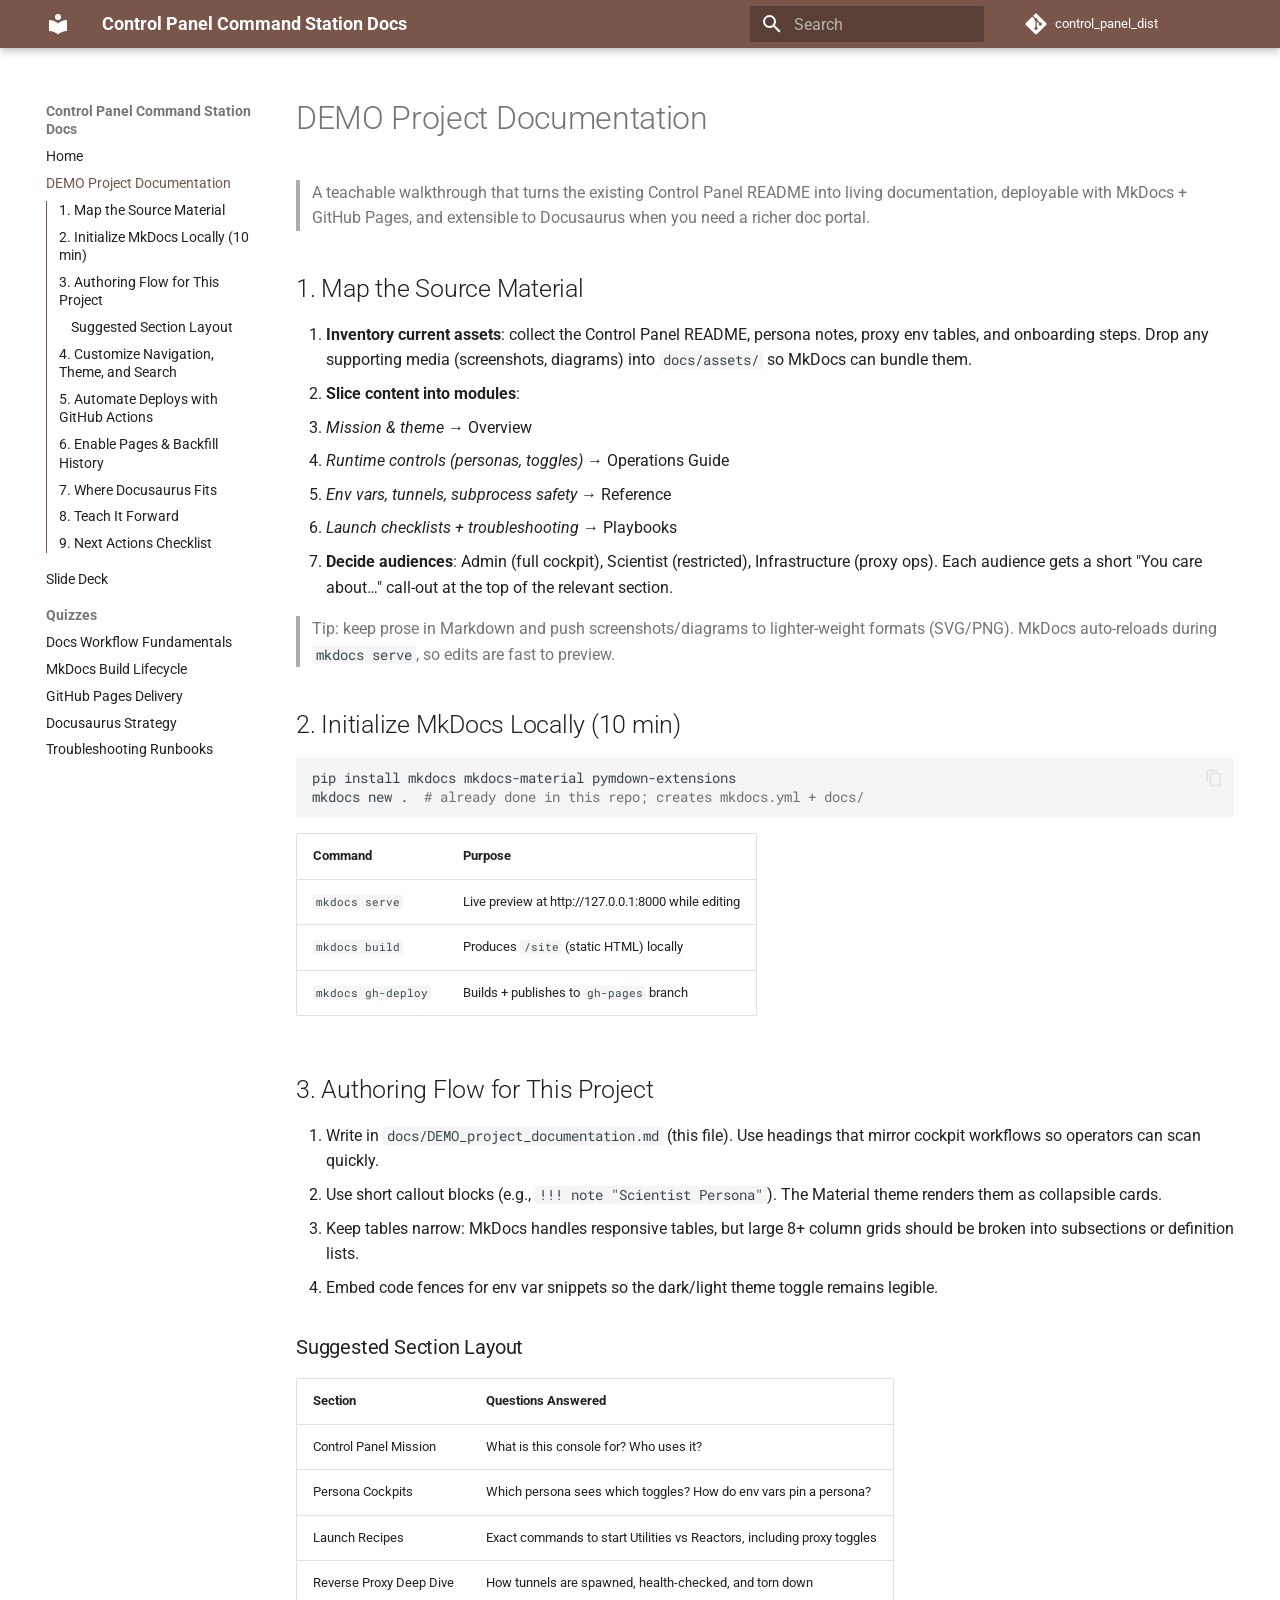
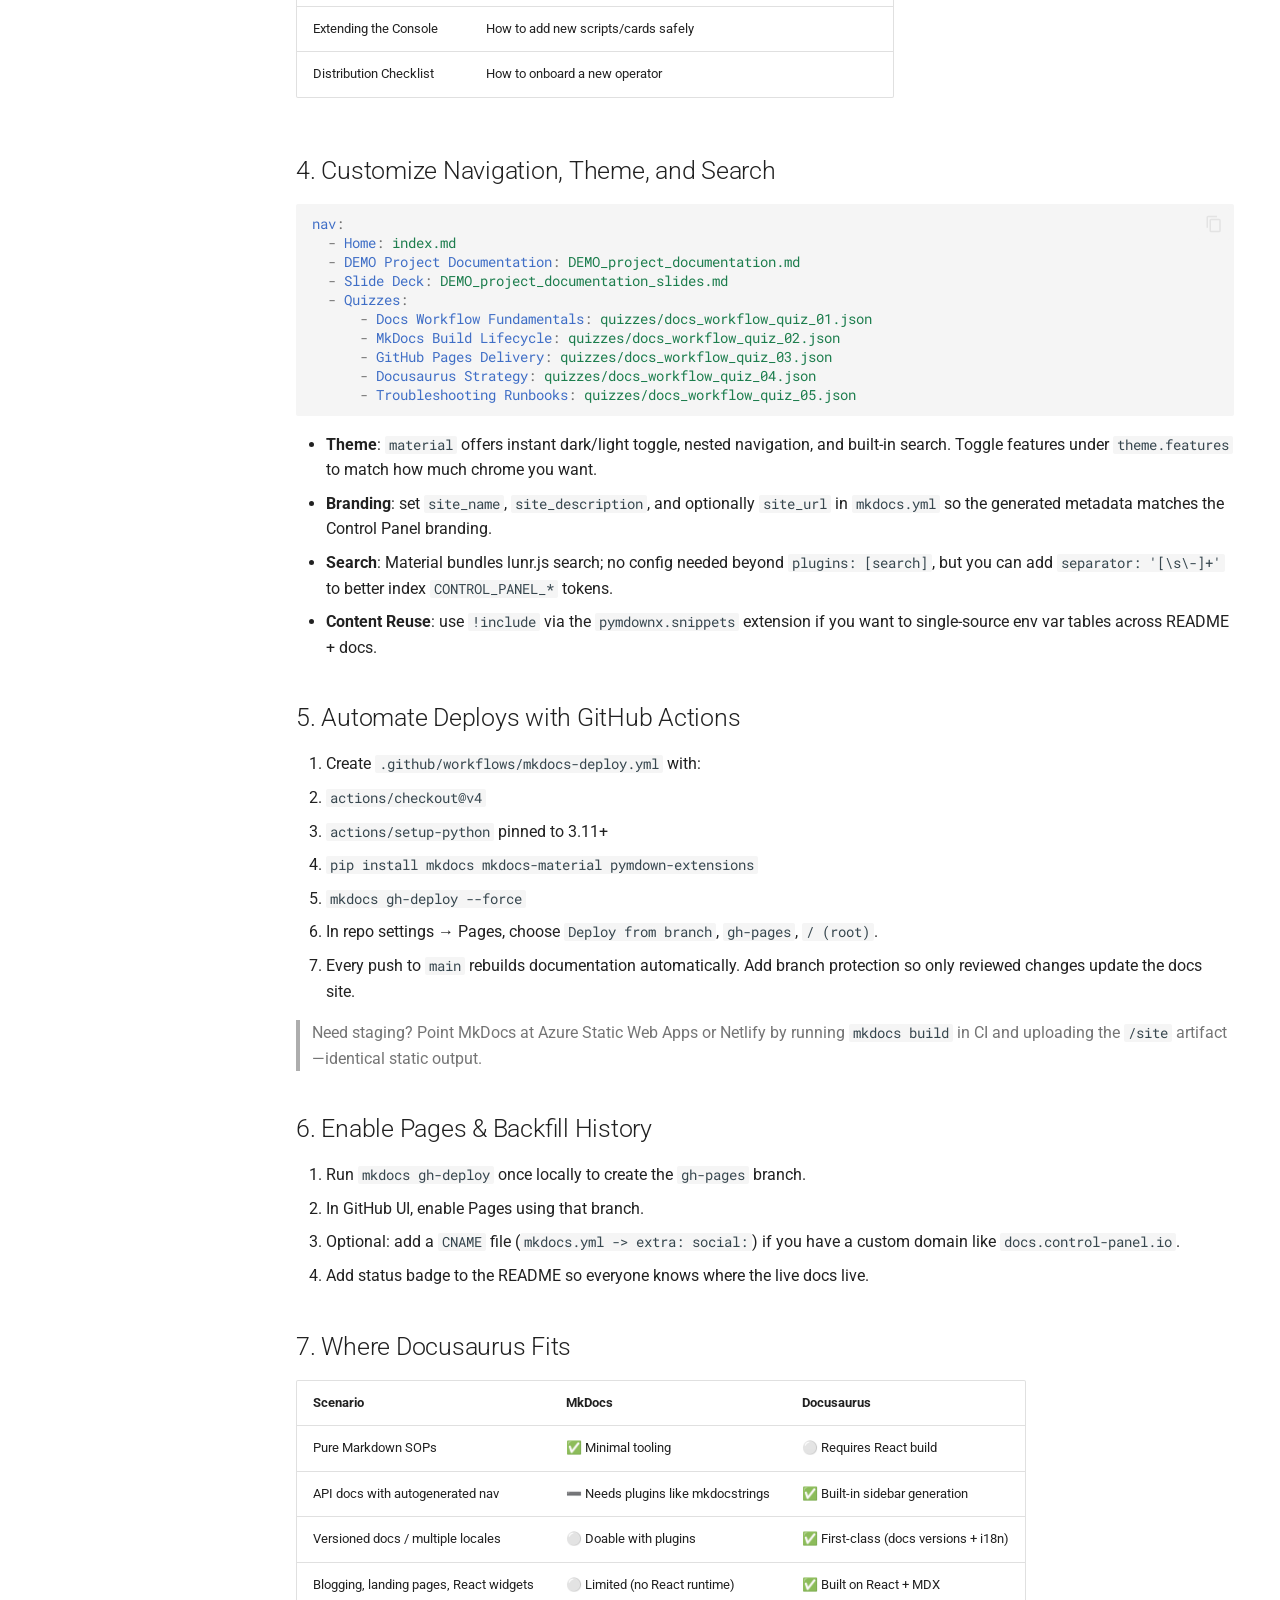
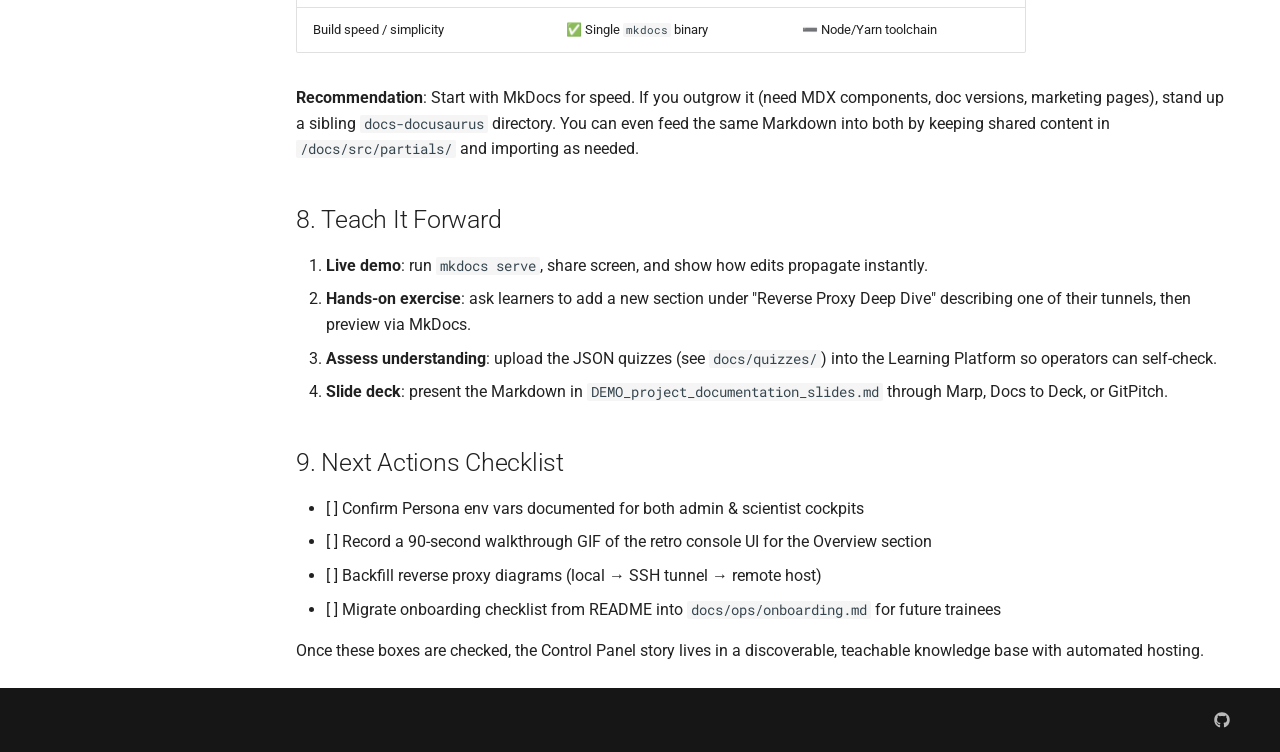
==== DEMO_project_documentation/index.html @ 390f5fc0 "Deployed e5d427f with MkDocs version: 1.6.1" ====
<!doctype html>
<html lang="en" class="no-js">
  <head>
    
      <meta charset="utf-8">
      <meta name="viewport" content="width=device-width,initial-scale=1">
      
        <meta name="description" content="Teachable documentation for the retro Control Panel command station">
      
      
      
        <link rel="canonical" href="https://gunnarklee.github.io/control_panel_dist/DEMO_project_documentation/">
      
      
        <link rel="prev" href="..">
      
      
        <link rel="next" href="../DEMO_project_documentation_slides/">
      
      
        
      
      
      <link rel="icon" href="../assets/images/favicon.png">
      <meta name="generator" content="mkdocs-1.6.1, mkdocs-material-9.7.5">
    
    
      
        <title>DEMO Project Documentation - Control Panel Command Station Docs</title>
      
    
    
      <link rel="stylesheet" href="../assets/stylesheets/main.484c7ddc.min.css">
      
        
        <link rel="stylesheet" href="../assets/stylesheets/palette.ab4e12ef.min.css">
      
      


    
    
      
    
    
      
        
        
        <link rel="preconnect" href="https://fonts.gstatic.com" crossorigin>
        <link rel="stylesheet" href="https://fonts.googleapis.com/css?family=Roboto:300,300i,400,400i,700,700i%7CRoboto+Mono:400,400i,700,700i&display=fallback">
        <style>:root{--md-text-font:"Roboto";--md-code-font:"Roboto Mono"}</style>
      
    
    
    <script>__md_scope=new URL("..",location),__md_hash=e=>[...e].reduce(((e,_)=>(e<<5)-e+_.charCodeAt(0)),0),__md_get=(e,_=localStorage,t=__md_scope)=>JSON.parse(_.getItem(t.pathname+"."+e)),__md_set=(e,_,t=localStorage,a=__md_scope)=>{try{t.setItem(a.pathname+"."+e,JSON.stringify(_))}catch(e){}}</script>
    
      

    
    
  </head>
  
  
    
    
      
    
    
    
    
    <body dir="ltr" data-md-color-scheme="default" data-md-color-primary="brown" data-md-color-accent="amber">
  
    
    <input class="md-toggle" data-md-toggle="drawer" type="checkbox" id="__drawer" autocomplete="off">
    <input class="md-toggle" data-md-toggle="search" type="checkbox" id="__search" autocomplete="off">
    <label class="md-overlay" for="__drawer"></label>
    <div data-md-component="skip">
      
        
        <a href="#demo-project-documentation" class="md-skip">
          Skip to content
        </a>
      
    </div>
    <div data-md-component="announce">
      
    </div>
    
    
      

  

<header class="md-header md-header--shadow" data-md-component="header">
  <nav class="md-header__inner md-grid" aria-label="Header">
    <a href=".." title="Control Panel Command Station Docs" class="md-header__button md-logo" aria-label="Control Panel Command Station Docs" data-md-component="logo">
      
  
  <svg xmlns="http://www.w3.org/2000/svg" viewBox="0 0 24 24"><path d="M12 8a3 3 0 0 0 3-3 3 3 0 0 0-3-3 3 3 0 0 0-3 3 3 3 0 0 0 3 3m0 3.54C9.64 9.35 6.5 8 3 8v11c3.5 0 6.64 1.35 9 3.54 2.36-2.19 5.5-3.54 9-3.54V8c-3.5 0-6.64 1.35-9 3.54"/></svg>

    </a>
    <label class="md-header__button md-icon" for="__drawer">
      
      <svg xmlns="http://www.w3.org/2000/svg" viewBox="0 0 24 24"><path d="M3 6h18v2H3zm0 5h18v2H3zm0 5h18v2H3z"/></svg>
    </label>
    <div class="md-header__title" data-md-component="header-title">
      <div class="md-header__ellipsis">
        <div class="md-header__topic">
          <span class="md-ellipsis">
            Control Panel Command Station Docs
          </span>
        </div>
        <div class="md-header__topic" data-md-component="header-topic">
          <span class="md-ellipsis">
            
              DEMO Project Documentation
            
          </span>
        </div>
      </div>
    </div>
    
      
        <form class="md-header__option" data-md-component="palette">
  
    
    
    
    <input class="md-option" data-md-color-media="" data-md-color-scheme="default" data-md-color-primary="brown" data-md-color-accent="amber"  aria-hidden="true"  type="radio" name="__palette" id="__palette_0">
    
  
    
    
    
    <input class="md-option" data-md-color-media="" data-md-color-scheme="slate" data-md-color-primary="brown" data-md-color-accent="lime"  aria-hidden="true"  type="radio" name="__palette" id="__palette_1">
    
  
</form>
      
    
    
      <script>var palette=__md_get("__palette");if(palette&&palette.color){if("(prefers-color-scheme)"===palette.color.media){var media=matchMedia("(prefers-color-scheme: light)"),input=document.querySelector(media.matches?"[data-md-color-media='(prefers-color-scheme: light)']":"[data-md-color-media='(prefers-color-scheme: dark)']");palette.color.media=input.getAttribute("data-md-color-media"),palette.color.scheme=input.getAttribute("data-md-color-scheme"),palette.color.primary=input.getAttribute("data-md-color-primary"),palette.color.accent=input.getAttribute("data-md-color-accent")}for(var[key,value]of Object.entries(palette.color))document.body.setAttribute("data-md-color-"+key,value)}</script>
    
    
    
      
      
        <label class="md-header__button md-icon" for="__search">
          
          <svg xmlns="http://www.w3.org/2000/svg" viewBox="0 0 24 24"><path d="M9.5 3A6.5 6.5 0 0 1 16 9.5c0 1.61-.59 3.09-1.56 4.23l.27.27h.79l5 5-1.5 1.5-5-5v-.79l-.27-.27A6.52 6.52 0 0 1 9.5 16 6.5 6.5 0 0 1 3 9.5 6.5 6.5 0 0 1 9.5 3m0 2C7 5 5 7 5 9.5S7 14 9.5 14 14 12 14 9.5 12 5 9.5 5"/></svg>
        </label>
        <div class="md-search" data-md-component="search" role="dialog">
  <label class="md-search__overlay" for="__search"></label>
  <div class="md-search__inner" role="search">
    <form class="md-search__form" name="search">
      <input type="text" class="md-search__input" name="query" aria-label="Search" placeholder="Search" autocapitalize="off" autocorrect="off" autocomplete="off" spellcheck="false" data-md-component="search-query" required>
      <label class="md-search__icon md-icon" for="__search">
        
        <svg xmlns="http://www.w3.org/2000/svg" viewBox="0 0 24 24"><path d="M9.5 3A6.5 6.5 0 0 1 16 9.5c0 1.61-.59 3.09-1.56 4.23l.27.27h.79l5 5-1.5 1.5-5-5v-.79l-.27-.27A6.52 6.52 0 0 1 9.5 16 6.5 6.5 0 0 1 3 9.5 6.5 6.5 0 0 1 9.5 3m0 2C7 5 5 7 5 9.5S7 14 9.5 14 14 12 14 9.5 12 5 9.5 5"/></svg>
        
        <svg xmlns="http://www.w3.org/2000/svg" viewBox="0 0 24 24"><path d="M20 11v2H8l5.5 5.5-1.42 1.42L4.16 12l7.92-7.92L13.5 5.5 8 11z"/></svg>
      </label>
      <nav class="md-search__options" aria-label="Search">
        
        <button type="reset" class="md-search__icon md-icon" title="Clear" aria-label="Clear" tabindex="-1">
          
          <svg xmlns="http://www.w3.org/2000/svg" viewBox="0 0 24 24"><path d="M19 6.41 17.59 5 12 10.59 6.41 5 5 6.41 10.59 12 5 17.59 6.41 19 12 13.41 17.59 19 19 17.59 13.41 12z"/></svg>
        </button>
      </nav>
      
        <div class="md-search__suggest" data-md-component="search-suggest"></div>
      
    </form>
    <div class="md-search__output">
      <div class="md-search__scrollwrap" tabindex="0" data-md-scrollfix>
        <div class="md-search-result" data-md-component="search-result">
          <div class="md-search-result__meta">
            Initializing search
          </div>
          <ol class="md-search-result__list" role="presentation"></ol>
        </div>
      </div>
    </div>
  </div>
</div>
      
    
    
      <div class="md-header__source">
        <a href="https://github.com/gunnarklee/control_panel_dist" title="Go to repository" class="md-source" data-md-component="source">
  <div class="md-source__icon md-icon">
    
    <svg xmlns="http://www.w3.org/2000/svg" viewBox="0 0 448 512"><!--! Font Awesome Free 7.1.0 by @fontawesome - https://fontawesome.com License - https://fontawesome.com/license/free (Icons: CC BY 4.0, Fonts: SIL OFL 1.1, Code: MIT License) Copyright 2025 Fonticons, Inc.--><path d="M439.6 236.1 244 40.5c-5.4-5.5-12.8-8.5-20.4-8.5s-15 3-20.4 8.4L162.5 81l51.5 51.5c27.1-9.1 52.7 16.8 43.4 43.7l49.7 49.7c34.2-11.8 61.2 31 35.5 56.7-26.5 26.5-70.2-2.9-56-37.3L240.3 199v121.9c25.3 12.5 22.3 41.8 9.1 55-6.4 6.4-15.2 10.1-24.3 10.1s-17.8-3.6-24.3-10.1c-17.6-17.6-11.1-46.9 11.2-56v-123c-20.8-8.5-24.6-30.7-18.6-45L142.6 101 8.5 235.1C3 240.6 0 247.9 0 255.5s3 15 8.5 20.4l195.6 195.7c5.4 5.4 12.7 8.4 20.4 8.4s15-3 20.4-8.4l194.7-194.7c5.4-5.4 8.4-12.8 8.4-20.4s-3-15-8.4-20.4"/></svg>
  </div>
  <div class="md-source__repository">
    control_panel_dist
  </div>
</a>
      </div>
    
  </nav>
  
</header>
    
    <div class="md-container" data-md-component="container">
      
      
        
          
        
      
      <main class="md-main" data-md-component="main">
        <div class="md-main__inner md-grid">
          
            
              
              <div class="md-sidebar md-sidebar--primary" data-md-component="sidebar" data-md-type="navigation" >
                <div class="md-sidebar__scrollwrap">
                  <div class="md-sidebar__inner">
                    



  

<nav class="md-nav md-nav--primary md-nav--integrated" aria-label="Navigation" data-md-level="0">
  <label class="md-nav__title" for="__drawer">
    <a href=".." title="Control Panel Command Station Docs" class="md-nav__button md-logo" aria-label="Control Panel Command Station Docs" data-md-component="logo">
      
  
  <svg xmlns="http://www.w3.org/2000/svg" viewBox="0 0 24 24"><path d="M12 8a3 3 0 0 0 3-3 3 3 0 0 0-3-3 3 3 0 0 0-3 3 3 3 0 0 0 3 3m0 3.54C9.64 9.35 6.5 8 3 8v11c3.5 0 6.64 1.35 9 3.54 2.36-2.19 5.5-3.54 9-3.54V8c-3.5 0-6.64 1.35-9 3.54"/></svg>

    </a>
    Control Panel Command Station Docs
  </label>
  
    <div class="md-nav__source">
      <a href="https://github.com/gunnarklee/control_panel_dist" title="Go to repository" class="md-source" data-md-component="source">
  <div class="md-source__icon md-icon">
    
    <svg xmlns="http://www.w3.org/2000/svg" viewBox="0 0 448 512"><!--! Font Awesome Free 7.1.0 by @fontawesome - https://fontawesome.com License - https://fontawesome.com/license/free (Icons: CC BY 4.0, Fonts: SIL OFL 1.1, Code: MIT License) Copyright 2025 Fonticons, Inc.--><path d="M439.6 236.1 244 40.5c-5.4-5.5-12.8-8.5-20.4-8.5s-15 3-20.4 8.4L162.5 81l51.5 51.5c27.1-9.1 52.7 16.8 43.4 43.7l49.7 49.7c34.2-11.8 61.2 31 35.5 56.7-26.5 26.5-70.2-2.9-56-37.3L240.3 199v121.9c25.3 12.5 22.3 41.8 9.1 55-6.4 6.4-15.2 10.1-24.3 10.1s-17.8-3.6-24.3-10.1c-17.6-17.6-11.1-46.9 11.2-56v-123c-20.8-8.5-24.6-30.7-18.6-45L142.6 101 8.5 235.1C3 240.6 0 247.9 0 255.5s3 15 8.5 20.4l195.6 195.7c5.4 5.4 12.7 8.4 20.4 8.4s15-3 20.4-8.4l194.7-194.7c5.4-5.4 8.4-12.8 8.4-20.4s-3-15-8.4-20.4"/></svg>
  </div>
  <div class="md-source__repository">
    control_panel_dist
  </div>
</a>
    </div>
  
  <ul class="md-nav__list" data-md-scrollfix>
    
      
      
  
  
  
  
    <li class="md-nav__item">
      <a href=".." class="md-nav__link">
        
  
  
  <span class="md-ellipsis">
    
  
    Home
  

    
  </span>
  
  

      </a>
    </li>
  

    
      
      
  
  
    
  
  
  
    <li class="md-nav__item md-nav__item--active">
      
      <input class="md-nav__toggle md-toggle" type="checkbox" id="__toc">
      
      
        
      
      
        <label class="md-nav__link md-nav__link--active" for="__toc">
          
  
  
  <span class="md-ellipsis">
    
  
    DEMO Project Documentation
  

    
  </span>
  
  

          <span class="md-nav__icon md-icon"></span>
        </label>
      
      <a href="./" class="md-nav__link md-nav__link--active">
        
  
  
  <span class="md-ellipsis">
    
  
    DEMO Project Documentation
  

    
  </span>
  
  

      </a>
      
        

<nav class="md-nav md-nav--secondary" aria-label="Table of contents">
  
  
  
    
  
  
    <label class="md-nav__title" for="__toc">
      <span class="md-nav__icon md-icon"></span>
      Table of contents
    </label>
    <ul class="md-nav__list" data-md-component="toc" data-md-scrollfix>
      
        <li class="md-nav__item">
  <a href="#1-map-the-source-material" class="md-nav__link">
    <span class="md-ellipsis">
      
        1. Map the Source Material
      
    </span>
  </a>
  
</li>
      
        <li class="md-nav__item">
  <a href="#2-initialize-mkdocs-locally-10-min" class="md-nav__link">
    <span class="md-ellipsis">
      
        2. Initialize MkDocs Locally (10 min)
      
    </span>
  </a>
  
</li>
      
        <li class="md-nav__item">
  <a href="#3-authoring-flow-for-this-project" class="md-nav__link">
    <span class="md-ellipsis">
      
        3. Authoring Flow for This Project
      
    </span>
  </a>
  
    <nav class="md-nav" aria-label="3. Authoring Flow for This Project">
      <ul class="md-nav__list">
        
          <li class="md-nav__item">
  <a href="#suggested-section-layout" class="md-nav__link">
    <span class="md-ellipsis">
      
        Suggested Section Layout
      
    </span>
  </a>
  
</li>
        
      </ul>
    </nav>
  
</li>
      
        <li class="md-nav__item">
  <a href="#4-customize-navigation-theme-and-search" class="md-nav__link">
    <span class="md-ellipsis">
      
        4. Customize Navigation, Theme, and Search
      
    </span>
  </a>
  
</li>
      
        <li class="md-nav__item">
  <a href="#5-automate-deploys-with-github-actions" class="md-nav__link">
    <span class="md-ellipsis">
      
        5. Automate Deploys with GitHub Actions
      
    </span>
  </a>
  
</li>
      
        <li class="md-nav__item">
  <a href="#6-enable-pages-backfill-history" class="md-nav__link">
    <span class="md-ellipsis">
      
        6. Enable Pages &amp; Backfill History
      
    </span>
  </a>
  
</li>
      
        <li class="md-nav__item">
  <a href="#7-where-docusaurus-fits" class="md-nav__link">
    <span class="md-ellipsis">
      
        7. Where Docusaurus Fits
      
    </span>
  </a>
  
</li>
      
        <li class="md-nav__item">
  <a href="#8-teach-it-forward" class="md-nav__link">
    <span class="md-ellipsis">
      
        8. Teach It Forward
      
    </span>
  </a>
  
</li>
      
        <li class="md-nav__item">
  <a href="#9-next-actions-checklist" class="md-nav__link">
    <span class="md-ellipsis">
      
        9. Next Actions Checklist
      
    </span>
  </a>
  
</li>
      
    </ul>
  
</nav>
      
    </li>
  

    
      
      
  
  
  
  
    <li class="md-nav__item">
      <a href="../DEMO_project_documentation_slides/" class="md-nav__link">
        
  
  
  <span class="md-ellipsis">
    
  
    Slide Deck
  

    
  </span>
  
  

      </a>
    </li>
  

    
      
      
  
  
  
  
    
    
    
    
      
        
        
      
    
    
    <li class="md-nav__item md-nav__item--section md-nav__item--nested">
      
        
        
          
        
        <input class="md-nav__toggle md-toggle md-toggle--indeterminate" type="checkbox" id="__nav_4" >
        
          
          <label class="md-nav__link" for="__nav_4" id="__nav_4_label" tabindex="">
            
  
  
  <span class="md-ellipsis">
    
  
    Quizzes
  

    
  </span>
  
  

            <span class="md-nav__icon md-icon"></span>
          </label>
        
        <nav class="md-nav" data-md-level="1" aria-labelledby="__nav_4_label" aria-expanded="false">
          <label class="md-nav__title" for="__nav_4">
            <span class="md-nav__icon md-icon"></span>
            
  
    Quizzes
  

          </label>
          <ul class="md-nav__list" data-md-scrollfix>
            
              
                
  
  
  
  
    <li class="md-nav__item">
      <a href="../quizzes/docs_workflow_quiz_01.json" class="md-nav__link">
        
  
  
  <span class="md-ellipsis">
    
  
    Docs Workflow Fundamentals
  

    
  </span>
  
  

      </a>
    </li>
  

              
            
              
                
  
  
  
  
    <li class="md-nav__item">
      <a href="../quizzes/docs_workflow_quiz_02.json" class="md-nav__link">
        
  
  
  <span class="md-ellipsis">
    
  
    MkDocs Build Lifecycle
  

    
  </span>
  
  

      </a>
    </li>
  

              
            
              
                
  
  
  
  
    <li class="md-nav__item">
      <a href="../quizzes/docs_workflow_quiz_03.json" class="md-nav__link">
        
  
  
  <span class="md-ellipsis">
    
  
    GitHub Pages Delivery
  

    
  </span>
  
  

      </a>
    </li>
  

              
            
              
                
  
  
  
  
    <li class="md-nav__item">
      <a href="../quizzes/docs_workflow_quiz_04.json" class="md-nav__link">
        
  
  
  <span class="md-ellipsis">
    
  
    Docusaurus Strategy
  

    
  </span>
  
  

      </a>
    </li>
  

              
            
              
                
  
  
  
  
    <li class="md-nav__item">
      <a href="../quizzes/docs_workflow_quiz_05.json" class="md-nav__link">
        
  
  
  <span class="md-ellipsis">
    
  
    Troubleshooting Runbooks
  

    
  </span>
  
  

      </a>
    </li>
  

              
            
          </ul>
        </nav>
      
    </li>
  

    
  </ul>
</nav>
                  </div>
                </div>
              </div>
            
            
          
          
            <div class="md-content" data-md-component="content">
              
              <article class="md-content__inner md-typeset">
                
                  


  
  


<h1 id="demo-project-documentation">DEMO Project Documentation<a class="headerlink" href="#demo-project-documentation" title="Permanent link">&para;</a></h1>
<blockquote>
<p>A teachable walkthrough that turns the existing Control Panel README into living documentation, deployable with MkDocs + GitHub Pages, and extensible to Docusaurus when you need a richer doc portal.</p>
</blockquote>
<h2 id="1-map-the-source-material">1. Map the Source Material<a class="headerlink" href="#1-map-the-source-material" title="Permanent link">&para;</a></h2>
<ol>
<li><strong>Inventory current assets</strong>: collect the Control Panel README, persona notes, proxy env tables, and onboarding steps. Drop any supporting media (screenshots, diagrams) into <code>docs/assets/</code> so MkDocs can bundle them.</li>
<li><strong>Slice content into modules</strong>:</li>
<li><em>Mission &amp; theme</em> → Overview</li>
<li><em>Runtime controls (personas, toggles)</em> → Operations Guide</li>
<li><em>Env vars, tunnels, subprocess safety</em> → Reference</li>
<li><em>Launch checklists + troubleshooting</em> → Playbooks</li>
<li><strong>Decide audiences</strong>: Admin (full cockpit), Scientist (restricted), Infrastructure (proxy ops). Each audience gets a short "You care about…" call-out at the top of the relevant section.</li>
</ol>
<blockquote>
<p>Tip: keep prose in Markdown and push screenshots/diagrams to lighter-weight formats (SVG/PNG). MkDocs auto-reloads during <code>mkdocs serve</code>, so edits are fast to preview.</p>
</blockquote>
<h2 id="2-initialize-mkdocs-locally-10-min">2. Initialize MkDocs Locally (10 min)<a class="headerlink" href="#2-initialize-mkdocs-locally-10-min" title="Permanent link">&para;</a></h2>
<div class="highlight"><pre><span></span><code>pip<span class="w"> </span>install<span class="w"> </span>mkdocs<span class="w"> </span>mkdocs-material<span class="w"> </span>pymdown-extensions
mkdocs<span class="w"> </span>new<span class="w"> </span>.<span class="w">  </span><span class="c1"># already done in this repo; creates mkdocs.yml + docs/</span>
</code></pre></div>
<table>
<thead>
<tr>
<th>Command</th>
<th>Purpose</th>
</tr>
</thead>
<tbody>
<tr>
<td><code>mkdocs serve</code></td>
<td>Live preview at http://127.0.0.1:8000 while editing</td>
</tr>
<tr>
<td><code>mkdocs build</code></td>
<td>Produces <code>/site</code> (static HTML) locally</td>
</tr>
<tr>
<td><code>mkdocs gh-deploy</code></td>
<td>Builds + publishes to <code>gh-pages</code> branch</td>
</tr>
</tbody>
</table>
<h2 id="3-authoring-flow-for-this-project">3. Authoring Flow for This Project<a class="headerlink" href="#3-authoring-flow-for-this-project" title="Permanent link">&para;</a></h2>
<ol>
<li>Write in <code>docs/DEMO_project_documentation.md</code> (this file). Use headings that mirror cockpit workflows so operators can scan quickly.</li>
<li>Use short callout blocks (e.g., <code>!!! note "Scientist Persona"</code>). The Material theme renders them as collapsible cards.</li>
<li>Keep tables narrow: MkDocs handles responsive tables, but large 8+ column grids should be broken into subsections or definition lists.</li>
<li>Embed code fences for env var snippets so the dark/light theme toggle remains legible.</li>
</ol>
<h3 id="suggested-section-layout">Suggested Section Layout<a class="headerlink" href="#suggested-section-layout" title="Permanent link">&para;</a></h3>
<table>
<thead>
<tr>
<th>Section</th>
<th>Questions Answered</th>
</tr>
</thead>
<tbody>
<tr>
<td>Control Panel Mission</td>
<td>What is this console for? Who uses it?</td>
</tr>
<tr>
<td>Persona Cockpits</td>
<td>Which persona sees which toggles? How do env vars pin a persona?</td>
</tr>
<tr>
<td>Launch Recipes</td>
<td>Exact commands to start Utilities vs Reactors, including proxy toggles</td>
</tr>
<tr>
<td>Reverse Proxy Deep Dive</td>
<td>How tunnels are spawned, health-checked, and torn down</td>
</tr>
<tr>
<td>Extending the Console</td>
<td>How to add new scripts/cards safely</td>
</tr>
<tr>
<td>Distribution Checklist</td>
<td>How to onboard a new operator</td>
</tr>
</tbody>
</table>
<h2 id="4-customize-navigation-theme-and-search">4. Customize Navigation, Theme, and Search<a class="headerlink" href="#4-customize-navigation-theme-and-search" title="Permanent link">&para;</a></h2>
<div class="highlight"><pre><span></span><code><span class="nt">nav</span><span class="p">:</span>
<span class="w">  </span><span class="p p-Indicator">-</span><span class="w"> </span><span class="nt">Home</span><span class="p">:</span><span class="w"> </span><span class="l l-Scalar l-Scalar-Plain">index.md</span>
<span class="w">  </span><span class="p p-Indicator">-</span><span class="w"> </span><span class="nt">DEMO Project Documentation</span><span class="p">:</span><span class="w"> </span><span class="l l-Scalar l-Scalar-Plain">DEMO_project_documentation.md</span>
<span class="w">  </span><span class="p p-Indicator">-</span><span class="w"> </span><span class="nt">Slide Deck</span><span class="p">:</span><span class="w"> </span><span class="l l-Scalar l-Scalar-Plain">DEMO_project_documentation_slides.md</span>
<span class="w">  </span><span class="p p-Indicator">-</span><span class="w"> </span><span class="nt">Quizzes</span><span class="p">:</span>
<span class="w">      </span><span class="p p-Indicator">-</span><span class="w"> </span><span class="nt">Docs Workflow Fundamentals</span><span class="p">:</span><span class="w"> </span><span class="l l-Scalar l-Scalar-Plain">quizzes/docs_workflow_quiz_01.json</span>
<span class="w">      </span><span class="p p-Indicator">-</span><span class="w"> </span><span class="nt">MkDocs Build Lifecycle</span><span class="p">:</span><span class="w"> </span><span class="l l-Scalar l-Scalar-Plain">quizzes/docs_workflow_quiz_02.json</span>
<span class="w">      </span><span class="p p-Indicator">-</span><span class="w"> </span><span class="nt">GitHub Pages Delivery</span><span class="p">:</span><span class="w"> </span><span class="l l-Scalar l-Scalar-Plain">quizzes/docs_workflow_quiz_03.json</span>
<span class="w">      </span><span class="p p-Indicator">-</span><span class="w"> </span><span class="nt">Docusaurus Strategy</span><span class="p">:</span><span class="w"> </span><span class="l l-Scalar l-Scalar-Plain">quizzes/docs_workflow_quiz_04.json</span>
<span class="w">      </span><span class="p p-Indicator">-</span><span class="w"> </span><span class="nt">Troubleshooting Runbooks</span><span class="p">:</span><span class="w"> </span><span class="l l-Scalar l-Scalar-Plain">quizzes/docs_workflow_quiz_05.json</span>
</code></pre></div>
<ul>
<li><strong>Theme</strong>: <code>material</code> offers instant dark/light toggle, nested navigation, and built-in search. Toggle features under <code>theme.features</code> to match how much chrome you want.</li>
<li><strong>Branding</strong>: set <code>site_name</code>, <code>site_description</code>, and optionally <code>site_url</code> in <code>mkdocs.yml</code> so the generated metadata matches the Control Panel branding.</li>
<li><strong>Search</strong>: Material bundles lunr.js search; no config needed beyond <code>plugins: [search]</code>, but you can add <code>separator: '[\s\-]+'</code> to better index <code>CONTROL_PANEL_*</code> tokens.</li>
<li><strong>Content Reuse</strong>: use <code>!include</code> via the <code>pymdownx.snippets</code> extension if you want to single-source env var tables across README + docs.</li>
</ul>
<h2 id="5-automate-deploys-with-github-actions">5. Automate Deploys with GitHub Actions<a class="headerlink" href="#5-automate-deploys-with-github-actions" title="Permanent link">&para;</a></h2>
<ol>
<li>Create <code>.github/workflows/mkdocs-deploy.yml</code> with:</li>
<li><code>actions/checkout@v4</code></li>
<li><code>actions/setup-python</code> pinned to 3.11+</li>
<li><code>pip install mkdocs mkdocs-material pymdown-extensions</code></li>
<li><code>mkdocs gh-deploy --force</code></li>
<li>In repo settings → Pages, choose <code>Deploy from branch</code>, <code>gh-pages</code>, <code>/ (root)</code>.</li>
<li>Every push to <code>main</code> rebuilds documentation automatically. Add branch protection so only reviewed changes update the docs site.</li>
</ol>
<blockquote>
<p>Need staging? Point MkDocs at Azure Static Web Apps or Netlify by running <code>mkdocs build</code> in CI and uploading the <code>/site</code> artifact—identical static output.</p>
</blockquote>
<h2 id="6-enable-pages-backfill-history">6. Enable Pages &amp; Backfill History<a class="headerlink" href="#6-enable-pages-backfill-history" title="Permanent link">&para;</a></h2>
<ol>
<li>Run <code>mkdocs gh-deploy</code> once locally to create the <code>gh-pages</code> branch.</li>
<li>In GitHub UI, enable Pages using that branch.</li>
<li>Optional: add a <code>CNAME</code> file (<code>mkdocs.yml -&gt; extra: social:</code>) if you have a custom domain like <code>docs.control-panel.io</code>.</li>
<li>Add status badge to the README so everyone knows where the live docs live.</li>
</ol>
<h2 id="7-where-docusaurus-fits">7. Where Docusaurus Fits<a class="headerlink" href="#7-where-docusaurus-fits" title="Permanent link">&para;</a></h2>
<table>
<thead>
<tr>
<th>Scenario</th>
<th>MkDocs</th>
<th>Docusaurus</th>
</tr>
</thead>
<tbody>
<tr>
<td>Pure Markdown SOPs</td>
<td>✅ Minimal tooling</td>
<td>⚪ Requires React build</td>
</tr>
<tr>
<td>API docs with autogenerated nav</td>
<td>➖ Needs plugins like mkdocstrings</td>
<td>✅ Built-in sidebar generation</td>
</tr>
<tr>
<td>Versioned docs / multiple locales</td>
<td>⚪ Doable with plugins</td>
<td>✅ First-class (docs versions + i18n)</td>
</tr>
<tr>
<td>Blogging, landing pages, React widgets</td>
<td>⚪ Limited (no React runtime)</td>
<td>✅ Built on React + MDX</td>
</tr>
<tr>
<td>Build speed / simplicity</td>
<td>✅ Single <code>mkdocs</code> binary</td>
<td>➖ Node/Yarn toolchain</td>
</tr>
</tbody>
</table>
<p><strong>Recommendation</strong>: Start with MkDocs for speed. If you outgrow it (need MDX components, doc versions, marketing pages), stand up a sibling <code>docs-docusaurus</code> directory. You can even feed the same Markdown into both by keeping shared content in <code>/docs/src/partials/</code> and importing as needed.</p>
<h2 id="8-teach-it-forward">8. Teach It Forward<a class="headerlink" href="#8-teach-it-forward" title="Permanent link">&para;</a></h2>
<ol>
<li><strong>Live demo</strong>: run <code>mkdocs serve</code>, share screen, and show how edits propagate instantly.</li>
<li><strong>Hands-on exercise</strong>: ask learners to add a new section under "Reverse Proxy Deep Dive" describing one of their tunnels, then preview via MkDocs.</li>
<li><strong>Assess understanding</strong>: upload the JSON quizzes (see <code>docs/quizzes/</code>) into the Learning Platform so operators can self-check.</li>
<li><strong>Slide deck</strong>: present the Markdown in <code>DEMO_project_documentation_slides.md</code> through Marp, Docs to Deck, or GitPitch.</li>
</ol>
<h2 id="9-next-actions-checklist">9. Next Actions Checklist<a class="headerlink" href="#9-next-actions-checklist" title="Permanent link">&para;</a></h2>
<ul>
<li>[ ] Confirm Persona env vars documented for both admin &amp; scientist cockpits</li>
<li>[ ] Record a 90-second walkthrough GIF of the retro console UI for the Overview section</li>
<li>[ ] Backfill reverse proxy diagrams (local → SSH tunnel → remote host)</li>
<li>[ ] Migrate onboarding checklist from README into <code>docs/ops/onboarding.md</code> for future trainees</li>
</ul>
<p>Once these boxes are checked, the Control Panel story lives in a discoverable, teachable knowledge base with automated hosting.</p>












                
              </article>
            </div>
          
          
<script>var target=document.getElementById(location.hash.slice(1));target&&target.name&&(target.checked=target.name.startsWith("__tabbed_"))</script>
        </div>
        
          <button type="button" class="md-top md-icon" data-md-component="top" hidden>
  
  <svg xmlns="http://www.w3.org/2000/svg" viewBox="0 0 24 24"><path d="M13 20h-2V8l-5.5 5.5-1.42-1.42L12 4.16l7.92 7.92-1.42 1.42L13 8z"/></svg>
  Back to top
</button>
        
      </main>
      
        <footer class="md-footer">
  
  <div class="md-footer-meta md-typeset">
    <div class="md-footer-meta__inner md-grid">
      <div class="md-copyright">
  
  
</div>
      
        
<div class="md-social">
  
    
    
    
    
      
      
    
    <a href="https://github.com/gunnarklee/control_panel_dist" target="_blank" rel="noopener" title="github.com" class="md-social__link">
      <svg xmlns="http://www.w3.org/2000/svg" viewBox="0 0 512 512"><!--! Font Awesome Free 7.1.0 by @fontawesome - https://fontawesome.com License - https://fontawesome.com/license/free (Icons: CC BY 4.0, Fonts: SIL OFL 1.1, Code: MIT License) Copyright 2025 Fonticons, Inc.--><path d="M173.9 397.4c0 2-2.3 3.6-5.2 3.6-3.3.3-5.6-1.3-5.6-3.6 0-2 2.3-3.6 5.2-3.6 3-.3 5.6 1.3 5.6 3.6m-31.1-4.5c-.7 2 1.3 4.3 4.3 4.9 2.6 1 5.6 0 6.2-2s-1.3-4.3-4.3-5.2c-2.6-.7-5.5.3-6.2 2.3m44.2-1.7c-2.9.7-4.9 2.6-4.6 4.9.3 2 2.9 3.3 5.9 2.6 2.9-.7 4.9-2.6 4.6-4.6-.3-1.9-3-3.2-5.9-2.9M252.8 8C114.1 8 8 113.3 8 252c0 110.9 69.8 205.8 169.5 239.2 12.8 2.3 17.3-5.6 17.3-12.1 0-6.2-.3-40.4-.3-61.4 0 0-70 15-84.7-29.8 0 0-11.4-29.1-27.8-36.6 0 0-22.9-15.7 1.6-15.4 0 0 24.9 2 38.6 25.8 21.9 38.6 58.6 27.5 72.9 20.9 2.3-16 8.8-27.1 16-33.7-55.9-6.2-112.3-14.3-112.3-110.5 0-27.5 7.6-41.3 23.6-58.9-2.6-6.5-11.1-33.3 2.6-67.9 20.9-6.5 69 27 69 27 20-5.6 41.5-8.5 62.8-8.5s42.8 2.9 62.8 8.5c0 0 48.1-33.6 69-27 13.7 34.7 5.2 61.4 2.6 67.9 16 17.7 25.8 31.5 25.8 58.9 0 96.5-58.9 104.2-114.8 110.5 9.2 7.9 17 22.9 17 46.4 0 33.7-.3 75.4-.3 83.6 0 6.5 4.6 14.4 17.3 12.1C436.2 457.8 504 362.9 504 252 504 113.3 391.5 8 252.8 8M105.2 352.9c-1.3 1-1 3.3.7 5.2 1.6 1.6 3.9 2.3 5.2 1 1.3-1 1-3.3-.7-5.2-1.6-1.6-3.9-2.3-5.2-1m-10.8-8.1c-.7 1.3.3 2.9 2.3 3.9 1.6 1 3.6.7 4.3-.7.7-1.3-.3-2.9-2.3-3.9-2-.6-3.6-.3-4.3.7m32.4 35.6c-1.6 1.3-1 4.3 1.3 6.2 2.3 2.3 5.2 2.6 6.5 1 1.3-1.3.7-4.3-1.3-6.2-2.2-2.3-5.2-2.6-6.5-1m-11.4-14.7c-1.6 1-1.6 3.6 0 5.9s4.3 3.3 5.6 2.3c1.6-1.3 1.6-3.9 0-6.2-1.4-2.3-4-3.3-5.6-2"/></svg>
    </a>
  
</div>
      
    </div>
  </div>
</footer>
      
    </div>
    <div class="md-dialog" data-md-component="dialog">
      <div class="md-dialog__inner md-typeset"></div>
    </div>
    
    
    
      
      
      <script id="__config" type="application/json">{"annotate": null, "base": "..", "features": ["navigation.top", "navigation.expand", "navigation.sections", "navigation.tracking", "toc.integrate", "content.code.copy", "search.highlight", "search.suggest"], "search": "../assets/javascripts/workers/search.2c215733.min.js", "tags": null, "translations": {"clipboard.copied": "Copied to clipboard", "clipboard.copy": "Copy to clipboard", "search.result.more.one": "1 more on this page", "search.result.more.other": "# more on this page", "search.result.none": "No matching documents", "search.result.one": "1 matching document", "search.result.other": "# matching documents", "search.result.placeholder": "Type to start searching", "search.result.term.missing": "Missing", "select.version": "Select version"}, "version": null}</script>
    
    
      <script src="../assets/javascripts/bundle.79ae519e.min.js"></script>
      
    
  </body>
</html>
---- assets/stylesheets/main.484c7ddc.min.css ----
@charset "UTF-8";html{-webkit-text-size-adjust:none;-moz-text-size-adjust:none;text-size-adjust:none;box-sizing:border-box}*,:after,:before{box-sizing:inherit}@media (prefers-reduced-motion){*,:after,:before{transition:none!important}}body{margin:0}a,button,input,label{-webkit-tap-highlight-color:transparent}a{color:inherit;text-decoration:none}hr{border:0;box-sizing:initial;display:block;height:.05rem;overflow:visible;padding:0}small{font-size:80%}sub,sup{line-height:1em}img{border-style:none}table{border-collapse:initial;border-spacing:0}td,th{font-weight:400;vertical-align:top}button{background:#0000;border:0;font-family:inherit;font-size:inherit;margin:0;padding:0}input{border:0;outline:none}:root{--md-primary-fg-color:#4051b5;--md-primary-fg-color--light:#5d6cc0;--md-primary-fg-color--dark:#303fa1;--md-primary-bg-color:#fff;--md-primary-bg-color--light:#ffffffb3;--md-accent-fg-color:#526cfe;--md-accent-fg-color--transparent:#526cfe1a;--md-accent-bg-color:#fff;--md-accent-bg-color--light:#ffffffb3}[data-md-color-scheme=default]{color-scheme:light}[data-md-color-scheme=default] img[src$="#gh-dark-mode-only"],[data-md-color-scheme=default] img[src$="#only-dark"]{display:none}:root,[data-md-color-scheme=default]{--md-hue:225deg;--md-default-fg-color:#000000de;--md-default-fg-color--light:#0000008a;--md-default-fg-color--lighter:#00000052;--md-default-fg-color--lightest:#00000012;--md-default-bg-color:#fff;--md-default-bg-color--light:#ffffffb3;--md-default-bg-color--lighter:#ffffff4d;--md-default-bg-color--lightest:#ffffff1f;--md-code-fg-color:#36464e;--md-code-bg-color:#f5f5f5;--md-code-bg-color--light:#f5f5f5b3;--md-code-bg-color--lighter:#f5f5f54d;--md-code-hl-color:#4287ff;--md-code-hl-color--light:#4287ff1a;--md-code-hl-number-color:#d52a2a;--md-code-hl-special-color:#db1457;--md-code-hl-function-color:#a846b9;--md-code-hl-constant-color:#6e59d9;--md-code-hl-keyword-color:#3f6ec6;--md-code-hl-string-color:#1c7d4d;--md-code-hl-name-color:var(--md-code-fg-color);--md-code-hl-operator-color:var(--md-default-fg-color--light);--md-code-hl-punctuation-color:var(--md-default-fg-color--light);--md-code-hl-comment-color:var(--md-default-fg-color--light);--md-code-hl-generic-color:var(--md-default-fg-color--light);--md-code-hl-variable-color:var(--md-default-fg-color--light);--md-typeset-color:var(--md-default-fg-color);--md-typeset-a-color:var(--md-primary-fg-color);--md-typeset-del-color:#f5503d26;--md-typeset-ins-color:#0bd57026;--md-typeset-kbd-color:#fafafa;--md-typeset-kbd-accent-color:#fff;--md-typeset-kbd-border-color:#b8b8b8;--md-typeset-mark-color:#ffff0080;--md-typeset-table-color:#0000001f;--md-typeset-table-color--light:rgba(0,0,0,.035);--md-admonition-fg-color:var(--md-default-fg-color);--md-admonition-bg-color:var(--md-default-bg-color);--md-warning-fg-color:#000000de;--md-warning-bg-color:#ff9;--md-footer-fg-color:#fff;--md-footer-fg-color--light:#ffffffb3;--md-footer-fg-color--lighter:#ffffff73;--md-footer-bg-color:#000000de;--md-footer-bg-color--dark:#00000052;--md-shadow-z1:0 0.2rem 0.5rem #0000000d,0 0 0.05rem #0000001a;--md-shadow-z2:0 0.2rem 0.5rem #0000001a,0 0 0.05rem #00000040;--md-shadow-z3:0 0.2rem 0.5rem #0003,0 0 0.05rem #00000059}.md-icon svg{fill:currentcolor;display:block;height:1.2rem;width:1.2rem}body{-webkit-font-smoothing:antialiased;-moz-osx-font-smoothing:grayscale;--md-text-font-family:var(--md-text-font,_),-apple-system,BlinkMacSystemFont,Helvetica,Arial,sans-serif;--md-code-font-family:var(--md-code-font,_),SFMono-Regular,Consolas,Menlo,monospace}aside,body,input{font-feature-settings:"kern","liga";color:var(--md-typeset-color);font-family:var(--md-text-font-family)}code,kbd,pre{font-feature-settings:"kern";font-family:var(--md-code-font-family)}:root{--md-typeset-table-sort-icon:url('data:image/svg+xml;charset=utf-8,<svg xmlns="http://www.w3.org/2000/svg" viewBox="0 0 24 24"><path d="m18 21-4-4h3V7h-3l4-4 4 4h-3v10h3M2 19v-2h10v2M2 13v-2h7v2M2 7V5h4v2z"/></svg>');--md-typeset-table-sort-icon--asc:url('data:image/svg+xml;charset=utf-8,<svg xmlns="http://www.w3.org/2000/svg" viewBox="0 0 24 24"><path d="M19 17h3l-4 4-4-4h3V3h2M2 17h10v2H2M6 5v2H2V5m0 6h7v2H2z"/></svg>');--md-typeset-table-sort-icon--desc:url('data:image/svg+xml;charset=utf-8,<svg xmlns="http://www.w3.org/2000/svg" viewBox="0 0 24 24"><path d="M19 7h3l-4-4-4 4h3v14h2M2 17h10v2H2M6 5v2H2V5m0 6h7v2H2z"/></svg>')}.md-typeset{-webkit-print-color-adjust:exact;color-adjust:exact;font-size:.8rem;line-height:1.6;overflow-wrap:break-word}@media print{.md-typeset{font-size:.68rem}}.md-typeset blockquote,.md-typeset dl,.md-typeset figure,.md-typeset ol,.md-typeset pre,.md-typeset ul{margin-bottom:1em;margin-top:1em}.md-typeset h1{color:var(--md-default-fg-color--light);font-size:2em;line-height:1.3;margin:0 0 1.25em}.md-typeset h1,.md-typeset h2{font-weight:300;letter-spacing:-.01em}.md-typeset h2{font-size:1.5625em;line-height:1.4;margin:1.6em 0 .64em}.md-typeset h3{font-size:1.25em;font-weight:400;letter-spacing:-.01em;line-height:1.5;margin:1.6em 0 .8em}.md-typeset h2+h3{margin-top:.8em}.md-typeset h4{font-weight:700;letter-spacing:-.01em;margin:1em 0}.md-typeset h5,.md-typeset h6{color:var(--md-default-fg-color--light);font-size:.8em;font-weight:700;letter-spacing:-.01em;margin:1.25em 0}.md-typeset h5{text-transform:uppercase}.md-typeset h5 code{text-transform:none}.md-typeset hr{border-bottom:.05rem solid var(--md-default-fg-color--lightest);display:flow-root;margin:1.5em 0}.md-typeset a{color:var(--md-typeset-a-color);word-break:break-word}.md-typeset a,.md-typeset a:before{transition:color 125ms}.md-typeset a:focus,.md-typeset a:hover{color:var(--md-accent-fg-color)}.md-typeset a:focus code,.md-typeset a:hover code{background-color:var(--md-accent-fg-color--transparent);color:var(--md-accent-fg-color)}.md-typeset a code{color:var(--md-typeset-a-color)}.md-typeset a.focus-visible{outline-color:var(--md-accent-fg-color);outline-offset:.2rem}.md-typeset code,.md-typeset kbd,.md-typeset pre{color:var(--md-code-fg-color);direction:ltr;font-variant-ligatures:none;transition:background-color 125ms}@media print{.md-typeset code,.md-typeset kbd,.md-typeset pre{white-space:pre-wrap}}.md-typeset code{background-color:var(--md-code-bg-color);border-radius:.1rem;-webkit-box-decoration-break:clone;box-decoration-break:clone;font-size:.85em;padding:0 .2941176471em;transition:color 125ms,background-color 125ms;word-break:break-word}.md-typeset code:not(.focus-visible){-webkit-tap-highlight-color:transparent;outline:none}.md-typeset pre{display:flow-root;line-height:1.4;position:relative}.md-typeset pre>code{-webkit-box-decoration-break:slice;box-decoration-break:slice;box-shadow:none;display:block;margin:0;outline-color:var(--md-accent-fg-color);overflow:auto;padding:.7720588235em 1.1764705882em;scrollbar-color:var(--md-default-fg-color--lighter) #0000;scrollbar-width:thin;touch-action:auto;word-break:normal}.md-typeset pre>code:hover{scrollbar-color:var(--md-accent-fg-color) #0000}.md-typeset pre>code::-webkit-scrollbar{height:.2rem;width:.2rem}.md-typeset pre>code::-webkit-scrollbar-thumb{background-color:var(--md-default-fg-color--lighter)}.md-typeset pre>code::-webkit-scrollbar-thumb:hover{background-color:var(--md-accent-fg-color)}.md-typeset kbd{background-color:var(--md-typeset-kbd-color);border-radius:.1rem;box-shadow:0 .1rem 0 .05rem var(--md-typeset-kbd-border-color),0 .1rem 0 var(--md-typeset-kbd-border-color),0 -.1rem .2rem var(--md-typeset-kbd-accent-color) inset;color:var(--md-default-fg-color);display:inline-block;font-size:.75em;padding:0 .6666666667em;vertical-align:text-top;word-break:break-word}.md-typeset mark{background-color:var(--md-typeset-mark-color);-webkit-box-decoration-break:clone;box-decoration-break:clone;color:inherit;word-break:break-word}.md-typeset abbr{cursor:help;text-decoration:none}.md-typeset [data-preview],.md-typeset abbr{border-bottom:.05rem dotted var(--md-default-fg-color--light)}.md-typeset small{opacity:.75}[dir=ltr] .md-typeset sub,[dir=ltr] .md-typeset sup{margin-left:.078125em}[dir=rtl] .md-typeset sub,[dir=rtl] .md-typeset sup{margin-right:.078125em}[dir=ltr] .md-typeset blockquote{padding-left:.6rem}[dir=rtl] .md-typeset blockquote{padding-right:.6rem}[dir=ltr] .md-typeset blockquote{border-left:.2rem solid var(--md-default-fg-color--lighter)}[dir=rtl] .md-typeset blockquote{border-right:.2rem solid var(--md-default-fg-color--lighter)}.md-typeset blockquote{color:var(--md-default-fg-color--light);margin-left:0;margin-right:0}.md-typeset ul{list-style-type:disc}.md-typeset ul[type]{list-style-type:revert-layer}[dir=ltr] .md-typeset ol,[dir=ltr] .md-typeset ul{margin-left:.625em}[dir=rtl] .md-typeset ol,[dir=rtl] .md-typeset ul{margin-right:.625em}.md-typeset ol,.md-typeset ul{padding:0}.md-typeset ol:not([hidden]),.md-typeset ul:not([hidden]){display:flow-root}.md-typeset ol ol,.md-typeset ul ol{list-style-type:lower-alpha}.md-typeset ol ol ol,.md-typeset ul ol ol{list-style-type:lower-roman}.md-typeset ol ol ol ol,.md-typeset ul ol ol ol{list-style-type:upper-alpha}.md-typeset ol ol ol ol ol,.md-typeset ul ol ol ol ol{list-style-type:upper-roman}.md-typeset ol[type],.md-typeset ul[type]{list-style-type:revert-layer}[dir=ltr] .md-typeset ol li,[dir=ltr] .md-typeset ul li{margin-left:1.25em}[dir=rtl] .md-typeset ol li,[dir=rtl] .md-typeset ul li{margin-right:1.25em}.md-typeset ol li,.md-typeset ul li{margin-bottom:.5em}.md-typeset ol li blockquote,.md-typeset ol li p,.md-typeset ul li blockquote,.md-typeset ul li p{margin:.5em 0}.md-typeset ol li:last-child,.md-typeset ul li:last-child{margin-bottom:0}[dir=ltr] .md-typeset ol li ol,[dir=ltr] .md-typeset ol li ul,[dir=ltr] .md-typeset ul li ol,[dir=ltr] .md-typeset ul li ul{margin-left:.625em}[dir=rtl] .md-typeset ol li ol,[dir=rtl] .md-typeset ol li ul,[dir=rtl] .md-typeset ul li ol,[dir=rtl] .md-typeset ul li ul{margin-right:.625em}.md-typeset ol li ol,.md-typeset ol li ul,.md-typeset ul li ol,.md-typeset ul li ul{margin-bottom:.5em;margin-top:.5em}[dir=ltr] .md-typeset dd{margin-left:1.875em}[dir=rtl] .md-typeset dd{margin-right:1.875em}.md-typeset dd{margin-bottom:1.5em;margin-top:1em}.md-typeset img,.md-typeset svg,.md-typeset video{height:auto;max-width:100%}.md-typeset img[align=left]{margin:1em 1em 1em 0}.md-typeset img[align=right]{margin:1em 0 1em 1em}.md-typeset img[align]:only-child{margin-top:0}.md-typeset figure{display:flow-root;margin:1em auto;max-width:100%;text-align:center;width:fit-content}.md-typeset figure img{display:block;margin:0 auto}.md-typeset figcaption{font-style:italic;margin:1em auto;max-width:24rem}.md-typeset iframe{max-width:100%}.md-typeset table:not([class]){background-color:var(--md-default-bg-color);border:.05rem solid var(--md-typeset-table-color);border-radius:.1rem;display:inline-block;font-size:.64rem;max-width:100%;overflow:auto;touch-action:auto}@media print{.md-typeset table:not([class]){display:table}}.md-typeset table:not([class])+*{margin-top:1.5em}.md-typeset table:not([class]) td>:first-child,.md-typeset table:not([class]) th>:first-child{margin-top:0}.md-typeset table:not([class]) td>:last-child,.md-typeset table:not([class]) th>:last-child{margin-bottom:0}.md-typeset table:not([class]) td:not([align]),.md-typeset table:not([class]) th:not([align]){text-align:left}[dir=rtl] .md-typeset table:not([class]) td:not([align]),[dir=rtl] .md-typeset table:not([class]) th:not([align]){text-align:right}.md-typeset table:not([class]) th{font-weight:700;min-width:5rem;padding:.9375em 1.25em;vertical-align:top}.md-typeset table:not([class]) td{border-top:.05rem solid var(--md-typeset-table-color);padding:.9375em 1.25em;vertical-align:top}.md-typeset table:not([class]) tbody tr{transition:background-color 125ms}.md-typeset table:not([class]) tbody tr:hover{background-color:var(--md-typeset-table-color--light);box-shadow:0 .05rem 0 var(--md-default-bg-color) inset}.md-typeset table:not([class]) a{word-break:normal}.md-typeset table th[role=columnheader]{cursor:pointer}[dir=ltr] .md-typeset table th[role=columnheader]:after{margin-left:.5em}[dir=rtl] .md-typeset table th[role=columnheader]:after{margin-right:.5em}.md-typeset table th[role=columnheader]:after{content:"";display:inline-block;height:1.2em;-webkit-mask-image:var(--md-typeset-table-sort-icon);mask-image:var(--md-typeset-table-sort-icon);-webkit-mask-repeat:no-repeat;mask-repeat:no-repeat;-webkit-mask-size:contain;mask-size:contain;transition:background-color 125ms;vertical-align:text-bottom;width:1.2em}.md-typeset table th[role=columnheader]:hover:after{background-color:var(--md-default-fg-color--lighter)}.md-typeset table th[role=columnheader][aria-sort=ascending]:after{background-color:var(--md-default-fg-color--light);-webkit-mask-image:var(--md-typeset-table-sort-icon--asc);mask-image:var(--md-typeset-table-sort-icon--asc)}.md-typeset table th[role=columnheader][aria-sort=descending]:after{background-color:var(--md-default-fg-color--light);-webkit-mask-image:var(--md-typeset-table-sort-icon--desc);mask-image:var(--md-typeset-table-sort-icon--desc)}.md-typeset__scrollwrap{margin:1em -.8rem;overflow-x:auto;touch-action:auto}.md-typeset__table{display:inline-block;margin-bottom:.5em;padding:0 .8rem}@media print{.md-typeset__table{display:block}}html .md-typeset__table table{display:table;margin:0;overflow:hidden;width:100%}@media screen and (max-width:44.984375em){.md-content__inner>pre{margin:1em -.8rem}.md-content__inner>pre code{border-radius:0}}.md-typeset .md-author{border-radius:100%;display:block;flex-shrink:0;height:1.6rem;overflow:hidden;position:relative;transition:color 125ms,transform 125ms;width:1.6rem}.md-typeset .md-author img{display:block}.md-typeset .md-author--more{background:var(--md-default-fg-color--lightest);color:var(--md-default-fg-color--lighter);font-size:.6rem;font-weight:700;line-height:1.6rem;text-align:center}.md-typeset .md-author--long{height:2.4rem;width:2.4rem}.md-typeset a.md-author{transform:scale(1)}.md-typeset a.md-author img{border-radius:100%;filter:grayscale(100%) opacity(75%);transition:filter 125ms}.md-typeset a.md-author:focus,.md-typeset a.md-author:hover{transform:scale(1.1);z-index:1}.md-typeset a.md-author:focus img,.md-typeset a.md-author:hover img{filter:grayscale(0)}.md-banner{background-color:var(--md-footer-bg-color);color:var(--md-footer-fg-color);overflow:auto}@media print{.md-banner{display:none}}.md-banner--warning{background-color:var(--md-warning-bg-color);color:var(--md-warning-fg-color)}.md-banner__inner{font-size:.7rem;margin:.6rem auto;padding:0 .8rem}[dir=ltr] .md-banner__button{float:right}[dir=rtl] .md-banner__button{float:left}.md-banner__button{color:inherit;cursor:pointer;transition:opacity .25s}.no-js .md-banner__button{display:none}.md-banner__button:hover{opacity:.7}html{font-size:125%;height:100%;overflow-x:hidden}@media screen and (min-width:100em){html{font-size:137.5%}}@media screen and (min-width:125em){html{font-size:150%}}body{background-color:var(--md-default-bg-color);display:flex;flex-direction:column;font-size:.5rem;min-height:100%;position:relative;width:100%}@media print{body{display:block}}@media screen and (max-width:59.984375em){body[data-md-scrolllock]{position:fixed}}.md-grid{margin-left:auto;margin-right:auto;max-width:61rem}.md-container{display:flex;flex-direction:column;flex-grow:1}@media print{.md-container{display:block}}.md-main{flex-grow:1}.md-main__inner{display:flex;height:100%;margin-top:1.5rem}.md-ellipsis{overflow:hidden;text-overflow:ellipsis}.md-toggle{display:none}.md-option{height:0;opacity:0;position:absolute;width:0}.md-option:checked+label:not([hidden]){display:block}.md-option.focus-visible+label{outline-color:var(--md-accent-fg-color);outline-style:auto}.md-skip{background-color:var(--md-default-fg-color);border-radius:.1rem;color:var(--md-default-bg-color);font-size:.64rem;margin:.5rem;opacity:0;outline-color:var(--md-accent-fg-color);padding:.3rem .5rem;position:fixed;transform:translateY(.4rem);z-index:-1}.md-skip:focus{opacity:1;transform:translateY(0);transition:transform .25s cubic-bezier(.4,0,.2,1),opacity 175ms 75ms;z-index:10}@page{margin:25mm}:root{--md-clipboard-icon:url('data:image/svg+xml;charset=utf-8,<svg xmlns="http://www.w3.org/2000/svg" viewBox="0 0 24 24"><path d="M19 21H8V7h11m0-2H8a2 2 0 0 0-2 2v14a2 2 0 0 0 2 2h11a2 2 0 0 0 2-2V7a2 2 0 0 0-2-2m-3-4H4a2 2 0 0 0-2 2v14h2V3h12z"/></svg>')}.md-clipboard{border-radius:.1rem;color:var(--md-default-fg-color--lightest);cursor:pointer;height:1.5em;outline-color:var(--md-accent-fg-color);outline-offset:.1rem;transition:color .25s;width:1.5em;z-index:1}@media print{.md-clipboard{display:none}}.md-clipboard:not(.focus-visible){-webkit-tap-highlight-color:transparent;outline:none}:hover>.md-clipboard{color:var(--md-default-fg-color--light)}.md-clipboard:focus,.md-clipboard:hover{color:var(--md-accent-fg-color)}.md-clipboard:after{background-color:currentcolor;content:"";display:block;height:1.125em;margin:0 auto;-webkit-mask-image:var(--md-clipboard-icon);mask-image:var(--md-clipboard-icon);-webkit-mask-position:center;mask-position:center;-webkit-mask-repeat:no-repeat;mask-repeat:no-repeat;-webkit-mask-size:contain;mask-size:contain;width:1.125em}.md-clipboard--inline{cursor:pointer}.md-clipboard--inline code{transition:color .25s,background-color .25s}.md-clipboard--inline:focus code,.md-clipboard--inline:hover code{background-color:var(--md-accent-fg-color--transparent);color:var(--md-accent-fg-color)}:root{--md-code-select-icon:url('data:image/svg+xml;charset=utf-8,<svg xmlns="http://www.w3.org/2000/svg" viewBox="0 0 24 24"><path d="M19 19h-4v2h4c1.1 0 2-.9 2-2v-4h-2m0-12h-4v2h4v4h2V5c0-1.1-.9-2-2-2M5 5h4V3H5c-1.1 0-2 .9-2 2v4h2m0 6H3v4c0 1.1.9 2 2 2h4v-2H5zm2-4h2v2H7zm4 0h2v2h-2zm4 0h2v2h-2zM7 7h2v2H7zm4 0h2v2h-2zm4 0h2v2h-2zm-8 8h2v2H7zm4 0h2v2h-2zm4 0h2v2h-2z"/></svg>');--md-code-copy-icon:url('data:image/svg+xml;charset=utf-8,<svg xmlns="http://www.w3.org/2000/svg" viewBox="0 0 24 24"><path d="M19 21H8V7h11m0-2H8a2 2 0 0 0-2 2v14a2 2 0 0 0 2 2h11a2 2 0 0 0 2-2V7a2 2 0 0 0-2-2m-3-4H4a2 2 0 0 0-2 2v14h2V3h12z"/></svg>')}.md-typeset .md-code__content{display:grid}.md-code__nav{background-color:var(--md-code-bg-color--lighter);border-radius:.1rem;display:flex;gap:.2rem;padding:.2rem;position:absolute;right:.25em;top:.25em;transition:background-color .25s;z-index:1}:hover>.md-code__nav{background-color:var(--md-code-bg-color--light)}.md-code__button{color:var(--md-default-fg-color--lightest);cursor:pointer;display:block;height:1.5em;outline-color:var(--md-accent-fg-color);outline-offset:.1rem;transition:color .25s;width:1.5em}:hover>*>.md-code__button{color:var(--md-default-fg-color--light)}.md-code__button.focus-visible,.md-code__button:hover{color:var(--md-accent-fg-color)}.md-code__button--active{color:var(--md-default-fg-color)!important}.md-code__button:after{background-color:currentcolor;content:"";display:block;height:1.125em;margin:0 auto;-webkit-mask-position:center;mask-position:center;-webkit-mask-repeat:no-repeat;mask-repeat:no-repeat;-webkit-mask-size:contain;mask-size:contain;width:1.125em}.md-code__button[data-md-type=select]:after{-webkit-mask-image:var(--md-code-select-icon);mask-image:var(--md-code-select-icon)}.md-code__button[data-md-type=copy]:after{-webkit-mask-image:var(--md-code-copy-icon);mask-image:var(--md-code-copy-icon)}@keyframes consent{0%{opacity:0;transform:translateY(100%)}to{opacity:1;transform:translateY(0)}}@keyframes overlay{0%{opacity:0}to{opacity:1}}.md-consent__overlay{animation:overlay .25s both;-webkit-backdrop-filter:blur(.1rem);backdrop-filter:blur(.1rem);background-color:#0000008a;height:100%;opacity:1;position:fixed;top:0;width:100%;z-index:5}.md-consent__inner{animation:consent .5s cubic-bezier(.1,.7,.1,1) both;background-color:var(--md-default-bg-color);border:0;border-radius:.1rem;bottom:0;box-shadow:0 0 .2rem #0000001a,0 .2rem .4rem #0003;max-height:100%;overflow:auto;padding:0;position:fixed;width:100%;z-index:5}.md-consent__form{padding:.8rem}.md-consent__settings{display:none;margin:1em 0}input:checked+.md-consent__settings{display:block}.md-consent__controls{margin-bottom:.8rem}.md-typeset .md-consent__controls .md-button{display:inline}@media screen and (max-width:44.984375em){.md-typeset .md-consent__controls .md-button{display:block;margin-top:.4rem;text-align:center;width:100%}}.md-consent label{cursor:pointer}.md-content{flex-grow:1;min-width:0}.md-content__inner{margin:0 .8rem 1.2rem;padding-top:.6rem}@media screen and (min-width:76.25em){[dir=ltr] .md-sidebar--primary:not([hidden])~.md-content>.md-content__inner{margin-left:1.2rem}[dir=ltr] .md-sidebar--secondary:not([hidden])~.md-content>.md-content__inner,[dir=rtl] .md-sidebar--primary:not([hidden])~.md-content>.md-content__inner{margin-right:1.2rem}[dir=rtl] .md-sidebar--secondary:not([hidden])~.md-content>.md-content__inner{margin-left:1.2rem}}.md-content__inner:before{content:"";display:block;height:.4rem}.md-content__inner>:last-child{margin-bottom:0}[dir=ltr] .md-content__button{float:right}[dir=rtl] .md-content__button{float:left}[dir=ltr] .md-content__button{margin-left:.4rem}[dir=rtl] .md-content__button{margin-right:.4rem}.md-content__button{margin:.4rem 0;padding:0}@media print{.md-content__button{display:none}}.md-typeset .md-content__button{color:var(--md-default-fg-color--lighter)}.md-content__button svg{display:inline;vertical-align:top}[dir=rtl] .md-content__button svg{transform:scaleX(-1)}[dir=ltr] .md-dialog{right:.8rem}[dir=rtl] .md-dialog{left:.8rem}.md-dialog{background-color:var(--md-default-fg-color);border-radius:.1rem;bottom:.8rem;box-shadow:var(--md-shadow-z3);min-width:11.1rem;opacity:0;padding:.4rem .6rem;pointer-events:none;position:fixed;transform:translateY(100%);transition:transform 0ms .4s,opacity .4s;z-index:4}@media print{.md-dialog{display:none}}.md-dialog--active{opacity:1;pointer-events:auto;transform:translateY(0);transition:transform .4s cubic-bezier(.075,.85,.175,1),opacity .4s}.md-dialog__inner{color:var(--md-default-bg-color);font-size:.7rem}.md-feedback{margin:2em 0 1em;text-align:center}.md-feedback fieldset{border:none;margin:0;padding:0}.md-feedback__title{font-weight:700;margin:1em auto}.md-feedback__inner{position:relative}.md-feedback__list{display:flex;flex-wrap:wrap;place-content:baseline center;position:relative}.md-feedback__list:hover .md-icon:not(:disabled){color:var(--md-default-fg-color--lighter)}:disabled .md-feedback__list{min-height:1.8rem}.md-feedback__icon{color:var(--md-default-fg-color--light);cursor:pointer;flex-shrink:0;margin:0 .1rem;transition:color 125ms}.md-feedback__icon:not(:disabled).md-icon:hover{color:var(--md-accent-fg-color)}.md-feedback__icon:disabled{color:var(--md-default-fg-color--lightest);pointer-events:none}.md-feedback__note{opacity:0;position:relative;transform:translateY(.4rem);transition:transform .4s cubic-bezier(.1,.7,.1,1),opacity .15s}.md-feedback__note>*{margin:0 auto;max-width:16rem}:disabled .md-feedback__note{opacity:1;transform:translateY(0)}@media print{.md-feedback{display:none}}.md-footer{background-color:var(--md-footer-bg-color);color:var(--md-footer-fg-color)}@media print{.md-footer{display:none}}.md-footer__inner{justify-content:space-between;overflow:auto;padding:.2rem}.md-footer__inner:not([hidden]){display:flex}.md-footer__link{align-items:end;display:flex;flex-grow:0.01;margin-bottom:.4rem;margin-top:1rem;max-width:100%;outline-color:var(--md-accent-fg-color);overflow:hidden;transition:opacity .25s}.md-footer__link:focus,.md-footer__link:hover{opacity:.7}[dir=rtl] .md-footer__link svg{transform:scaleX(-1)}@media screen and (max-width:44.984375em){.md-footer__link--prev{flex-shrink:0}.md-footer__link--prev .md-footer__title{display:none}}[dir=ltr] .md-footer__link--next{margin-left:auto}[dir=rtl] .md-footer__link--next{margin-right:auto}.md-footer__link--next{text-align:right}[dir=rtl] .md-footer__link--next{text-align:left}.md-footer__title{flex-grow:1;font-size:.9rem;margin-bottom:.7rem;max-width:calc(100% - 2.4rem);padding:0 1rem;white-space:nowrap}.md-footer__button{margin:.2rem;padding:.4rem}.md-footer__direction{font-size:.64rem;opacity:.7}.md-footer-meta{background-color:var(--md-footer-bg-color--dark)}.md-footer-meta__inner{display:flex;flex-wrap:wrap;justify-content:space-between;padding:.2rem}html .md-footer-meta.md-typeset a{color:var(--md-footer-fg-color--light)}html .md-footer-meta.md-typeset a:focus,html .md-footer-meta.md-typeset a:hover{color:var(--md-footer-fg-color)}.md-copyright{color:var(--md-footer-fg-color--lighter);font-size:.64rem;margin:auto .6rem;padding:.4rem 0;width:100%}@media screen and (min-width:45em){.md-copyright{width:auto}}.md-copyright__highlight{color:var(--md-footer-fg-color--light)}.md-social{display:inline-flex;gap:.2rem;margin:0 .4rem;padding:.2rem 0 .6rem}@media screen and (min-width:45em){.md-social{padding:.6rem 0}}.md-social__link{display:inline-block;height:1.6rem;text-align:center;width:1.6rem}.md-social__link:before{line-height:1.9}.md-social__link svg{fill:currentcolor;max-height:.8rem;vertical-align:-25%}.md-typeset .md-button{border:.1rem solid;border-radius:.1rem;color:var(--md-primary-fg-color);cursor:pointer;display:inline-block;font-weight:700;padding:.625em 2em;transition:color 125ms,background-color 125ms,border-color 125ms}.md-typeset .md-button--primary{background-color:var(--md-primary-fg-color);border-color:var(--md-primary-fg-color);color:var(--md-primary-bg-color)}.md-typeset .md-button:focus,.md-typeset .md-button:hover{background-color:var(--md-accent-fg-color);border-color:var(--md-accent-fg-color);color:var(--md-accent-bg-color)}[dir=ltr] .md-typeset .md-input{border-top-left-radius:.1rem}[dir=ltr] .md-typeset .md-input,[dir=rtl] .md-typeset .md-input{border-top-right-radius:.1rem}[dir=rtl] .md-typeset .md-input{border-top-left-radius:.1rem}.md-typeset .md-input{border-bottom:.1rem solid var(--md-default-fg-color--lighter);box-shadow:var(--md-shadow-z1);font-size:.8rem;height:1.8rem;padding:0 .6rem;transition:border .25s,box-shadow .25s}.md-typeset .md-input:focus,.md-typeset .md-input:hover{border-bottom-color:var(--md-accent-fg-color);box-shadow:var(--md-shadow-z2)}.md-typeset .md-input--stretch{width:100%}.md-header{background-color:var(--md-primary-fg-color);box-shadow:0 0 .2rem #0000,0 .2rem .4rem #0000;color:var(--md-primary-bg-color);display:block;left:0;position:sticky;right:0;top:0;z-index:4}@media print{.md-header{display:none}}.md-header[hidden]{transform:translateY(-100%);transition:transform .25s cubic-bezier(.8,0,.6,1),box-shadow .25s}.md-header--shadow{box-shadow:0 0 .2rem #0000001a,0 .2rem .4rem #0003;transition:transform .25s cubic-bezier(.1,.7,.1,1),box-shadow .25s}.md-header__inner{align-items:center;display:flex;padding:0 .2rem}.md-header__button{color:currentcolor;cursor:pointer;margin:.2rem;outline-color:var(--md-accent-fg-color);padding:.4rem;position:relative;transition:opacity .25s;vertical-align:middle;z-index:1}.md-header__button:hover{opacity:.7}.md-header__button:not([hidden]){display:inline-block}.md-header__button:not(.focus-visible){-webkit-tap-highlight-color:transparent;outline:none}.md-header__button.md-logo{margin:.2rem;padding:.4rem}@media screen and (max-width:76.234375em){.md-header__button.md-logo{display:none}}.md-header__button.md-logo img,.md-header__button.md-logo svg{fill:currentcolor;display:block;height:1.2rem;width:auto}@media screen and (min-width:60em){.md-header__button[for=__search]{display:none}}.no-js .md-header__button[for=__search]{display:none}[dir=rtl] .md-header__button[for=__search] svg{transform:scaleX(-1)}@media screen and (min-width:76.25em){.md-header__button[for=__drawer]{display:none}}.md-header__topic{display:flex;max-width:100%;position:absolute;transition:transform .4s cubic-bezier(.1,.7,.1,1),opacity .15s;white-space:nowrap}.md-header__topic+.md-header__topic{opacity:0;pointer-events:none;transform:translateX(1.25rem);transition:transform .4s cubic-bezier(1,.7,.1,.1),opacity .15s;z-index:-1}[dir=rtl] .md-header__topic+.md-header__topic{transform:translateX(-1.25rem)}.md-header__topic:first-child{font-weight:700}[dir=ltr] .md-header__title{margin-left:1rem;margin-right:.4rem}[dir=rtl] .md-header__title{margin-left:.4rem;margin-right:1rem}.md-header__title{flex-grow:1;font-size:.9rem;height:2.4rem;line-height:2.4rem}.md-header__title--active .md-header__topic{opacity:0;pointer-events:none;transform:translateX(-1.25rem);transition:transform .4s cubic-bezier(1,.7,.1,.1),opacity .15s;z-index:-1}[dir=rtl] .md-header__title--active .md-header__topic{transform:translateX(1.25rem)}.md-header__title--active .md-header__topic+.md-header__topic{opacity:1;pointer-events:auto;transform:translateX(0);transition:transform .4s cubic-bezier(.1,.7,.1,1),opacity .15s;z-index:0}.md-header__title>.md-header__ellipsis{height:100%;position:relative;width:100%}.md-header__option{display:flex;flex-shrink:0;max-width:100%;transition:max-width 0ms .25s,opacity .25s .25s;white-space:nowrap}[data-md-toggle=search]:checked~.md-header .md-header__option{max-width:0;opacity:0;transition:max-width 0ms,opacity 0ms}.md-header__option>input{bottom:0}.md-header__source{display:none}@media screen and (min-width:60em){[dir=ltr] .md-header__source{margin-left:1rem}[dir=rtl] .md-header__source{margin-right:1rem}.md-header__source{display:block;max-width:11.7rem;width:11.7rem}}@media screen and (min-width:76.25em){[dir=ltr] .md-header__source{margin-left:1.4rem}[dir=rtl] .md-header__source{margin-right:1.4rem}}.md-meta{color:var(--md-default-fg-color--light);font-size:.7rem;line-height:1.3}.md-meta__list{display:inline-flex;flex-wrap:wrap;list-style:none;margin:0;padding:0}.md-meta__item:not(:last-child):after{content:"·";margin-left:.2rem;margin-right:.2rem}.md-meta__link{color:var(--md-typeset-a-color)}.md-meta__link:focus,.md-meta__link:hover{color:var(--md-accent-fg-color)}.md-draft{background-color:#ff1744;border-radius:.125em;color:#fff;display:inline-block;font-weight:700;padding-left:.5714285714em;padding-right:.5714285714em}:root{--md-nav-icon--prev:url('data:image/svg+xml;charset=utf-8,<svg xmlns="http://www.w3.org/2000/svg" viewBox="0 0 24 24"><path d="M20 11v2H8l5.5 5.5-1.42 1.42L4.16 12l7.92-7.92L13.5 5.5 8 11z"/></svg>');--md-nav-icon--next:url('data:image/svg+xml;charset=utf-8,<svg xmlns="http://www.w3.org/2000/svg" viewBox="0 0 24 24"><path d="M8.59 16.58 13.17 12 8.59 7.41 10 6l6 6-6 6z"/></svg>');--md-toc-icon:url('data:image/svg+xml;charset=utf-8,<svg xmlns="http://www.w3.org/2000/svg" viewBox="0 0 24 24"><path d="M3 9h14V7H3zm0 4h14v-2H3zm0 4h14v-2H3zm16 0h2v-2h-2zm0-10v2h2V7zm0 6h2v-2h-2z"/></svg>')}.md-nav{font-size:.7rem;line-height:1.3}.md-nav__title{color:var(--md-default-fg-color--light);display:block;font-weight:700;overflow:hidden;padding:0 .6rem;text-overflow:ellipsis}.md-nav__title .md-nav__button{display:none}.md-nav__title .md-nav__button img{height:100%;width:auto}.md-nav__title .md-nav__button.md-logo img,.md-nav__title .md-nav__button.md-logo svg{fill:currentcolor;display:block;height:2.4rem;max-width:100%;object-fit:contain;width:auto}.md-nav__list{list-style:none;margin:0;padding:0}.md-nav__link{align-items:flex-start;display:flex;gap:.4rem;margin-top:.625em;scroll-snap-align:start;transition:color 125ms}.md-nav__link--passed,.md-nav__link--passed code{color:var(--md-default-fg-color--light)}.md-nav__item .md-nav__link--active,.md-nav__item .md-nav__link--active code{color:var(--md-typeset-a-color)}.md-nav__link .md-ellipsis{position:relative}.md-nav__link .md-ellipsis code{word-break:normal}[dir=ltr] .md-nav__link .md-icon:last-child{margin-left:auto}[dir=rtl] .md-nav__link .md-icon:last-child{margin-right:auto}.md-nav__link .md-typeset{font-size:.7rem;line-height:1.3}.md-nav__link svg{fill:currentcolor;flex-shrink:0;height:1.3em;position:relative}.md-nav__link[for]:focus,.md-nav__link[for]:hover,.md-nav__link[href]:focus,.md-nav__link[href]:hover{color:var(--md-accent-fg-color);cursor:pointer}.md-nav__link[for]:focus code,.md-nav__link[for]:hover code,.md-nav__link[href]:focus code,.md-nav__link[href]:hover code{background-color:var(--md-accent-fg-color--transparent);color:var(--md-accent-fg-color)}.md-nav__link.focus-visible{outline-color:var(--md-accent-fg-color);outline-offset:.2rem}.md-nav--primary .md-nav__link[for=__toc]{display:none}.md-nav--primary .md-nav__link[for=__toc] .md-icon:after{background-color:currentcolor;display:block;height:100%;-webkit-mask-image:var(--md-toc-icon);mask-image:var(--md-toc-icon);width:100%}.md-nav--primary .md-nav__link[for=__toc]~.md-nav{display:none}.md-nav__container>.md-nav__link{margin-top:0}.md-nav__container>.md-nav__link:first-child{flex-grow:1;min-width:0}.md-nav__icon{flex-shrink:0}.md-nav__source{display:none}@media screen and (max-width:76.234375em){.md-nav--primary,.md-nav--primary .md-nav{background-color:var(--md-default-bg-color);display:flex;flex-direction:column;height:100%;left:0;position:absolute;right:0;top:0;z-index:1}.md-nav--primary .md-nav__item,.md-nav--primary .md-nav__title{font-size:.8rem;line-height:1.5}.md-nav--primary .md-nav__title{background-color:var(--md-default-fg-color--lightest);color:var(--md-default-fg-color--light);cursor:pointer;height:5.6rem;line-height:2.4rem;padding:3rem .8rem .2rem;position:relative;white-space:nowrap}[dir=ltr] .md-nav--primary .md-nav__title .md-nav__icon{left:.4rem}[dir=rtl] .md-nav--primary .md-nav__title .md-nav__icon{right:.4rem}.md-nav--primary .md-nav__title .md-nav__icon{display:block;height:1.2rem;margin:.2rem;position:absolute;top:.4rem;width:1.2rem}.md-nav--primary .md-nav__title .md-nav__icon:after{background-color:currentcolor;content:"";display:block;height:100%;-webkit-mask-image:var(--md-nav-icon--prev);mask-image:var(--md-nav-icon--prev);-webkit-mask-position:center;mask-position:center;-webkit-mask-repeat:no-repeat;mask-repeat:no-repeat;-webkit-mask-size:contain;mask-size:contain;width:100%}.md-nav--primary .md-nav__title~.md-nav__list{background-color:var(--md-default-bg-color);box-shadow:0 .05rem 0 var(--md-default-fg-color--lightest) inset;overflow-y:auto;scroll-snap-type:y mandatory;touch-action:pan-y}.md-nav--primary .md-nav__title~.md-nav__list>:first-child{border-top:0}.md-nav--primary .md-nav__title[for=__drawer]{background-color:var(--md-primary-fg-color);color:var(--md-primary-bg-color);font-weight:700}.md-nav--primary .md-nav__title .md-logo{display:block;left:.2rem;margin:.2rem;padding:.4rem;position:absolute;right:.2rem;top:.2rem}.md-nav--primary .md-nav__list{flex:1}.md-nav--primary .md-nav__item{border-top:.05rem solid var(--md-default-fg-color--lightest)}.md-nav--primary .md-nav__item--active>.md-nav__link{color:var(--md-typeset-a-color)}.md-nav--primary .md-nav__item--active>.md-nav__link:focus,.md-nav--primary .md-nav__item--active>.md-nav__link:hover{color:var(--md-accent-fg-color)}.md-nav--primary .md-nav__link{margin-top:0;padding:.6rem .8rem}.md-nav--primary .md-nav__link svg{margin-top:.1em}.md-nav--primary .md-nav__link>.md-nav__link{padding:0}[dir=ltr] .md-nav--primary .md-nav__link .md-nav__icon{margin-right:-.2rem}[dir=rtl] .md-nav--primary .md-nav__link .md-nav__icon{margin-left:-.2rem}.md-nav--primary .md-nav__link .md-nav__icon{font-size:1.2rem;height:1.2rem;width:1.2rem}.md-nav--primary .md-nav__link .md-nav__icon:after{background-color:currentcolor;content:"";display:block;height:100%;-webkit-mask-image:var(--md-nav-icon--next);mask-image:var(--md-nav-icon--next);-webkit-mask-position:center;mask-position:center;-webkit-mask-repeat:no-repeat;mask-repeat:no-repeat;-webkit-mask-size:contain;mask-size:contain;width:100%}[dir=rtl] .md-nav--primary .md-nav__icon:after{transform:scale(-1)}.md-nav--primary .md-nav--secondary .md-nav{background-color:initial;position:static}[dir=ltr] .md-nav--primary .md-nav--secondary .md-nav .md-nav__link{padding-left:1.4rem}[dir=rtl] .md-nav--primary .md-nav--secondary .md-nav .md-nav__link{padding-right:1.4rem}[dir=ltr] .md-nav--primary .md-nav--secondary .md-nav .md-nav .md-nav__link{padding-left:2rem}[dir=rtl] .md-nav--primary .md-nav--secondary .md-nav .md-nav .md-nav__link{padding-right:2rem}[dir=ltr] .md-nav--primary .md-nav--secondary .md-nav .md-nav .md-nav .md-nav__link{padding-left:2.6rem}[dir=rtl] .md-nav--primary .md-nav--secondary .md-nav .md-nav .md-nav .md-nav__link{padding-right:2.6rem}[dir=ltr] .md-nav--primary .md-nav--secondary .md-nav .md-nav .md-nav .md-nav .md-nav__link{padding-left:3.2rem}[dir=rtl] .md-nav--primary .md-nav--secondary .md-nav .md-nav .md-nav .md-nav .md-nav__link{padding-right:3.2rem}.md-nav--secondary{background-color:initial}.md-nav__toggle~.md-nav{display:flex;opacity:0;transform:translateX(100%);transition:transform .25s cubic-bezier(.8,0,.6,1),opacity 125ms 50ms}[dir=rtl] .md-nav__toggle~.md-nav{transform:translateX(-100%)}.md-nav__toggle:checked~.md-nav{opacity:1;transform:translateX(0);transition:transform .25s cubic-bezier(.4,0,.2,1),opacity 125ms 125ms}.md-nav__toggle:checked~.md-nav>.md-nav__list{backface-visibility:hidden}}@media screen and (max-width:59.984375em){.md-nav--primary .md-nav__link[for=__toc]{display:flex}.md-nav--primary .md-nav__link[for=__toc] .md-icon:after{content:""}.md-nav--primary .md-nav__link[for=__toc]+.md-nav__link{display:none}.md-nav--primary .md-nav__link[for=__toc]~.md-nav{display:flex}.md-nav__source{background-color:var(--md-primary-fg-color--dark);color:var(--md-primary-bg-color);display:block;padding:0 .2rem}}@media screen and (min-width:60em) and (max-width:76.234375em){.md-nav--integrated .md-nav__link[for=__toc]{display:flex}.md-nav--integrated .md-nav__link[for=__toc] .md-icon:after{content:""}.md-nav--integrated .md-nav__link[for=__toc]+.md-nav__link{display:none}.md-nav--integrated .md-nav__link[for=__toc]~.md-nav{display:flex}}@media screen and (min-width:60em){.md-nav{margin-bottom:-.4rem}.md-nav--secondary .md-nav__title{background:var(--md-default-bg-color);box-shadow:0 0 .4rem .4rem var(--md-default-bg-color);position:sticky;top:0;z-index:1}.md-nav--secondary .md-nav__title[for=__toc]{scroll-snap-align:start}.md-nav--secondary .md-nav__title .md-nav__icon{display:none}[dir=ltr] .md-nav--secondary .md-nav__list{padding-left:.6rem}[dir=rtl] .md-nav--secondary .md-nav__list{padding-right:.6rem}.md-nav--secondary .md-nav__list{padding-bottom:.4rem}[dir=ltr] .md-nav--secondary .md-nav__item>.md-nav__link{margin-right:.4rem}[dir=rtl] .md-nav--secondary .md-nav__item>.md-nav__link{margin-left:.4rem}}@media screen and (min-width:76.25em){.md-nav{margin-bottom:-.4rem;transition:max-height .25s cubic-bezier(.86,0,.07,1)}.md-nav--primary .md-nav__title{background:var(--md-default-bg-color);box-shadow:0 0 .4rem .4rem var(--md-default-bg-color);position:sticky;top:0;z-index:1}.md-nav--primary .md-nav__title[for=__drawer]{scroll-snap-align:start}.md-nav--primary .md-nav__title .md-nav__icon{display:none}[dir=ltr] .md-nav--primary .md-nav__list{padding-left:.6rem}[dir=rtl] .md-nav--primary .md-nav__list{padding-right:.6rem}.md-nav--primary .md-nav__list{padding-bottom:.4rem}[dir=ltr] .md-nav--primary .md-nav__item>.md-nav__link{margin-right:.4rem}[dir=rtl] .md-nav--primary .md-nav__item>.md-nav__link{margin-left:.4rem}.md-nav__toggle~.md-nav{display:grid;grid-template-rows:minmax(.4rem,0fr);opacity:0;transition:grid-template-rows .25s cubic-bezier(.86,0,.07,1),opacity .25s,visibility 0ms .25s;visibility:collapse}.md-nav__toggle~.md-nav>.md-nav__list{overflow:hidden}.md-nav__toggle.md-toggle--indeterminate~.md-nav,.md-nav__toggle:checked~.md-nav{grid-template-rows:minmax(.4rem,1fr);opacity:1;transition:grid-template-rows .25s cubic-bezier(.86,0,.07,1),opacity .15s .1s,visibility 0ms;visibility:visible}.md-nav__toggle.md-toggle--indeterminate~.md-nav{transition:none}.md-nav__item--nested>.md-nav>.md-nav__title{display:none}.md-nav__item--section{display:block;margin:1.25em 0}.md-nav__item--section:last-child{margin-bottom:0}.md-nav__item--section>.md-nav__link{font-weight:700}.md-nav__item--section>.md-nav__link[for]{color:var(--md-default-fg-color--light)}.md-nav__item--section>.md-nav__link:not(.md-nav__container){pointer-events:none}.md-nav__item--section>.md-nav__link .md-icon,.md-nav__item--section>.md-nav__link>[for]{display:none}[dir=ltr] .md-nav__item--section>.md-nav{margin-left:-.6rem}[dir=rtl] .md-nav__item--section>.md-nav{margin-right:-.6rem}.md-nav__item--section>.md-nav{display:block;opacity:1;visibility:visible}.md-nav__item--section>.md-nav>.md-nav__list>.md-nav__item{padding:0}.md-nav__icon{border-radius:100%;height:.9rem;transition:background-color .25s;width:.9rem}.md-nav__icon:hover{background-color:var(--md-accent-fg-color--transparent)}.md-nav__icon:after{background-color:currentcolor;border-radius:100%;content:"";display:inline-block;height:100%;-webkit-mask-image:var(--md-nav-icon--next);mask-image:var(--md-nav-icon--next);-webkit-mask-position:center;mask-position:center;-webkit-mask-repeat:no-repeat;mask-repeat:no-repeat;-webkit-mask-size:contain;mask-size:contain;transition:transform .25s;vertical-align:-.1rem;width:100%}[dir=rtl] .md-nav__icon:after{transform:rotate(180deg)}.md-nav__item--nested .md-nav__toggle:checked~.md-nav__link .md-nav__icon:after,.md-nav__item--nested .md-toggle--indeterminate~.md-nav__link .md-nav__icon:after{transform:rotate(90deg)}.md-nav--lifted>.md-nav__list>.md-nav__item,.md-nav--lifted>.md-nav__title{display:none}.md-nav--lifted>.md-nav__list>.md-nav__item--active{display:block}.md-nav--lifted>.md-nav__list>.md-nav__item--active>.md-nav__link{background:var(--md-default-bg-color);box-shadow:0 0 .4rem .4rem var(--md-default-bg-color);margin-top:0;position:sticky;top:0;z-index:1}.md-nav--lifted>.md-nav__list>.md-nav__item--active>.md-nav__link:not(.md-nav__container){pointer-events:none}.md-nav--lifted>.md-nav__list>.md-nav__item--active.md-nav__item--section{margin:0}[dir=ltr] .md-nav--lifted>.md-nav__list>.md-nav__item>.md-nav:not(.md-nav--secondary){margin-left:-.6rem}[dir=rtl] .md-nav--lifted>.md-nav__list>.md-nav__item>.md-nav:not(.md-nav--secondary){margin-right:-.6rem}.md-nav--lifted>.md-nav__list>.md-nav__item>[for]{color:var(--md-default-fg-color--light)}.md-nav--lifted .md-nav[data-md-level="1"]{grid-template-rows:minmax(.4rem,1fr);opacity:1;visibility:visible}[dir=ltr] .md-nav--integrated>.md-nav__list>.md-nav__item--active .md-nav--secondary{border-left:.05rem solid var(--md-primary-fg-color)}[dir=rtl] .md-nav--integrated>.md-nav__list>.md-nav__item--active .md-nav--secondary{border-right:.05rem solid var(--md-primary-fg-color)}.md-nav--integrated>.md-nav__list>.md-nav__item--active .md-nav--secondary{display:block;margin-bottom:1.25em;opacity:1;visibility:visible}.md-nav--integrated>.md-nav__list>.md-nav__item--active .md-nav--secondary>.md-nav__list{overflow:visible;padding-bottom:0}.md-nav--integrated>.md-nav__list>.md-nav__item--active .md-nav--secondary>.md-nav__title{display:none}}.md-pagination{font-size:.8rem;font-weight:700;gap:.4rem}.md-pagination,.md-pagination>*{align-items:center;display:flex;justify-content:center}.md-pagination>*{border-radius:.2rem;height:1.8rem;min-width:1.8rem;text-align:center}.md-pagination__current{background-color:var(--md-default-fg-color--lightest);color:var(--md-default-fg-color--light)}.md-pagination__link{transition:color 125ms,background-color 125ms}.md-pagination__link:focus,.md-pagination__link:hover{background-color:var(--md-accent-fg-color--transparent);color:var(--md-accent-fg-color)}.md-pagination__link:focus svg,.md-pagination__link:hover svg{color:var(--md-accent-fg-color)}.md-pagination__link.focus-visible{outline-color:var(--md-accent-fg-color);outline-offset:.2rem}.md-pagination__link svg{fill:currentcolor;color:var(--md-default-fg-color--lighter);display:block;max-height:100%;width:1.2rem}:root{--md-path-icon:url('data:image/svg+xml;charset=utf-8,<svg xmlns="http://www.w3.org/2000/svg" viewBox="0 0 24 24"><path d="M8.59 16.58 13.17 12 8.59 7.41 10 6l6 6-6 6z"/></svg>')}.md-path{font-size:.7rem;margin:0 .8rem;overflow:auto;padding-top:1.2rem}.md-path:not([hidden]){display:block}@media screen and (min-width:76.25em){.md-path{margin:0 1.2rem}}.md-path__list{align-items:center;display:flex;gap:.2rem;list-style:none;margin:0;padding:0}.md-path__item:not(:first-child){display:inline-flex;gap:.2rem;white-space:nowrap}.md-path__item:not(:first-child):before{background-color:var(--md-default-fg-color--lighter);content:"";display:inline;height:.8rem;-webkit-mask-image:var(--md-path-icon);mask-image:var(--md-path-icon);width:.8rem}.md-path__link{align-items:center;color:var(--md-default-fg-color--light);display:flex}.md-path__link:focus,.md-path__link:hover{color:var(--md-accent-fg-color)}:root{--md-post-pin-icon:url('data:image/svg+xml;charset=utf-8,<svg xmlns="http://www.w3.org/2000/svg" viewBox="0 0 24 24"><path d="M16 12V4h1V2H7v2h1v8l-2 2v2h5.2v6h1.6v-6H18v-2z"/></svg>')}.md-post__back{border-bottom:.05rem solid var(--md-default-fg-color--lightest);margin-bottom:1.2rem;padding-bottom:1.2rem}@media screen and (max-width:76.234375em){.md-post__back{display:none}}[dir=rtl] .md-post__back svg{transform:scaleX(-1)}.md-post__authors{display:flex;flex-direction:column;gap:.6rem;margin:0 .6rem 1.2rem}.md-post .md-post__meta a{transition:color 125ms}.md-post .md-post__meta a:focus,.md-post .md-post__meta a:hover{color:var(--md-accent-fg-color)}.md-post__title{color:var(--md-default-fg-color--light);font-weight:700}.md-post--excerpt{margin-bottom:3.2rem}.md-post--excerpt .md-post__header{align-items:center;display:flex;gap:.6rem;min-height:1.6rem}.md-post--excerpt .md-post__authors{align-items:center;display:inline-flex;flex-direction:row;gap:.2rem;margin:0;min-height:2.4rem}[dir=ltr] .md-post--excerpt .md-post__meta .md-meta__list{margin-right:.4rem}[dir=rtl] .md-post--excerpt .md-post__meta .md-meta__list{margin-left:.4rem}.md-post--excerpt .md-post__content>:first-child{--md-scroll-margin:6rem;margin-top:0}.md-post>.md-nav--secondary{margin:1em 0}.md-pin{background:var(--md-default-fg-color--lightest);border-radius:1rem;margin-top:-.05rem;padding:.2rem}.md-pin:after{background-color:currentcolor;content:"";display:block;height:.6rem;margin:0 auto;-webkit-mask-image:var(--md-post-pin-icon);mask-image:var(--md-post-pin-icon);-webkit-mask-position:center;mask-position:center;-webkit-mask-repeat:no-repeat;mask-repeat:no-repeat;-webkit-mask-size:contain;mask-size:contain;width:.6rem}.md-profile{align-items:center;display:flex;font-size:.7rem;gap:.6rem;line-height:1.4;width:100%}.md-profile__description{flex-grow:1}.md-content--post{display:flex}@media screen and (max-width:76.234375em){.md-content--post{flex-flow:column-reverse}}.md-content--post>.md-content__inner{flex-grow:1;min-width:0}@media screen and (min-width:76.25em){[dir=ltr] .md-content--post>.md-content__inner{margin-left:1.2rem}[dir=rtl] .md-content--post>.md-content__inner{margin-right:1.2rem}}@media screen and (max-width:76.234375em){.md-sidebar.md-sidebar--post{padding:0;position:static;width:100%}.md-sidebar.md-sidebar--post .md-sidebar__scrollwrap{overflow:visible}.md-sidebar.md-sidebar--post .md-sidebar__inner{padding:0}.md-sidebar.md-sidebar--post .md-post__meta{margin-left:.6rem;margin-right:.6rem}.md-sidebar.md-sidebar--post .md-nav__item{border:none;display:inline}.md-sidebar.md-sidebar--post .md-nav__list{display:inline-flex;flex-wrap:wrap;gap:.6rem;padding-bottom:.6rem;padding-top:.6rem}.md-sidebar.md-sidebar--post .md-nav__link{padding:0}.md-sidebar.md-sidebar--post .md-nav{height:auto;margin-bottom:0;position:static}}:root{--md-progress-value:0;--md-progress-delay:400ms}.md-progress{background:var(--md-primary-bg-color);height:.075rem;opacity:min(clamp(0,var(--md-progress-value),1),clamp(0,100 - var(--md-progress-value),1));position:fixed;top:0;transform:scaleX(calc(var(--md-progress-value)*1%));transform-origin:left;transition:transform .5s cubic-bezier(.19,1,.22,1),opacity .25s var(--md-progress-delay);width:100%;z-index:4}:root{--md-search-result-icon:url('data:image/svg+xml;charset=utf-8,<svg xmlns="http://www.w3.org/2000/svg" viewBox="0 0 24 24"><path d="M14 2H6a2 2 0 0 0-2 2v16a2 2 0 0 0 2 2h7c-.41-.25-.8-.56-1.14-.9-.33-.33-.61-.7-.86-1.1H6V4h7v5h5v1.18c.71.16 1.39.43 2 .82V8zm6.31 16.9c1.33-2.11.69-4.9-1.4-6.22-2.11-1.33-4.91-.68-6.22 1.4-1.34 2.11-.69 4.89 1.4 6.22 1.46.93 3.32.93 4.79.02L22 23.39 23.39 22zm-3.81.1a2.5 2.5 0 0 1-2.5-2.5 2.5 2.5 0 0 1 2.5-2.5 2.5 2.5 0 0 1 2.5 2.5 2.5 2.5 0 0 1-2.5 2.5"/></svg>')}.md-search{position:relative}@media screen and (min-width:60em){.md-search{padding:.2rem 0}}.no-js .md-search{display:none}.md-search__overlay{opacity:0;z-index:1}@media screen and (max-width:59.984375em){[dir=ltr] .md-search__overlay{left:-2.2rem}[dir=rtl] .md-search__overlay{right:-2.2rem}.md-search__overlay{background-color:var(--md-default-bg-color);border-radius:1rem;height:2rem;overflow:hidden;pointer-events:none;position:absolute;top:-1rem;transform-origin:center;transition:transform .3s .1s,opacity .2s .2s;width:2rem}[data-md-toggle=search]:checked~.md-header .md-search__overlay{opacity:1;transition:transform .4s,opacity .1s}}@media screen and (min-width:60em){[dir=ltr] .md-search__overlay{left:0}[dir=rtl] .md-search__overlay{right:0}.md-search__overlay{background-color:#0000008a;cursor:pointer;height:0;position:fixed;top:0;transition:width 0ms .25s,height 0ms .25s,opacity .25s;width:0}[data-md-toggle=search]:checked~.md-header .md-search__overlay{height:200vh;opacity:1;transition:width 0ms,height 0ms,opacity .25s;width:100%}}@media screen and (max-width:29.984375em){[data-md-toggle=search]:checked~.md-header .md-search__overlay{transform:scale(45)}}@media screen and (min-width:30em) and (max-width:44.984375em){[data-md-toggle=search]:checked~.md-header .md-search__overlay{transform:scale(60)}}@media screen and (min-width:45em) and (max-width:59.984375em){[data-md-toggle=search]:checked~.md-header .md-search__overlay{transform:scale(75)}}.md-search__inner{backface-visibility:hidden}@media screen and (max-width:59.984375em){[dir=ltr] .md-search__inner{left:0}[dir=rtl] .md-search__inner{right:0}.md-search__inner{height:0;opacity:0;overflow:hidden;position:fixed;top:0;transform:translateX(5%);transition:width 0ms .3s,height 0ms .3s,transform .15s cubic-bezier(.4,0,.2,1) .15s,opacity .15s .15s;width:0;z-index:2}[dir=rtl] .md-search__inner{transform:translateX(-5%)}[data-md-toggle=search]:checked~.md-header .md-search__inner{height:100%;opacity:1;transform:translateX(0);transition:width 0ms 0ms,height 0ms 0ms,transform .15s cubic-bezier(.1,.7,.1,1) .15s,opacity .15s .15s;width:100%}}@media screen and (min-width:60em){[dir=ltr] .md-search__inner{float:right}[dir=rtl] .md-search__inner{float:left}.md-search__inner{padding:.1rem 0;position:relative;transition:width .25s cubic-bezier(.1,.7,.1,1);width:11.7rem}}@media screen and (min-width:60em) and (max-width:76.234375em){[data-md-toggle=search]:checked~.md-header .md-search__inner{width:23.4rem}}@media screen and (min-width:76.25em){[data-md-toggle=search]:checked~.md-header .md-search__inner{width:34.4rem}}.md-search__form{background-color:var(--md-default-bg-color);box-shadow:0 0 .6rem #0000;height:2.4rem;position:relative;transition:color .25s,background-color .25s;z-index:2}@media screen and (min-width:60em){.md-search__form{background-color:#00000042;border-radius:.1rem;height:1.8rem}.md-search__form:hover{background-color:#ffffff1f}}[data-md-toggle=search]:checked~.md-header .md-search__form{background-color:var(--md-default-bg-color);border-radius:.1rem .1rem 0 0;box-shadow:0 0 .6rem #00000012;color:var(--md-default-fg-color)}[dir=ltr] .md-search__input{padding-left:3.6rem;padding-right:2.2rem}[dir=rtl] .md-search__input{padding-left:2.2rem;padding-right:3.6rem}.md-search__input{background:#0000;font-size:.9rem;height:100%;position:relative;text-overflow:ellipsis;width:100%;z-index:2}.md-search__input::placeholder{transition:color .25s}.md-search__input::placeholder,.md-search__input~.md-search__icon{color:var(--md-default-fg-color--light)}.md-search__input::-ms-clear{display:none}@media screen and (max-width:59.984375em){.md-search__input{font-size:.9rem;height:2.4rem;width:100%}}@media screen and (min-width:60em){[dir=ltr] .md-search__input{padding-left:2.2rem}[dir=rtl] .md-search__input{padding-right:2.2rem}.md-search__input{color:inherit;font-size:.8rem}.md-search__input::placeholder{color:var(--md-primary-bg-color--light)}.md-search__input+.md-search__icon{color:var(--md-primary-bg-color)}[data-md-toggle=search]:checked~.md-header .md-search__input{text-overflow:clip}[data-md-toggle=search]:checked~.md-header .md-search__input+.md-search__icon{color:var(--md-default-fg-color--light)}[data-md-toggle=search]:checked~.md-header .md-search__input::placeholder{color:#0000}}.md-search__icon{cursor:pointer;display:inline-block;height:1.2rem;transition:color .25s,opacity .25s;width:1.2rem}.md-search__icon:hover{opacity:.7}[dir=ltr] .md-search__icon[for=__search]{left:.5rem}[dir=rtl] .md-search__icon[for=__search]{right:.5rem}.md-search__icon[for=__search]{position:absolute;top:.3rem;z-index:2}[dir=rtl] .md-search__icon[for=__search] svg{transform:scaleX(-1)}@media screen and (max-width:59.984375em){[dir=ltr] .md-search__icon[for=__search]{left:.8rem}[dir=rtl] .md-search__icon[for=__search]{right:.8rem}.md-search__icon[for=__search]{top:.6rem}.md-search__icon[for=__search] svg:first-child{display:none}}@media screen and (min-width:60em){.md-search__icon[for=__search]{pointer-events:none}.md-search__icon[for=__search] svg:last-child{display:none}}[dir=ltr] .md-search__options{right:.5rem}[dir=rtl] .md-search__options{left:.5rem}.md-search__options{pointer-events:none;position:absolute;top:.3rem;z-index:2}@media screen and (max-width:59.984375em){[dir=ltr] .md-search__options{right:.8rem}[dir=rtl] .md-search__options{left:.8rem}.md-search__options{top:.6rem}}[dir=ltr] .md-search__options>.md-icon{margin-left:.2rem}[dir=rtl] .md-search__options>.md-icon{margin-right:.2rem}.md-search__options>.md-icon{color:var(--md-default-fg-color--light);opacity:0;transform:scale(.75);transition:transform .15s cubic-bezier(.1,.7,.1,1),opacity .15s}.md-search__options>.md-icon:not(.focus-visible){-webkit-tap-highlight-color:transparent;outline:none}[data-md-toggle=search]:checked~.md-header .md-search__input:valid~.md-search__options>.md-icon{opacity:1;pointer-events:auto;transform:scale(1)}[data-md-toggle=search]:checked~.md-header .md-search__input:valid~.md-search__options>.md-icon:hover{opacity:.7}[dir=ltr] .md-search__suggest{padding-left:3.6rem;padding-right:2.2rem}[dir=rtl] .md-search__suggest{padding-left:2.2rem;padding-right:3.6rem}.md-search__suggest{align-items:center;color:var(--md-default-fg-color--lighter);display:flex;font-size:.9rem;height:100%;opacity:0;position:absolute;top:0;transition:opacity 50ms;white-space:nowrap;width:100%}@media screen and (min-width:60em){[dir=ltr] .md-search__suggest{padding-left:2.2rem}[dir=rtl] .md-search__suggest{padding-right:2.2rem}.md-search__suggest{font-size:.8rem}}[data-md-toggle=search]:checked~.md-header .md-search__suggest{opacity:1;transition:opacity .3s .1s}[dir=ltr] .md-search__output{border-bottom-left-radius:.1rem}[dir=ltr] .md-search__output,[dir=rtl] .md-search__output{border-bottom-right-radius:.1rem}[dir=rtl] .md-search__output{border-bottom-left-radius:.1rem}.md-search__output{overflow:hidden;position:absolute;width:100%;z-index:1}@media screen and (max-width:59.984375em){.md-search__output{bottom:0;top:2.4rem}}@media screen and (min-width:60em){.md-search__output{opacity:0;top:1.9rem;transition:opacity .4s}[data-md-toggle=search]:checked~.md-header .md-search__output{box-shadow:var(--md-shadow-z3);opacity:1}}.md-search__scrollwrap{backface-visibility:hidden;background-color:var(--md-default-bg-color);height:100%;overflow-y:auto;touch-action:pan-y}@media (-webkit-max-device-pixel-ratio:1),(max-resolution:1dppx){.md-search__scrollwrap{transform:translateZ(0)}}@media screen and (min-width:60em) and (max-width:76.234375em){.md-search__scrollwrap{width:23.4rem}}@media screen and (min-width:76.25em){.md-search__scrollwrap{width:34.4rem}}@media screen and (min-width:60em){.md-search__scrollwrap{max-height:0;scrollbar-color:var(--md-default-fg-color--lighter) #0000;scrollbar-width:thin}[data-md-toggle=search]:checked~.md-header .md-search__scrollwrap{max-height:75vh}.md-search__scrollwrap:hover{scrollbar-color:var(--md-accent-fg-color) #0000}.md-search__scrollwrap::-webkit-scrollbar{height:.2rem;width:.2rem}.md-search__scrollwrap::-webkit-scrollbar-thumb{background-color:var(--md-default-fg-color--lighter)}.md-search__scrollwrap::-webkit-scrollbar-thumb:hover{background-color:var(--md-accent-fg-color)}}.md-search-result{color:var(--md-default-fg-color);word-break:break-word}.md-search-result__meta{background-color:var(--md-default-fg-color--lightest);color:var(--md-default-fg-color--light);font-size:.64rem;line-height:1.8rem;padding:0 .8rem;scroll-snap-align:start}@media screen and (min-width:60em){[dir=ltr] .md-search-result__meta{padding-left:2.2rem}[dir=rtl] .md-search-result__meta{padding-right:2.2rem}}.md-search-result__list{list-style:none;margin:0;padding:0;-webkit-user-select:none;user-select:none}.md-search-result__item{box-shadow:0 -.05rem var(--md-default-fg-color--lightest)}.md-search-result__item:first-child{box-shadow:none}.md-search-result__link{display:block;outline:none;scroll-snap-align:start;transition:background-color .25s}.md-search-result__link:focus,.md-search-result__link:hover{background-color:var(--md-accent-fg-color--transparent)}.md-search-result__link:last-child p:last-child{margin-bottom:.6rem}.md-search-result__more>summary{cursor:pointer;display:block;outline:none;position:sticky;scroll-snap-align:start;top:0;z-index:1}.md-search-result__more>summary::marker{display:none}.md-search-result__more>summary::-webkit-details-marker{display:none}.md-search-result__more>summary>div{color:var(--md-typeset-a-color);font-size:.64rem;padding:.75em .8rem;transition:color .25s,background-color .25s}@media screen and (min-width:60em){[dir=ltr] .md-search-result__more>summary>div{padding-left:2.2rem}[dir=rtl] .md-search-result__more>summary>div{padding-right:2.2rem}}.md-search-result__more>summary:focus>div,.md-search-result__more>summary:hover>div{background-color:var(--md-accent-fg-color--transparent);color:var(--md-accent-fg-color)}.md-search-result__more[open]>summary{background-color:var(--md-default-bg-color)}.md-search-result__article{overflow:hidden;padding:0 .8rem;position:relative}@media screen and (min-width:60em){[dir=ltr] .md-search-result__article{padding-left:2.2rem}[dir=rtl] .md-search-result__article{padding-right:2.2rem}}[dir=ltr] .md-search-result__icon{left:0}[dir=rtl] .md-search-result__icon{right:0}.md-search-result__icon{color:var(--md-default-fg-color--light);height:1.2rem;margin:.5rem;position:absolute;width:1.2rem}@media screen and (max-width:59.984375em){.md-search-result__icon{display:none}}.md-search-result__icon:after{background-color:currentcolor;content:"";display:inline-block;height:100%;-webkit-mask-image:var(--md-search-result-icon);mask-image:var(--md-search-result-icon);-webkit-mask-position:center;mask-position:center;-webkit-mask-repeat:no-repeat;mask-repeat:no-repeat;-webkit-mask-size:contain;mask-size:contain;width:100%}[dir=rtl] .md-search-result__icon:after{transform:scaleX(-1)}.md-search-result .md-typeset{color:var(--md-default-fg-color--light);font-size:.64rem;line-height:1.6}.md-search-result .md-typeset h1{color:var(--md-default-fg-color);font-size:.8rem;font-weight:400;line-height:1.4;margin:.55rem 0}.md-search-result .md-typeset h1 mark{text-decoration:none}.md-search-result .md-typeset h2{color:var(--md-default-fg-color);font-size:.64rem;font-weight:700;line-height:1.6;margin:.5em 0}.md-search-result .md-typeset h2 mark{text-decoration:none}.md-search-result__terms{color:var(--md-default-fg-color);display:block;font-size:.64rem;font-style:italic;margin:.5em 0}.md-search-result mark{background-color:initial;color:var(--md-accent-fg-color);text-decoration:underline}.md-select{position:relative;z-index:1}.md-select__inner{background-color:var(--md-default-bg-color);border-radius:.1rem;box-shadow:var(--md-shadow-z2);color:var(--md-default-fg-color);left:50%;margin-top:.2rem;max-height:0;opacity:0;position:absolute;top:calc(100% - .2rem);transform:translate3d(-50%,.3rem,0);transition:transform .25s 375ms,opacity .25s .25s,max-height 0ms .5s}.md-select:focus-within .md-select__inner,.md-select:hover .md-select__inner{max-height:10rem;opacity:1;transform:translate3d(-50%,0,0);transition:transform .25s cubic-bezier(.1,.7,.1,1),opacity .25s,max-height 0ms}.md-select__inner:after{border-bottom:.2rem solid #0000;border-bottom-color:var(--md-default-bg-color);border-left:.2rem solid #0000;border-right:.2rem solid #0000;border-top:0;content:"";height:0;left:50%;margin-left:-.2rem;margin-top:-.2rem;position:absolute;top:0;width:0}.md-select__list{border-radius:.1rem;font-size:.8rem;list-style-type:none;margin:0;max-height:inherit;overflow:auto;padding:0}.md-select__item{line-height:1.8rem}[dir=ltr] .md-select__link{padding-left:.6rem;padding-right:1.2rem}[dir=rtl] .md-select__link{padding-left:1.2rem;padding-right:.6rem}.md-select__link{cursor:pointer;display:block;outline:none;scroll-snap-align:start;transition:background-color .25s,color .25s;width:100%}.md-select__link:focus,.md-select__link:hover{color:var(--md-accent-fg-color)}.md-select__link:focus{background-color:var(--md-default-fg-color--lightest)}.md-sidebar{align-self:flex-start;flex-shrink:0;padding:1.2rem 0;position:sticky;top:2.4rem;width:12.1rem}@media print{.md-sidebar{display:none}}@media screen and (max-width:76.234375em){[dir=ltr] .md-sidebar--primary{left:-12.1rem}[dir=rtl] .md-sidebar--primary{right:-12.1rem}.md-sidebar--primary{background-color:var(--md-default-bg-color);display:block;height:100%;position:fixed;top:0;transform:translateX(0);transition:transform .25s cubic-bezier(.4,0,.2,1),box-shadow .25s;width:12.1rem;z-index:5}[data-md-toggle=drawer]:checked~.md-container .md-sidebar--primary{box-shadow:var(--md-shadow-z3);transform:translateX(12.1rem)}[dir=rtl] [data-md-toggle=drawer]:checked~.md-container .md-sidebar--primary{transform:translateX(-12.1rem)}.md-sidebar--primary .md-sidebar__scrollwrap{bottom:0;left:0;margin:0;overflow:hidden;position:absolute;right:0;scroll-snap-type:none;top:0}}@media screen and (min-width:76.25em){.md-sidebar{height:0}.no-js .md-sidebar{height:auto}.md-header--lifted~.md-container .md-sidebar{top:4.8rem}}.md-sidebar--secondary{display:none;order:2}@media screen and (min-width:60em){.md-sidebar--secondary{height:0}.no-js .md-sidebar--secondary{height:auto}.md-sidebar--secondary:not([hidden]){display:block}.md-sidebar--secondary .md-sidebar__scrollwrap{touch-action:pan-y}}.md-sidebar__scrollwrap{backface-visibility:hidden;margin:0 .2rem;overflow-y:auto;scrollbar-color:var(--md-default-fg-color--lighter) #0000}@media screen and (min-width:60em){.md-sidebar__scrollwrap{scrollbar-gutter:stable;scrollbar-width:thin}}.md-sidebar__scrollwrap::-webkit-scrollbar{height:.2rem;width:.2rem}.md-sidebar__scrollwrap:focus-within,.md-sidebar__scrollwrap:hover{scrollbar-color:var(--md-accent-fg-color) #0000}.md-sidebar__scrollwrap:focus-within::-webkit-scrollbar-thumb,.md-sidebar__scrollwrap:hover::-webkit-scrollbar-thumb{background-color:var(--md-default-fg-color--lighter)}.md-sidebar__scrollwrap:focus-within::-webkit-scrollbar-thumb:hover,.md-sidebar__scrollwrap:hover::-webkit-scrollbar-thumb:hover{background-color:var(--md-accent-fg-color)}@supports selector(::-webkit-scrollbar){.md-sidebar__scrollwrap{scrollbar-gutter:auto}[dir=ltr] .md-sidebar__inner{padding-right:calc(100% - 11.5rem)}[dir=rtl] .md-sidebar__inner{padding-left:calc(100% - 11.5rem)}}@media screen and (max-width:76.234375em){.md-overlay{background-color:#0000008a;height:0;opacity:0;position:fixed;top:0;transition:width 0ms .25s,height 0ms .25s,opacity .25s;width:0;z-index:5}[data-md-toggle=drawer]:checked~.md-overlay{height:100%;opacity:1;transition:width 0ms,height 0ms,opacity .25s;width:100%}}@keyframes facts{0%{height:0}to{height:.65rem}}@keyframes fact{0%{opacity:0;transform:translateY(100%)}50%{opacity:0}to{opacity:1;transform:translateY(0)}}:root{--md-source-forks-icon:url('data:image/svg+xml;charset=utf-8,<svg xmlns="http://www.w3.org/2000/svg" viewBox="0 0 16 16"><path d="M5 5.372v.878c0 .414.336.75.75.75h4.5a.75.75 0 0 0 .75-.75v-.878a2.25 2.25 0 1 1 1.5 0v.878a2.25 2.25 0 0 1-2.25 2.25h-1.5v2.128a2.251 2.251 0 1 1-1.5 0V8.5h-1.5A2.25 2.25 0 0 1 3.5 6.25v-.878a2.25 2.25 0 1 1 1.5 0M5 3.25a.75.75 0 1 0-1.5 0 .75.75 0 0 0 1.5 0m6.75.75a.75.75 0 1 0 0-1.5.75.75 0 0 0 0 1.5m-3 8.75a.75.75 0 1 0-1.5 0 .75.75 0 0 0 1.5 0"/></svg>');--md-source-repositories-icon:url('data:image/svg+xml;charset=utf-8,<svg xmlns="http://www.w3.org/2000/svg" viewBox="0 0 16 16"><path d="M2 2.5A2.5 2.5 0 0 1 4.5 0h8.75a.75.75 0 0 1 .75.75v12.5a.75.75 0 0 1-.75.75h-2.5a.75.75 0 0 1 0-1.5h1.75v-2h-8a1 1 0 0 0-.714 1.7.75.75 0 1 1-1.072 1.05A2.5 2.5 0 0 1 2 11.5Zm10.5-1h-8a1 1 0 0 0-1 1v6.708A2.5 2.5 0 0 1 4.5 9h8ZM5 12.25a.25.25 0 0 1 .25-.25h3.5a.25.25 0 0 1 .25.25v3.25a.25.25 0 0 1-.4.2l-1.45-1.087a.25.25 0 0 0-.3 0L5.4 15.7a.25.25 0 0 1-.4-.2Z"/></svg>');--md-source-stars-icon:url('data:image/svg+xml;charset=utf-8,<svg xmlns="http://www.w3.org/2000/svg" viewBox="0 0 16 16"><path d="M8 .25a.75.75 0 0 1 .673.418l1.882 3.815 4.21.612a.75.75 0 0 1 .416 1.279l-3.046 2.97.719 4.192a.751.751 0 0 1-1.088.791L8 12.347l-3.766 1.98a.75.75 0 0 1-1.088-.79l.72-4.194L.818 6.374a.75.75 0 0 1 .416-1.28l4.21-.611L7.327.668A.75.75 0 0 1 8 .25m0 2.445L6.615 5.5a.75.75 0 0 1-.564.41l-3.097.45 2.24 2.184a.75.75 0 0 1 .216.664l-.528 3.084 2.769-1.456a.75.75 0 0 1 .698 0l2.77 1.456-.53-3.084a.75.75 0 0 1 .216-.664l2.24-2.183-3.096-.45a.75.75 0 0 1-.564-.41z"/></svg>');--md-source-version-icon:url('data:image/svg+xml;charset=utf-8,<svg xmlns="http://www.w3.org/2000/svg" viewBox="0 0 16 16"><path d="M1 7.775V2.75C1 1.784 1.784 1 2.75 1h5.025c.464 0 .91.184 1.238.513l6.25 6.25a1.75 1.75 0 0 1 0 2.474l-5.026 5.026a1.75 1.75 0 0 1-2.474 0l-6.25-6.25A1.75 1.75 0 0 1 1 7.775m1.5 0c0 .066.026.13.073.177l6.25 6.25a.25.25 0 0 0 .354 0l5.025-5.025a.25.25 0 0 0 0-.354l-6.25-6.25a.25.25 0 0 0-.177-.073H2.75a.25.25 0 0 0-.25.25ZM6 5a1 1 0 1 1 0 2 1 1 0 0 1 0-2"/></svg>')}.md-source{backface-visibility:hidden;display:block;font-size:.65rem;line-height:1.2;outline-color:var(--md-accent-fg-color);transition:opacity .25s;white-space:nowrap}.md-source:hover{opacity:.7}.md-source__icon{display:inline-block;height:2.4rem;vertical-align:middle;width:2rem}[dir=ltr] .md-source__icon svg{margin-left:.6rem}[dir=rtl] .md-source__icon svg{margin-right:.6rem}.md-source__icon svg{margin-top:.6rem}[dir=ltr] .md-source__icon+.md-source__repository{padding-left:2rem}[dir=rtl] .md-source__icon+.md-source__repository{padding-right:2rem}[dir=ltr] .md-source__icon+.md-source__repository{margin-left:-2rem}[dir=rtl] .md-source__icon+.md-source__repository{margin-right:-2rem}[dir=ltr] .md-source__repository{margin-left:.6rem}[dir=rtl] .md-source__repository{margin-right:.6rem}.md-source__repository{display:inline-block;max-width:calc(100% - 1.2rem);overflow:hidden;text-overflow:ellipsis;vertical-align:middle}.md-source__facts{display:flex;font-size:.55rem;gap:.4rem;list-style-type:none;margin:.1rem 0 0;opacity:.75;overflow:hidden;padding:0;width:100%}.md-source__repository--active .md-source__facts{animation:facts .25s ease-in}.md-source__fact{overflow:hidden;text-overflow:ellipsis}.md-source__repository--active .md-source__fact{animation:fact .4s ease-out}[dir=ltr] .md-source__fact:before{margin-right:.1rem}[dir=rtl] .md-source__fact:before{margin-left:.1rem}.md-source__fact:before{background-color:currentcolor;content:"";display:inline-block;height:.6rem;-webkit-mask-position:center;mask-position:center;-webkit-mask-repeat:no-repeat;mask-repeat:no-repeat;-webkit-mask-size:contain;mask-size:contain;vertical-align:text-top;width:.6rem}.md-source__fact:nth-child(1n+2){flex-shrink:0}.md-source__fact--version:before{-webkit-mask-image:var(--md-source-version-icon);mask-image:var(--md-source-version-icon)}.md-source__fact--stars:before{-webkit-mask-image:var(--md-source-stars-icon);mask-image:var(--md-source-stars-icon)}.md-source__fact--forks:before{-webkit-mask-image:var(--md-source-forks-icon);mask-image:var(--md-source-forks-icon)}.md-source__fact--repositories:before{-webkit-mask-image:var(--md-source-repositories-icon);mask-image:var(--md-source-repositories-icon)}.md-source-file{margin:1em 0}[dir=ltr] .md-source-file__fact{margin-right:.6rem}[dir=rtl] .md-source-file__fact{margin-left:.6rem}.md-source-file__fact{align-items:center;color:var(--md-default-fg-color--light);display:inline-flex;font-size:.68rem;gap:.3rem}.md-source-file__fact .md-icon{flex-shrink:0;margin-bottom:.05rem}[dir=ltr] .md-source-file__fact .md-author{float:left}[dir=rtl] .md-source-file__fact .md-author{float:right}.md-source-file__fact .md-author{margin-right:.2rem}.md-source-file__fact svg{width:.9rem}:root{--md-status:url('data:image/svg+xml;charset=utf-8,<svg xmlns="http://www.w3.org/2000/svg" viewBox="0 0 24 24"><path d="M11 9h2V7h-2m1 13c-4.41 0-8-3.59-8-8s3.59-8 8-8 8 3.59 8 8-3.59 8-8 8m0-18A10 10 0 0 0 2 12a10 10 0 0 0 10 10 10 10 0 0 0 10-10A10 10 0 0 0 12 2m-1 15h2v-6h-2z"/></svg>');--md-status--new:url('data:image/svg+xml;charset=utf-8,<svg xmlns="http://www.w3.org/2000/svg" viewBox="0 0 24 24"><path d="m23 12-2.44-2.78.34-3.68-3.61-.82-1.89-3.18L12 3 8.6 1.54 6.71 4.72l-3.61.81.34 3.68L1 12l2.44 2.78-.34 3.69 3.61.82 1.89 3.18L12 21l3.4 1.46 1.89-3.18 3.61-.82-.34-3.68zm-10 5h-2v-2h2zm0-4h-2V7h2z"/></svg>');--md-status--deprecated:url('data:image/svg+xml;charset=utf-8,<svg xmlns="http://www.w3.org/2000/svg" viewBox="0 0 24 24"><path d="M9 3v1H4v2h1v13a2 2 0 0 0 2 2h10a2 2 0 0 0 2-2V6h1V4h-5V3zm0 5h2v9H9zm4 0h2v9h-2z"/></svg>');--md-status--encrypted:url('data:image/svg+xml;charset=utf-8,<svg xmlns="http://www.w3.org/2000/svg" viewBox="0 0 24 24"><path d="M12 1 3 5v6c0 5.55 3.84 10.74 9 12 5.16-1.26 9-6.45 9-12V5zm0 6c1.4 0 2.8 1.1 2.8 2.5V11c.6 0 1.2.6 1.2 1.3v3.5c0 .6-.6 1.2-1.3 1.2H9.2c-.6 0-1.2-.6-1.2-1.3v-3.5c0-.6.6-1.2 1.2-1.2V9.5C9.2 8.1 10.6 7 12 7m0 1.2c-.8 0-1.5.5-1.5 1.3V11h3V9.5c0-.8-.7-1.3-1.5-1.3"/></svg>')}.md-status:after{background-color:var(--md-default-fg-color--light);content:"";display:inline-block;height:1.125em;-webkit-mask-image:var(--md-status);mask-image:var(--md-status);-webkit-mask-position:center;mask-position:center;-webkit-mask-repeat:no-repeat;mask-repeat:no-repeat;-webkit-mask-size:contain;mask-size:contain;vertical-align:text-bottom;width:1.125em}.md-status:hover:after{background-color:currentcolor}.md-status--new:after{-webkit-mask-image:var(--md-status--new);mask-image:var(--md-status--new)}.md-status--deprecated:after{-webkit-mask-image:var(--md-status--deprecated);mask-image:var(--md-status--deprecated)}.md-status--encrypted:after{-webkit-mask-image:var(--md-status--encrypted);mask-image:var(--md-status--encrypted)}.md-tabs{background-color:var(--md-primary-fg-color);color:var(--md-primary-bg-color);display:block;line-height:1.3;overflow:auto;width:100%;z-index:3}@media print{.md-tabs{display:none}}@media screen and (max-width:76.234375em){.md-tabs{display:none}}.md-tabs[hidden]{pointer-events:none}[dir=ltr] .md-tabs__list{margin-left:.2rem}[dir=rtl] .md-tabs__list{margin-right:.2rem}.md-tabs__list{contain:content;display:flex;list-style:none;margin:0;overflow:auto;padding:0;scrollbar-width:none;white-space:nowrap}.md-tabs__list::-webkit-scrollbar{display:none}.md-tabs__item{height:2.4rem;padding-left:.6rem;padding-right:.6rem}.md-tabs__item--active .md-tabs__link{color:inherit;opacity:1}.md-tabs__link{backface-visibility:hidden;display:flex;font-size:.7rem;margin-top:.8rem;opacity:.7;outline-color:var(--md-accent-fg-color);outline-offset:.2rem;transition:transform .4s cubic-bezier(.1,.7,.1,1),opacity .25s}.md-tabs__link:focus,.md-tabs__link:hover{color:inherit;opacity:1}[dir=ltr] .md-tabs__link svg{margin-right:.4rem}[dir=rtl] .md-tabs__link svg{margin-left:.4rem}.md-tabs__link svg{fill:currentcolor;height:1.3em}.md-tabs__item:nth-child(2) .md-tabs__link{transition-delay:20ms}.md-tabs__item:nth-child(3) .md-tabs__link{transition-delay:40ms}.md-tabs__item:nth-child(4) .md-tabs__link{transition-delay:60ms}.md-tabs__item:nth-child(5) .md-tabs__link{transition-delay:80ms}.md-tabs__item:nth-child(6) .md-tabs__link{transition-delay:.1s}.md-tabs__item:nth-child(7) .md-tabs__link{transition-delay:.12s}.md-tabs__item:nth-child(8) .md-tabs__link{transition-delay:.14s}.md-tabs__item:nth-child(9) .md-tabs__link{transition-delay:.16s}.md-tabs__item:nth-child(10) .md-tabs__link{transition-delay:.18s}.md-tabs__item:nth-child(11) .md-tabs__link{transition-delay:.2s}.md-tabs__item:nth-child(12) .md-tabs__link{transition-delay:.22s}.md-tabs__item:nth-child(13) .md-tabs__link{transition-delay:.24s}.md-tabs__item:nth-child(14) .md-tabs__link{transition-delay:.26s}.md-tabs__item:nth-child(15) .md-tabs__link{transition-delay:.28s}.md-tabs__item:nth-child(16) .md-tabs__link{transition-delay:.3s}.md-tabs[hidden] .md-tabs__link{opacity:0;transform:translateY(50%);transition:transform 0ms .1s,opacity .1s}:root{--md-tag-icon:url('data:image/svg+xml;charset=utf-8,<svg xmlns="http://www.w3.org/2000/svg" viewBox="0 0 24 24"><path d="m5.41 21 .71-4h-4l.35-2h4l1.06-6h-4l.35-2h4l.71-4h2l-.71 4h6l.71-4h2l-.71 4h4l-.35 2h-4l-1.06 6h4l-.35 2h-4l-.71 4h-2l.71-4h-6l-.71 4zM9.53 9l-1.06 6h6l1.06-6z"/></svg>')}.md-typeset .md-tags:not([hidden]){display:inline-flex;flex-wrap:wrap;gap:.5em;margin-bottom:.75em;margin-top:-.125em}.md-typeset .md-tag{align-items:center;background:var(--md-default-fg-color--lightest);border-radius:2.4rem;display:inline-flex;font-size:.64rem;font-size:min(.8em,.64rem);font-weight:700;gap:.5em;letter-spacing:normal;line-height:1.6;padding:.3125em .78125em}.md-typeset .md-tag[href]{-webkit-tap-highlight-color:transparent;color:inherit;outline:none;transition:color 125ms,background-color 125ms}.md-typeset .md-tag[href]:focus,.md-typeset .md-tag[href]:hover{background-color:var(--md-accent-fg-color);color:var(--md-accent-bg-color)}[id]>.md-typeset .md-tag{vertical-align:text-top}.md-typeset .md-tag-shadow{opacity:.5}.md-typeset .md-tag-icon:before{background-color:var(--md-default-fg-color--lighter);content:"";display:inline-block;height:1.2em;-webkit-mask-image:var(--md-tag-icon);mask-image:var(--md-tag-icon);-webkit-mask-position:center;mask-position:center;-webkit-mask-repeat:no-repeat;mask-repeat:no-repeat;-webkit-mask-size:contain;mask-size:contain;transition:background-color 125ms;vertical-align:text-bottom;width:1.2em}.md-typeset .md-tag-icon[href]:focus:before,.md-typeset .md-tag-icon[href]:hover:before{background-color:var(--md-accent-bg-color)}@keyframes pulse{0%{transform:scale(.95)}75%{transform:scale(1)}to{transform:scale(.95)}}:root{--md-annotation-bg-icon:url('data:image/svg+xml;charset=utf-8,<svg xmlns="http://www.w3.org/2000/svg" viewBox="0 0 24 24"><path d="M12 2A10 10 0 0 0 2 12a10 10 0 0 0 10 10 10 10 0 0 0 10-10A10 10 0 0 0 12 2"/></svg>');--md-annotation-icon:url('data:image/svg+xml;charset=utf-8,<svg xmlns="http://www.w3.org/2000/svg" viewBox="0 0 24 24"><path d="M17 13h-4v4h-2v-4H7v-2h4V7h2v4h4m-5-9A10 10 0 0 0 2 12a10 10 0 0 0 10 10 10 10 0 0 0 10-10A10 10 0 0 0 12 2"/></svg>')}.md-tooltip{backface-visibility:hidden;background-color:var(--md-default-bg-color);border-radius:.1rem;box-shadow:var(--md-shadow-z2);color:var(--md-default-fg-color);font-family:var(--md-text-font-family);left:clamp(var(--md-tooltip-0,0rem) + .8rem,var(--md-tooltip-x),100vw + var(--md-tooltip-0,0rem) + .8rem - var(--md-tooltip-width) - 2 * .8rem);max-width:calc(100vw - 1.6rem);opacity:0;position:absolute;top:var(--md-tooltip-y);transform:translateY(-.4rem);transition:transform 0ms .25s,opacity .25s,z-index .25s;width:var(--md-tooltip-width);z-index:0}.md-tooltip--active{opacity:1;transform:translateY(0);transition:transform .25s cubic-bezier(.1,.7,.1,1),opacity .25s,z-index 0ms;z-index:2}.md-tooltip--inline{font-weight:700;-webkit-user-select:none;user-select:none;width:auto}.md-tooltip--inline:not(.md-tooltip--active){transform:translateY(.2rem) scale(.9)}.md-tooltip--inline .md-tooltip__inner{font-size:.5rem;padding:.2rem .4rem}[hidden]+.md-tooltip--inline{display:none}.focus-visible>.md-tooltip,.md-tooltip:target{outline:var(--md-accent-fg-color) auto}.md-tooltip__inner{font-size:.64rem;padding:.8rem}.md-tooltip__inner.md-typeset>:first-child{margin-top:0}.md-tooltip__inner.md-typeset>:last-child{margin-bottom:0}.md-annotation{font-style:normal;font-weight:400;outline:none;text-align:initial;vertical-align:text-bottom;white-space:normal}[dir=rtl] .md-annotation{direction:rtl}code .md-annotation{font-family:var(--md-code-font-family);font-size:inherit}.md-annotation:not([hidden]){display:inline-block;line-height:1.25}.md-annotation__index{border-radius:.01px;cursor:pointer;display:inline-block;margin-left:.4ch;margin-right:.4ch;outline:none;overflow:hidden;position:relative;-webkit-user-select:none;user-select:none;vertical-align:text-top;z-index:0}.md-annotation .md-annotation__index{transition:z-index .25s}@media screen{.md-annotation__index{width:2.2ch}[data-md-visible]>.md-annotation__index{animation:pulse 2s infinite}.md-annotation__index:before{background:var(--md-default-bg-color);-webkit-mask-image:var(--md-annotation-bg-icon);mask-image:var(--md-annotation-bg-icon)}.md-annotation__index:after,.md-annotation__index:before{content:"";height:2.2ch;-webkit-mask-position:center;mask-position:center;-webkit-mask-repeat:no-repeat;mask-repeat:no-repeat;-webkit-mask-size:contain;mask-size:contain;position:absolute;top:-.1ch;width:2.2ch;z-index:-1}.md-annotation__index:after{background-color:var(--md-default-fg-color--lighter);-webkit-mask-image:var(--md-annotation-icon);mask-image:var(--md-annotation-icon);transform:scale(1.0001);transition:background-color .25s,transform .25s}.md-tooltip--active+.md-annotation__index:after{transform:rotate(45deg)}.md-tooltip--active+.md-annotation__index:after,:hover>.md-annotation__index:after{background-color:var(--md-accent-fg-color)}}.md-tooltip--active+.md-annotation__index{animation-play-state:paused;transition-duration:0ms;z-index:2}.md-annotation__index [data-md-annotation-id]{display:inline-block}@media print{.md-annotation__index [data-md-annotation-id]{background:var(--md-default-fg-color--lighter);border-radius:2ch;color:var(--md-default-bg-color);font-weight:700;padding:0 .6ch;white-space:nowrap}.md-annotation__index [data-md-annotation-id]:after{content:attr(data-md-annotation-id)}}.md-typeset .md-annotation-list{counter-reset:annotation;list-style:none!important}.md-typeset .md-annotation-list li{position:relative}[dir=ltr] .md-typeset .md-annotation-list li:before{left:-2.125em}[dir=rtl] .md-typeset .md-annotation-list li:before{right:-2.125em}.md-typeset .md-annotation-list li:before{background:var(--md-default-fg-color--lighter);border-radius:2ch;color:var(--md-default-bg-color);content:counter(annotation);counter-increment:annotation;font-size:.8875em;font-weight:700;height:2ch;line-height:1.25;min-width:2ch;padding:0 .6ch;position:absolute;text-align:center;top:.25em}:root{--md-tooltip-width:20rem;--md-tooltip-tail:0.3rem}.md-tooltip2{backface-visibility:hidden;color:var(--md-default-fg-color);font-family:var(--md-text-font-family);opacity:0;pointer-events:none;position:absolute;top:calc(var(--md-tooltip-host-y) + var(--md-tooltip-y));transform:translateY(-.4rem);transform-origin:calc(var(--md-tooltip-host-x) + var(--md-tooltip-x)) 0;transition:transform 0ms .25s,opacity .25s,z-index .25s;width:100%;z-index:0}.md-tooltip2:before{border-left:var(--md-tooltip-tail) solid #0000;border-right:var(--md-tooltip-tail) solid #0000;content:"";display:block;left:clamp(1.5 * .8rem,var(--md-tooltip-host-x) + var(--md-tooltip-x) - var(--md-tooltip-tail),100vw - 2 * var(--md-tooltip-tail) - 1.5 * .8rem);position:absolute;z-index:1}.md-tooltip2--top:before{border-top:var(--md-tooltip-tail) solid var(--md-default-bg-color);bottom:calc(var(--md-tooltip-tail)*-1 + .025rem);filter:drop-shadow(0 1px 0 hsla(0,0%,0%,.05))}.md-tooltip2--bottom:before{border-bottom:var(--md-tooltip-tail) solid var(--md-default-bg-color);filter:drop-shadow(0 -1px 0 hsla(0,0%,0%,.05));top:calc(var(--md-tooltip-tail)*-1 + .025rem)}.md-tooltip2--active{opacity:1;transform:translateY(0);transition:transform .4s cubic-bezier(0,1,.5,1),opacity .25s,z-index 0ms;z-index:2}.md-tooltip2__inner{scrollbar-gutter:stable;background-color:var(--md-default-bg-color);border-radius:.1rem;box-shadow:var(--md-shadow-z2);left:clamp(.8rem,var(--md-tooltip-host-x) - .8rem,100vw - var(--md-tooltip-width) - .8rem);max-height:40vh;max-width:calc(100vw - 1.6rem);position:relative;scrollbar-width:thin}.md-tooltip2__inner::-webkit-scrollbar{height:.2rem;width:.2rem}.md-tooltip2__inner::-webkit-scrollbar-thumb{background-color:var(--md-default-fg-color--lighter)}.md-tooltip2__inner::-webkit-scrollbar-thumb:hover{background-color:var(--md-accent-fg-color)}[role=dialog]>.md-tooltip2__inner{font-size:.64rem;overflow:auto;padding:0 .8rem;pointer-events:auto;width:var(--md-tooltip-width)}[role=dialog]>.md-tooltip2__inner:after,[role=dialog]>.md-tooltip2__inner:before{content:"";display:block;height:.8rem;position:sticky;width:100%;z-index:10}[role=dialog]>.md-tooltip2__inner:before{background:linear-gradient(var(--md-default-bg-color),#0000 75%);top:0}[role=dialog]>.md-tooltip2__inner:after{background:linear-gradient(#0000,var(--md-default-bg-color) 75%);bottom:0}[role=tooltip]>.md-tooltip2__inner{font-size:.5rem;font-weight:700;left:clamp(.8rem,var(--md-tooltip-host-x) + var(--md-tooltip-x) - var(--md-tooltip-width)/2,100vw - var(--md-tooltip-width) - .8rem);max-width:min(100vw - 2 * .8rem,400px);padding:.2rem .4rem;-webkit-user-select:none;user-select:none;width:fit-content}.md-tooltip2__inner.md-typeset>:first-child{margin-top:0}.md-tooltip2__inner.md-typeset>:last-child{margin-bottom:0}[dir=ltr] .md-top{margin-left:50%}[dir=rtl] .md-top{margin-right:50%}.md-top{background-color:var(--md-default-bg-color);border-radius:1.6rem;box-shadow:var(--md-shadow-z2);color:var(--md-default-fg-color--light);cursor:pointer;display:block;font-size:.7rem;outline:none;padding:.4rem .8rem;position:fixed;top:3.2rem;transform:translate(-50%);transition:color 125ms,background-color 125ms,transform 125ms cubic-bezier(.4,0,.2,1),opacity 125ms;z-index:2}@media print{.md-top{display:none}}[dir=rtl] .md-top{transform:translate(50%)}.md-top[hidden]{opacity:0;pointer-events:none;transform:translate(-50%,.2rem);transition-duration:0ms}[dir=rtl] .md-top[hidden]{transform:translate(50%,.2rem)}.md-top:focus,.md-top:hover{background-color:var(--md-accent-fg-color);color:var(--md-accent-bg-color)}.md-top svg{display:inline-block;vertical-align:-.5em}@keyframes hoverfix{0%{pointer-events:none}}:root{--md-version-icon:url('data:image/svg+xml;charset=utf-8,<svg xmlns="http://www.w3.org/2000/svg" viewBox="0 0 320 512"><!--! Font Awesome Free 7.1.0 by @fontawesome - https://fontawesome.com License - https://fontawesome.com/license/free (Icons: CC BY 4.0, Fonts: SIL OFL 1.1, Code: MIT License) Copyright 2025 Fonticons, Inc.--><path d="M140.3 376.8c12.6 10.2 31.1 9.5 42.8-2.2l128-128c9.2-9.2 11.9-22.9 6.9-34.9S301.4 192 288.5 192h-256c-12.9 0-24.6 7.8-29.6 19.8s-2.2 25.7 7 34.8l128 128z"/></svg>')}.md-version{flex-shrink:0;font-size:.8rem;height:2.4rem}[dir=ltr] .md-version__current{margin-left:1.4rem;margin-right:.4rem}[dir=rtl] .md-version__current{margin-left:.4rem;margin-right:1.4rem}.md-version__current{color:inherit;cursor:pointer;outline:none;position:relative;top:.05rem}[dir=ltr] .md-version__current:after{margin-left:.4rem}[dir=rtl] .md-version__current:after{margin-right:.4rem}.md-version__current:after{background-color:currentcolor;content:"";display:inline-block;height:.6rem;-webkit-mask-image:var(--md-version-icon);mask-image:var(--md-version-icon);-webkit-mask-position:center;mask-position:center;-webkit-mask-repeat:no-repeat;mask-repeat:no-repeat;-webkit-mask-size:contain;mask-size:contain;width:.4rem}.md-version__alias{margin-left:.3rem;opacity:.7}.md-version__list{background-color:var(--md-default-bg-color);border-radius:.1rem;box-shadow:var(--md-shadow-z2);color:var(--md-default-fg-color);list-style-type:none;margin:.2rem .8rem;max-height:0;opacity:0;overflow:auto;padding:0;position:absolute;scroll-snap-type:y mandatory;top:.15rem;transition:max-height 0ms .5s,opacity .25s .25s;z-index:3}.md-version:focus-within .md-version__list,.md-version:hover .md-version__list{max-height:10rem;opacity:1;transition:max-height 0ms,opacity .25s}@media (hover:none),(pointer:coarse){.md-version:hover .md-version__list{animation:hoverfix .25s forwards}.md-version:focus-within .md-version__list{animation:none}}.md-version__item{line-height:1.8rem}[dir=ltr] .md-version__link{padding-left:.6rem;padding-right:1.2rem}[dir=rtl] .md-version__link{padding-left:1.2rem;padding-right:.6rem}.md-version__link{cursor:pointer;display:block;outline:none;scroll-snap-align:start;transition:color .25s,background-color .25s;white-space:nowrap;width:100%}.md-version__link:focus,.md-version__link:hover{color:var(--md-accent-fg-color)}.md-version__link:focus{background-color:var(--md-default-fg-color--lightest)}:root{--md-admonition-icon--note:url('data:image/svg+xml;charset=utf-8,<svg xmlns="http://www.w3.org/2000/svg" viewBox="0 0 24 24"><path d="M12 2C6.47 2 2 6.47 2 12s4.47 10 10 10 10-4.47 10-10S17.53 2 12 2m3.1 5.07c.14 0 .28.05.4.16l1.27 1.27c.23.22.23.57 0 .78l-1 1-2.05-2.05 1-1c.1-.11.24-.16.38-.16m-1.97 1.74 2.06 2.06-6.06 6.06H7.07v-2.06z"/></svg>');--md-admonition-icon--abstract:url('data:image/svg+xml;charset=utf-8,<svg xmlns="http://www.w3.org/2000/svg" viewBox="0 0 24 24"><path d="M17 9H7V7h10m0 6H7v-2h10m-3 6H7v-2h7M12 3a1 1 0 0 1 1 1 1 1 0 0 1-1 1 1 1 0 0 1-1-1 1 1 0 0 1 1-1m7 0h-4.18C14.4 1.84 13.3 1 12 1s-2.4.84-2.82 2H5a2 2 0 0 0-2 2v14a2 2 0 0 0 2 2h14a2 2 0 0 0 2-2V5a2 2 0 0 0-2-2"/></svg>');--md-admonition-icon--info:url('data:image/svg+xml;charset=utf-8,<svg xmlns="http://www.w3.org/2000/svg" viewBox="0 0 24 24"><path d="M13 9h-2V7h2m0 10h-2v-6h2m-1-9A10 10 0 0 0 2 12a10 10 0 0 0 10 10 10 10 0 0 0 10-10A10 10 0 0 0 12 2"/></svg>');--md-admonition-icon--tip:url('data:image/svg+xml;charset=utf-8,<svg xmlns="http://www.w3.org/2000/svg" viewBox="0 0 24 24"><path d="M17.66 11.2c-.23-.3-.51-.56-.77-.82-.67-.6-1.43-1.03-2.07-1.66C13.33 7.26 13 4.85 13.95 3c-.95.23-1.78.75-2.49 1.32-2.59 2.08-3.61 5.75-2.39 8.9.04.1.08.2.08.33 0 .22-.15.42-.35.5-.23.1-.47.04-.66-.12a.6.6 0 0 1-.14-.17c-1.13-1.43-1.31-3.48-.55-5.12C5.78 10 4.87 12.3 5 14.47c.06.5.12 1 .29 1.5.14.6.41 1.2.71 1.73 1.08 1.73 2.95 2.97 4.96 3.22 2.14.27 4.43-.12 6.07-1.6 1.83-1.66 2.47-4.32 1.53-6.6l-.13-.26c-.21-.46-.77-1.26-.77-1.26m-3.16 6.3c-.28.24-.74.5-1.1.6-1.12.4-2.24-.16-2.9-.82 1.19-.28 1.9-1.16 2.11-2.05.17-.8-.15-1.46-.28-2.23-.12-.74-.1-1.37.17-2.06.19.38.39.76.63 1.06.77 1 1.98 1.44 2.24 2.8.04.14.06.28.06.43.03.82-.33 1.72-.93 2.27"/></svg>');--md-admonition-icon--success:url('data:image/svg+xml;charset=utf-8,<svg xmlns="http://www.w3.org/2000/svg" viewBox="0 0 24 24"><path d="M21 7 9 19l-5.5-5.5 1.41-1.41L9 16.17 19.59 5.59z"/></svg>');--md-admonition-icon--question:url('data:image/svg+xml;charset=utf-8,<svg xmlns="http://www.w3.org/2000/svg" viewBox="0 0 24 24"><path d="m15.07 11.25-.9.92C13.45 12.89 13 13.5 13 15h-2v-.5c0-1.11.45-2.11 1.17-2.83l1.24-1.26c.37-.36.59-.86.59-1.41a2 2 0 0 0-2-2 2 2 0 0 0-2 2H8a4 4 0 0 1 4-4 4 4 0 0 1 4 4 3.2 3.2 0 0 1-.93 2.25M13 19h-2v-2h2M12 2A10 10 0 0 0 2 12a10 10 0 0 0 10 10 10 10 0 0 0 10-10c0-5.53-4.5-10-10-10"/></svg>');--md-admonition-icon--warning:url('data:image/svg+xml;charset=utf-8,<svg xmlns="http://www.w3.org/2000/svg" viewBox="0 0 24 24"><path d="M13 14h-2V9h2m0 9h-2v-2h2M1 21h22L12 2z"/></svg>');--md-admonition-icon--failure:url('data:image/svg+xml;charset=utf-8,<svg xmlns="http://www.w3.org/2000/svg" viewBox="0 0 24 24"><path d="M19 6.41 17.59 5 12 10.59 6.41 5 5 6.41 10.59 12 5 17.59 6.41 19 12 13.41 17.59 19 19 17.59 13.41 12z"/></svg>');--md-admonition-icon--danger:url('data:image/svg+xml;charset=utf-8,<svg xmlns="http://www.w3.org/2000/svg" viewBox="0 0 24 24"><path d="m11.5 20 4.86-9.73H13V4l-5 9.73h3.5zM12 2c2.75 0 5.1 1 7.05 2.95S22 9.25 22 12s-1 5.1-2.95 7.05S14.75 22 12 22s-5.1-1-7.05-2.95S2 14.75 2 12s1-5.1 2.95-7.05S9.25 2 12 2"/></svg>');--md-admonition-icon--bug:url('data:image/svg+xml;charset=utf-8,<svg xmlns="http://www.w3.org/2000/svg" viewBox="0 0 24 24"><path d="M11 13h2v1h-2zm10-8v6c0 5.5-3.8 10.7-9 12-5.2-1.3-9-6.5-9-12V5l9-4zm-4 5h-2.2c-.2-.6-.6-1.1-1.1-1.5l1.2-1.2-.7-.7L12.8 8H12c-.2 0-.5 0-.7.1L9.9 6.6l-.8.8 1.2 1.2c-.5.3-.9.8-1.1 1.4H7v1h2v1H7v1h2v1H7v1h2.2c.4 1.2 1.5 2 2.8 2s2.4-.8 2.8-2H17v-1h-2v-1h2v-1h-2v-1h2zm-6 2h2v-1h-2z"/></svg>');--md-admonition-icon--example:url('data:image/svg+xml;charset=utf-8,<svg xmlns="http://www.w3.org/2000/svg" viewBox="0 0 24 24"><path d="M7 2v2h1v14a4 4 0 0 0 4 4 4 4 0 0 0 4-4V4h1V2zm4 14c-.6 0-1-.4-1-1s.4-1 1-1 1 .4 1 1-.4 1-1 1m2-4c-.6 0-1-.4-1-1s.4-1 1-1 1 .4 1 1-.4 1-1 1m1-5h-4V4h4z"/></svg>');--md-admonition-icon--quote:url('data:image/svg+xml;charset=utf-8,<svg xmlns="http://www.w3.org/2000/svg" viewBox="0 0 24 24"><path d="M14 17h3l2-4V7h-6v6h3M6 17h3l2-4V7H5v6h3z"/></svg>')}.md-typeset .admonition,.md-typeset details{background-color:var(--md-admonition-bg-color);border:.075rem solid #448aff;border-radius:.2rem;box-shadow:var(--md-shadow-z1);color:var(--md-admonition-fg-color);display:flow-root;font-size:.64rem;margin:1.5625em 0;padding:0 .6rem;page-break-inside:avoid;transition:box-shadow 125ms}@media print{.md-typeset .admonition,.md-typeset details{box-shadow:none}}.md-typeset .admonition:focus-within,.md-typeset details:focus-within{box-shadow:0 0 0 .2rem #448aff1a}.md-typeset .admonition>*,.md-typeset details>*{box-sizing:border-box}.md-typeset .admonition .admonition,.md-typeset .admonition details,.md-typeset details .admonition,.md-typeset details details{margin-bottom:1em;margin-top:1em}.md-typeset .admonition .md-typeset__scrollwrap,.md-typeset details .md-typeset__scrollwrap{margin:1em -.6rem}.md-typeset .admonition .md-typeset__table,.md-typeset details .md-typeset__table{padding:0 .6rem}.md-typeset .admonition>.tabbed-set:only-child,.md-typeset details>.tabbed-set:only-child{margin-top:0}html .md-typeset .admonition>:last-child,html .md-typeset details>:last-child{margin-bottom:.6rem}[dir=ltr] .md-typeset .admonition-title,[dir=ltr] .md-typeset summary{padding-left:2rem;padding-right:.6rem}[dir=rtl] .md-typeset .admonition-title,[dir=rtl] .md-typeset summary{padding-left:.6rem;padding-right:2rem}[dir=ltr] .md-typeset .admonition-title,[dir=ltr] .md-typeset summary{border-left-width:.2rem}[dir=rtl] .md-typeset .admonition-title,[dir=rtl] .md-typeset summary{border-right-width:.2rem}[dir=ltr] .md-typeset .admonition-title,[dir=ltr] .md-typeset summary{border-top-left-radius:.1rem}[dir=ltr] .md-typeset .admonition-title,[dir=ltr] .md-typeset summary,[dir=rtl] .md-typeset .admonition-title,[dir=rtl] .md-typeset summary{border-top-right-radius:.1rem}[dir=rtl] .md-typeset .admonition-title,[dir=rtl] .md-typeset summary{border-top-left-radius:.1rem}.md-typeset .admonition-title,.md-typeset summary{background-color:#448aff1a;border:none;font-weight:700;margin:0 -.6rem;padding-bottom:.4rem;padding-top:.4rem;position:relative}html .md-typeset .admonition-title:last-child,html .md-typeset summary:last-child{margin-bottom:0}[dir=ltr] .md-typeset .admonition-title:before,[dir=ltr] .md-typeset summary:before{left:.6rem}[dir=rtl] .md-typeset .admonition-title:before,[dir=rtl] .md-typeset summary:before{right:.6rem}.md-typeset .admonition-title:before,.md-typeset summary:before{background-color:#448aff;content:"";height:1rem;-webkit-mask-image:var(--md-admonition-icon--note);mask-image:var(--md-admonition-icon--note);-webkit-mask-position:center;mask-position:center;-webkit-mask-repeat:no-repeat;mask-repeat:no-repeat;-webkit-mask-size:contain;mask-size:contain;position:absolute;top:.625em;width:1rem}.md-typeset .admonition-title code,.md-typeset summary code{box-shadow:0 0 0 .05rem var(--md-default-fg-color--lightest)}.md-typeset .admonition.note,.md-typeset details.note{border-color:#448aff}.md-typeset .admonition.note:focus-within,.md-typeset details.note:focus-within{box-shadow:0 0 0 .2rem #448aff1a}.md-typeset .note>.admonition-title,.md-typeset .note>summary{background-color:#448aff1a}.md-typeset .note>.admonition-title:before,.md-typeset .note>summary:before{background-color:#448aff;-webkit-mask-image:var(--md-admonition-icon--note);mask-image:var(--md-admonition-icon--note)}.md-typeset .note>.admonition-title:after,.md-typeset .note>summary:after{color:#448aff}.md-typeset .admonition.abstract,.md-typeset details.abstract{border-color:#00b0ff}.md-typeset .admonition.abstract:focus-within,.md-typeset details.abstract:focus-within{box-shadow:0 0 0 .2rem #00b0ff1a}.md-typeset .abstract>.admonition-title,.md-typeset .abstract>summary{background-color:#00b0ff1a}.md-typeset .abstract>.admonition-title:before,.md-typeset .abstract>summary:before{background-color:#00b0ff;-webkit-mask-image:var(--md-admonition-icon--abstract);mask-image:var(--md-admonition-icon--abstract)}.md-typeset .abstract>.admonition-title:after,.md-typeset .abstract>summary:after{color:#00b0ff}.md-typeset .admonition.info,.md-typeset details.info{border-color:#00b8d4}.md-typeset .admonition.info:focus-within,.md-typeset details.info:focus-within{box-shadow:0 0 0 .2rem #00b8d41a}.md-typeset .info>.admonition-title,.md-typeset .info>summary{background-color:#00b8d41a}.md-typeset .info>.admonition-title:before,.md-typeset .info>summary:before{background-color:#00b8d4;-webkit-mask-image:var(--md-admonition-icon--info);mask-image:var(--md-admonition-icon--info)}.md-typeset .info>.admonition-title:after,.md-typeset .info>summary:after{color:#00b8d4}.md-typeset .admonition.tip,.md-typeset details.tip{border-color:#00bfa5}.md-typeset .admonition.tip:focus-within,.md-typeset details.tip:focus-within{box-shadow:0 0 0 .2rem #00bfa51a}.md-typeset .tip>.admonition-title,.md-typeset .tip>summary{background-color:#00bfa51a}.md-typeset .tip>.admonition-title:before,.md-typeset .tip>summary:before{background-color:#00bfa5;-webkit-mask-image:var(--md-admonition-icon--tip);mask-image:var(--md-admonition-icon--tip)}.md-typeset .tip>.admonition-title:after,.md-typeset .tip>summary:after{color:#00bfa5}.md-typeset .admonition.success,.md-typeset details.success{border-color:#00c853}.md-typeset .admonition.success:focus-within,.md-typeset details.success:focus-within{box-shadow:0 0 0 .2rem #00c8531a}.md-typeset .success>.admonition-title,.md-typeset .success>summary{background-color:#00c8531a}.md-typeset .success>.admonition-title:before,.md-typeset .success>summary:before{background-color:#00c853;-webkit-mask-image:var(--md-admonition-icon--success);mask-image:var(--md-admonition-icon--success)}.md-typeset .success>.admonition-title:after,.md-typeset .success>summary:after{color:#00c853}.md-typeset .admonition.question,.md-typeset details.question{border-color:#64dd17}.md-typeset .admonition.question:focus-within,.md-typeset details.question:focus-within{box-shadow:0 0 0 .2rem #64dd171a}.md-typeset .question>.admonition-title,.md-typeset .question>summary{background-color:#64dd171a}.md-typeset .question>.admonition-title:before,.md-typeset .question>summary:before{background-color:#64dd17;-webkit-mask-image:var(--md-admonition-icon--question);mask-image:var(--md-admonition-icon--question)}.md-typeset .question>.admonition-title:after,.md-typeset .question>summary:after{color:#64dd17}.md-typeset .admonition.warning,.md-typeset details.warning{border-color:#ff9100}.md-typeset .admonition.warning:focus-within,.md-typeset details.warning:focus-within{box-shadow:0 0 0 .2rem #ff91001a}.md-typeset .warning>.admonition-title,.md-typeset .warning>summary{background-color:#ff91001a}.md-typeset .warning>.admonition-title:before,.md-typeset .warning>summary:before{background-color:#ff9100;-webkit-mask-image:var(--md-admonition-icon--warning);mask-image:var(--md-admonition-icon--warning)}.md-typeset .warning>.admonition-title:after,.md-typeset .warning>summary:after{color:#ff9100}.md-typeset .admonition.failure,.md-typeset details.failure{border-color:#ff5252}.md-typeset .admonition.failure:focus-within,.md-typeset details.failure:focus-within{box-shadow:0 0 0 .2rem #ff52521a}.md-typeset .failure>.admonition-title,.md-typeset .failure>summary{background-color:#ff52521a}.md-typeset .failure>.admonition-title:before,.md-typeset .failure>summary:before{background-color:#ff5252;-webkit-mask-image:var(--md-admonition-icon--failure);mask-image:var(--md-admonition-icon--failure)}.md-typeset .failure>.admonition-title:after,.md-typeset .failure>summary:after{color:#ff5252}.md-typeset .admonition.danger,.md-typeset details.danger{border-color:#ff1744}.md-typeset .admonition.danger:focus-within,.md-typeset details.danger:focus-within{box-shadow:0 0 0 .2rem #ff17441a}.md-typeset .danger>.admonition-title,.md-typeset .danger>summary{background-color:#ff17441a}.md-typeset .danger>.admonition-title:before,.md-typeset .danger>summary:before{background-color:#ff1744;-webkit-mask-image:var(--md-admonition-icon--danger);mask-image:var(--md-admonition-icon--danger)}.md-typeset .danger>.admonition-title:after,.md-typeset .danger>summary:after{color:#ff1744}.md-typeset .admonition.bug,.md-typeset details.bug{border-color:#f50057}.md-typeset .admonition.bug:focus-within,.md-typeset details.bug:focus-within{box-shadow:0 0 0 .2rem #f500571a}.md-typeset .bug>.admonition-title,.md-typeset .bug>summary{background-color:#f500571a}.md-typeset .bug>.admonition-title:before,.md-typeset .bug>summary:before{background-color:#f50057;-webkit-mask-image:var(--md-admonition-icon--bug);mask-image:var(--md-admonition-icon--bug)}.md-typeset .bug>.admonition-title:after,.md-typeset .bug>summary:after{color:#f50057}.md-typeset .admonition.example,.md-typeset details.example{border-color:#7c4dff}.md-typeset .admonition.example:focus-within,.md-typeset details.example:focus-within{box-shadow:0 0 0 .2rem #7c4dff1a}.md-typeset .example>.admonition-title,.md-typeset .example>summary{background-color:#7c4dff1a}.md-typeset .example>.admonition-title:before,.md-typeset .example>summary:before{background-color:#7c4dff;-webkit-mask-image:var(--md-admonition-icon--example);mask-image:var(--md-admonition-icon--example)}.md-typeset .example>.admonition-title:after,.md-typeset .example>summary:after{color:#7c4dff}.md-typeset .admonition.quote,.md-typeset details.quote{border-color:#9e9e9e}.md-typeset .admonition.quote:focus-within,.md-typeset details.quote:focus-within{box-shadow:0 0 0 .2rem #9e9e9e1a}.md-typeset .quote>.admonition-title,.md-typeset .quote>summary{background-color:#9e9e9e1a}.md-typeset .quote>.admonition-title:before,.md-typeset .quote>summary:before{background-color:#9e9e9e;-webkit-mask-image:var(--md-admonition-icon--quote);mask-image:var(--md-admonition-icon--quote)}.md-typeset .quote>.admonition-title:after,.md-typeset .quote>summary:after{color:#9e9e9e}:root{--md-footnotes-icon:url('data:image/svg+xml;charset=utf-8,<svg xmlns="http://www.w3.org/2000/svg" viewBox="0 0 24 24"><path d="M19 7v4H5.83l3.58-3.59L8 6l-6 6 6 6 1.41-1.42L5.83 13H21V7z"/></svg>')}.md-typeset .footnote{color:var(--md-default-fg-color--light);font-size:.64rem}[dir=ltr] .md-typeset .footnote>ol{margin-left:0}[dir=rtl] .md-typeset .footnote>ol{margin-right:0}.md-typeset .footnote>ol>li{transition:color 125ms}.md-typeset .footnote>ol>li:target{color:var(--md-default-fg-color)}.md-typeset .footnote>ol>li:focus-within .footnote-backref{opacity:1;transform:translateX(0);transition:none}.md-typeset .footnote>ol>li:hover .footnote-backref,.md-typeset .footnote>ol>li:target .footnote-backref{opacity:1;transform:translateX(0)}.md-typeset .footnote>ol>li>:first-child{margin-top:0}.md-typeset .footnote-ref{font-size:.75em;font-weight:700}html .md-typeset .footnote-ref{outline-offset:.1rem}.md-typeset [id^="fnref:"]:target>.footnote-ref{outline:auto}.md-typeset .footnote-backref{color:var(--md-typeset-a-color);display:inline-block;font-size:0;opacity:0;transform:translateX(.25rem);transition:color .25s,transform .25s .25s,opacity 125ms .25s;vertical-align:text-bottom}@media print{.md-typeset .footnote-backref{color:var(--md-typeset-a-color);opacity:1;transform:translateX(0)}}[dir=rtl] .md-typeset .footnote-backref{transform:translateX(-.25rem)}.md-typeset .footnote-backref:hover{color:var(--md-accent-fg-color)}.md-typeset .footnote-backref:before{background-color:currentcolor;content:"";display:inline-block;height:.8rem;-webkit-mask-image:var(--md-footnotes-icon);mask-image:var(--md-footnotes-icon);-webkit-mask-position:center;mask-position:center;-webkit-mask-repeat:no-repeat;mask-repeat:no-repeat;-webkit-mask-size:contain;mask-size:contain;width:.8rem}[dir=rtl] .md-typeset .footnote-backref:before{transform:scaleX(-1)}[dir=ltr] .md-typeset .headerlink{margin-left:.5rem}[dir=rtl] .md-typeset .headerlink{margin-right:.5rem}.md-typeset .headerlink{color:var(--md-default-fg-color--lighter);display:inline-block;opacity:0;transition:color .25s,opacity 125ms}@media print{.md-typeset .headerlink{display:none}}.md-typeset .headerlink:focus,.md-typeset :hover>.headerlink,.md-typeset :target>.headerlink{opacity:1;transition:color .25s,opacity 125ms}.md-typeset .headerlink:focus,.md-typeset .headerlink:hover,.md-typeset :target>.headerlink{color:var(--md-accent-fg-color)}.md-typeset :target{--md-scroll-margin:3.6rem;--md-scroll-offset:0rem;scroll-margin-top:calc(var(--md-scroll-margin) - var(--md-scroll-offset))}@media screen and (min-width:76.25em){.md-header--lifted~.md-container .md-typeset :target{--md-scroll-margin:6rem}}.md-typeset h1:target,.md-typeset h2:target,.md-typeset h3:target{--md-scroll-offset:0.2rem}.md-typeset h4:target{--md-scroll-offset:0.15rem}.md-typeset div.arithmatex{overflow:auto}@media screen and (max-width:44.984375em){.md-typeset div.arithmatex{margin:0 -.8rem}.md-typeset div.arithmatex>*{width:min-content}}.md-typeset div.arithmatex>*{margin-left:auto!important;margin-right:auto!important;padding:0 .8rem;touch-action:auto}.md-typeset div.arithmatex>* mjx-container{margin:0!important}.md-typeset div.arithmatex mjx-assistive-mml{height:0}.md-typeset .katex-html svg{max-width:revert}.md-typeset del.critic{background-color:var(--md-typeset-del-color)}.md-typeset del.critic,.md-typeset ins.critic{-webkit-box-decoration-break:clone;box-decoration-break:clone}.md-typeset ins.critic{background-color:var(--md-typeset-ins-color)}.md-typeset .critic.comment{-webkit-box-decoration-break:clone;box-decoration-break:clone;color:var(--md-code-hl-comment-color)}.md-typeset .critic.comment:before{content:"/* "}.md-typeset .critic.comment:after{content:" */"}.md-typeset .critic.block{box-shadow:none;display:block;margin:1em 0;overflow:auto;padding-left:.8rem;padding-right:.8rem}.md-typeset .critic.block>:first-child{margin-top:.5em}.md-typeset .critic.block>:last-child{margin-bottom:.5em}:root{--md-details-icon:url('data:image/svg+xml;charset=utf-8,<svg xmlns="http://www.w3.org/2000/svg" viewBox="0 0 24 24"><path d="M8.59 16.58 13.17 12 8.59 7.41 10 6l6 6-6 6z"/></svg>')}.md-typeset details{display:flow-root;overflow:visible;padding-top:0}.md-typeset details[open]>summary:after{transform:rotate(90deg)}.md-typeset details:not([open]){box-shadow:none;padding-bottom:0}.md-typeset details:not([open])>summary{border-radius:.1rem}[dir=ltr] .md-typeset summary{padding-right:1.8rem}[dir=rtl] .md-typeset summary{padding-left:1.8rem}[dir=ltr] .md-typeset summary{border-top-left-radius:.1rem}[dir=ltr] .md-typeset summary,[dir=rtl] .md-typeset summary{border-top-right-radius:.1rem}[dir=rtl] .md-typeset summary{border-top-left-radius:.1rem}.md-typeset summary{cursor:pointer;display:block;min-height:1rem;overflow:hidden}.md-typeset summary.focus-visible{outline-color:var(--md-accent-fg-color);outline-offset:.2rem}.md-typeset summary:not(.focus-visible){-webkit-tap-highlight-color:transparent;outline:none}[dir=ltr] .md-typeset summary:after{right:.4rem}[dir=rtl] .md-typeset summary:after{left:.4rem}.md-typeset summary:after{background-color:currentcolor;content:"";height:1rem;-webkit-mask-image:var(--md-details-icon);mask-image:var(--md-details-icon);-webkit-mask-position:center;mask-position:center;-webkit-mask-repeat:no-repeat;mask-repeat:no-repeat;-webkit-mask-size:contain;mask-size:contain;position:absolute;top:.625em;transform:rotate(0deg);transition:transform .25s;width:1rem}[dir=rtl] .md-typeset summary:after{transform:rotate(180deg)}.md-typeset summary::marker{display:none}.md-typeset summary::-webkit-details-marker{display:none}.md-typeset .emojione,.md-typeset .gemoji,.md-typeset .twemoji{--md-icon-size:1.125em;display:inline-flex;height:var(--md-icon-size);vertical-align:text-top}.md-typeset .emojione svg,.md-typeset .gemoji svg,.md-typeset .twemoji svg{fill:currentcolor;max-height:100%;width:var(--md-icon-size)}.md-typeset .lg,.md-typeset .xl,.md-typeset .xxl,.md-typeset .xxxl{vertical-align:text-bottom}.md-typeset .middle{vertical-align:middle}.md-typeset .lg{--md-icon-size:1.5em}.md-typeset .xl{--md-icon-size:2.25em}.md-typeset .xxl{--md-icon-size:3em}.md-typeset .xxxl{--md-icon-size:4em}.highlight .o,.highlight .ow{color:var(--md-code-hl-operator-color)}.highlight .p{color:var(--md-code-hl-punctuation-color)}.highlight .cpf,.highlight .l,.highlight .s,.highlight .s1,.highlight .s2,.highlight .sb,.highlight .sc,.highlight .si,.highlight .ss{color:var(--md-code-hl-string-color)}.highlight .cp,.highlight .se,.highlight .sh,.highlight .sr,.highlight .sx{color:var(--md-code-hl-special-color)}.highlight .il,.highlight .m,.highlight .mb,.highlight .mf,.highlight .mh,.highlight .mi,.highlight .mo{color:var(--md-code-hl-number-color)}.highlight .k,.highlight .kd,.highlight .kn,.highlight .kp,.highlight .kr,.highlight .kt{color:var(--md-code-hl-keyword-color)}.highlight .kc,.highlight .n{color:var(--md-code-hl-name-color)}.highlight .bp,.highlight .nb,.highlight .no{color:var(--md-code-hl-constant-color)}.highlight .nc,.highlight .ne,.highlight .nf,.highlight .nn{color:var(--md-code-hl-function-color)}.highlight .nd,.highlight .ni,.highlight .nl,.highlight .nt{color:var(--md-code-hl-keyword-color)}.highlight .c,.highlight .c1,.highlight .ch,.highlight .cm,.highlight .cs,.highlight .sd{color:var(--md-code-hl-comment-color)}.highlight .na,.highlight .nv,.highlight .vc,.highlight .vg,.highlight .vi{color:var(--md-code-hl-variable-color)}.highlight .ge,.highlight .gh,.highlight .go,.highlight .gp,.highlight .gr,.highlight .gs,.highlight .gt,.highlight .gu{color:var(--md-code-hl-generic-color)}.highlight .gd,.highlight .gi{border-radius:.1rem;margin:0 -.125em;padding:0 .125em}.highlight .gd{background-color:var(--md-typeset-del-color)}.highlight .gi{background-color:var(--md-typeset-ins-color)}.highlight .hll{background-color:var(--md-code-hl-color--light);box-shadow:2px 0 0 0 var(--md-code-hl-color) inset;display:block;margin:0 -1.1764705882em;padding:0 1.1764705882em}.highlight span.filename{background-color:var(--md-code-bg-color);border-bottom:.05rem solid var(--md-default-fg-color--lightest);border-top-left-radius:.1rem;border-top-right-radius:.1rem;display:flow-root;font-size:.85em;font-weight:700;margin-top:1em;padding:.6617647059em 1.1764705882em;position:relative}.highlight span.filename+pre{margin-top:0}.highlight span.filename+pre>code{border-top-left-radius:0;border-top-right-radius:0}.highlight [data-linenos]:before{background-color:var(--md-code-bg-color);box-shadow:-.05rem 0 var(--md-default-fg-color--lightest) inset;color:var(--md-default-fg-color--light);content:attr(data-linenos);float:left;left:-1.1764705882em;margin-left:-1.1764705882em;margin-right:1.1764705882em;padding-left:1.1764705882em;position:sticky;-webkit-user-select:none;user-select:none;z-index:3}.highlight code a[id]{position:absolute;visibility:hidden}.highlight code[data-md-copying]{display:initial}.highlight code[data-md-copying] .hll{display:contents}.highlight code[data-md-copying] .md-annotation{display:none}.highlighttable{display:flow-root}.highlighttable tbody,.highlighttable td{display:block;padding:0}.highlighttable tr{display:flex}.highlighttable pre{margin:0}.highlighttable th.filename{flex-grow:1;padding:0;text-align:left}.highlighttable th.filename span.filename{margin-top:0}.highlighttable .linenos{background-color:var(--md-code-bg-color);border-bottom-left-radius:.1rem;border-top-left-radius:.1rem;font-size:.85em;padding:.7720588235em 0 .7720588235em 1.1764705882em;-webkit-user-select:none;user-select:none}.highlighttable .linenodiv{box-shadow:-.05rem 0 var(--md-default-fg-color--lightest) inset}.highlighttable .linenodiv pre{color:var(--md-default-fg-color--light);text-align:right}.highlighttable .linenodiv span[class]{padding-right:.5882352941em}.highlighttable .code{flex:1;min-width:0}.linenodiv a{color:inherit}.md-typeset .highlighttable{direction:ltr;margin:1em 0}.md-typeset .highlighttable>tbody>tr>.code>div>pre>code{border-bottom-left-radius:0;border-top-left-radius:0}.md-typeset .highlight+.result{border:.05rem solid var(--md-code-bg-color);border-bottom-left-radius:.1rem;border-bottom-right-radius:.1rem;border-top-width:.1rem;margin-top:-1.125em;overflow:visible;padding:0 1em}.md-typeset .highlight+.result:after{clear:both;content:"";display:block}@media screen and (max-width:44.984375em){.md-content__inner>.highlight{margin:1em -.8rem}.md-content__inner>.highlight>.filename,.md-content__inner>.highlight>.highlighttable>tbody>tr>.code>div>pre>code,.md-content__inner>.highlight>.highlighttable>tbody>tr>.filename span.filename,.md-content__inner>.highlight>.highlighttable>tbody>tr>.linenos,.md-content__inner>.highlight>pre>code{border-radius:0}.md-content__inner>.highlight+.result{border-left-width:0;border-radius:0;border-right-width:0;margin-left:-.8rem;margin-right:-.8rem}}.md-typeset .keys kbd:after,.md-typeset .keys kbd:before{-moz-osx-font-smoothing:initial;-webkit-font-smoothing:initial;color:inherit;margin:0;position:relative}.md-typeset .keys span{color:var(--md-default-fg-color--light);padding:0 .2em}.md-typeset .keys .key-alt:before,.md-typeset .keys .key-left-alt:before,.md-typeset .keys .key-right-alt:before{content:"⎇";padding-right:.4em}.md-typeset .keys .key-command:before,.md-typeset .keys .key-left-command:before,.md-typeset .keys .key-right-command:before{content:"⌘";padding-right:.4em}.md-typeset .keys .key-control:before,.md-typeset .keys .key-left-control:before,.md-typeset .keys .key-right-control:before{content:"⌃";padding-right:.4em}.md-typeset .keys .key-left-meta:before,.md-typeset .keys .key-meta:before,.md-typeset .keys .key-right-meta:before{content:"◆";padding-right:.4em}.md-typeset .keys .key-left-option:before,.md-typeset .keys .key-option:before,.md-typeset .keys .key-right-option:before{content:"⌥";padding-right:.4em}.md-typeset .keys .key-left-shift:before,.md-typeset .keys .key-right-shift:before,.md-typeset .keys .key-shift:before{content:"⇧";padding-right:.4em}.md-typeset .keys .key-left-super:before,.md-typeset .keys .key-right-super:before,.md-typeset .keys .key-super:before{content:"❖";padding-right:.4em}.md-typeset .keys .key-left-windows:before,.md-typeset .keys .key-right-windows:before,.md-typeset .keys .key-windows:before{content:"⊞";padding-right:.4em}.md-typeset .keys .key-arrow-down:before{content:"↓";padding-right:.4em}.md-typeset .keys .key-arrow-left:before{content:"←";padding-right:.4em}.md-typeset .keys .key-arrow-right:before{content:"→";padding-right:.4em}.md-typeset .keys .key-arrow-up:before{content:"↑";padding-right:.4em}.md-typeset .keys .key-backspace:before{content:"⌫";padding-right:.4em}.md-typeset .keys .key-backtab:before{content:"⇤";padding-right:.4em}.md-typeset .keys .key-caps-lock:before{content:"⇪";padding-right:.4em}.md-typeset .keys .key-clear:before{content:"⌧";padding-right:.4em}.md-typeset .keys .key-context-menu:before{content:"☰";padding-right:.4em}.md-typeset .keys .key-delete:before{content:"⌦";padding-right:.4em}.md-typeset .keys .key-eject:before{content:"⏏";padding-right:.4em}.md-typeset .keys .key-end:before{content:"⤓";padding-right:.4em}.md-typeset .keys .key-escape:before{content:"⎋";padding-right:.4em}.md-typeset .keys .key-home:before{content:"⤒";padding-right:.4em}.md-typeset .keys .key-insert:before{content:"⎀";padding-right:.4em}.md-typeset .keys .key-page-down:before{content:"⇟";padding-right:.4em}.md-typeset .keys .key-page-up:before{content:"⇞";padding-right:.4em}.md-typeset .keys .key-print-screen:before{content:"⎙";padding-right:.4em}.md-typeset .keys .key-tab:after{content:"⇥";padding-left:.4em}.md-typeset .keys .key-num-enter:after{content:"⌤";padding-left:.4em}.md-typeset .keys .key-enter:after{content:"⏎";padding-left:.4em}:root{--md-tabbed-icon--prev:url('data:image/svg+xml;charset=utf-8,<svg xmlns="http://www.w3.org/2000/svg" viewBox="0 0 24 24"><path d="M15.41 16.58 10.83 12l4.58-4.59L14 6l-6 6 6 6z"/></svg>');--md-tabbed-icon--next:url('data:image/svg+xml;charset=utf-8,<svg xmlns="http://www.w3.org/2000/svg" viewBox="0 0 24 24"><path d="M8.59 16.58 13.17 12 8.59 7.41 10 6l6 6-6 6z"/></svg>')}.md-typeset .tabbed-set{border-radius:.1rem;display:flex;flex-flow:column wrap;margin:1em 0;position:relative}.md-typeset .tabbed-set>input{height:0;opacity:0;position:absolute;width:0}.md-typeset .tabbed-set>input:target{--md-scroll-offset:0.625em}.md-typeset .tabbed-set>input.focus-visible~.tabbed-labels:before{background-color:var(--md-accent-fg-color)}.md-typeset .tabbed-labels{-ms-overflow-style:none;box-shadow:0 -.05rem var(--md-default-fg-color--lightest) inset;display:flex;max-width:100%;overflow:auto;scrollbar-width:none}@media print{.md-typeset .tabbed-labels{display:contents}}@media screen{.js .md-typeset .tabbed-labels{position:relative}.js .md-typeset .tabbed-labels:before{background:var(--md-default-fg-color);bottom:0;content:"";display:block;height:2px;left:0;position:absolute;transform:translateX(var(--md-indicator-x));transition:width 225ms,background-color .25s,transform .25s;transition-timing-function:cubic-bezier(.4,0,.2,1);width:var(--md-indicator-width)}}.md-typeset .tabbed-labels::-webkit-scrollbar{display:none}.md-typeset .tabbed-labels>label{border-bottom:.1rem solid #0000;border-radius:.1rem .1rem 0 0;color:var(--md-default-fg-color--light);cursor:pointer;flex-shrink:0;font-size:.64rem;font-weight:700;padding:.78125em 1.25em .625em;scroll-margin-inline-start:1rem;transition:background-color .25s,color .25s;white-space:nowrap;width:auto}@media print{.md-typeset .tabbed-labels>label:first-child{order:1}.md-typeset .tabbed-labels>label:nth-child(2){order:2}.md-typeset .tabbed-labels>label:nth-child(3){order:3}.md-typeset .tabbed-labels>label:nth-child(4){order:4}.md-typeset .tabbed-labels>label:nth-child(5){order:5}.md-typeset .tabbed-labels>label:nth-child(6){order:6}.md-typeset .tabbed-labels>label:nth-child(7){order:7}.md-typeset .tabbed-labels>label:nth-child(8){order:8}.md-typeset .tabbed-labels>label:nth-child(9){order:9}.md-typeset .tabbed-labels>label:nth-child(10){order:10}.md-typeset .tabbed-labels>label:nth-child(11){order:11}.md-typeset .tabbed-labels>label:nth-child(12){order:12}.md-typeset .tabbed-labels>label:nth-child(13){order:13}.md-typeset .tabbed-labels>label:nth-child(14){order:14}.md-typeset .tabbed-labels>label:nth-child(15){order:15}.md-typeset .tabbed-labels>label:nth-child(16){order:16}.md-typeset .tabbed-labels>label:nth-child(17){order:17}.md-typeset .tabbed-labels>label:nth-child(18){order:18}.md-typeset .tabbed-labels>label:nth-child(19){order:19}.md-typeset .tabbed-labels>label:nth-child(20){order:20}}.md-typeset .tabbed-labels>label:hover{color:var(--md-default-fg-color)}.md-typeset .tabbed-labels>label>[href]:first-child{color:inherit}.md-typeset .tabbed-labels--linked>label{padding:0}.md-typeset .tabbed-labels--linked>label>a{display:block;padding:.78125em 1.25em .625em}.md-typeset .tabbed-content{width:100%}@media print{.md-typeset .tabbed-content{display:contents}}.md-typeset .tabbed-block{display:none}@media print{.md-typeset .tabbed-block{display:block}.md-typeset .tabbed-block:first-child{order:1}.md-typeset .tabbed-block:nth-child(2){order:2}.md-typeset .tabbed-block:nth-child(3){order:3}.md-typeset .tabbed-block:nth-child(4){order:4}.md-typeset .tabbed-block:nth-child(5){order:5}.md-typeset .tabbed-block:nth-child(6){order:6}.md-typeset .tabbed-block:nth-child(7){order:7}.md-typeset .tabbed-block:nth-child(8){order:8}.md-typeset .tabbed-block:nth-child(9){order:9}.md-typeset .tabbed-block:nth-child(10){order:10}.md-typeset .tabbed-block:nth-child(11){order:11}.md-typeset .tabbed-block:nth-child(12){order:12}.md-typeset .tabbed-block:nth-child(13){order:13}.md-typeset .tabbed-block:nth-child(14){order:14}.md-typeset .tabbed-block:nth-child(15){order:15}.md-typeset .tabbed-block:nth-child(16){order:16}.md-typeset .tabbed-block:nth-child(17){order:17}.md-typeset .tabbed-block:nth-child(18){order:18}.md-typeset .tabbed-block:nth-child(19){order:19}.md-typeset .tabbed-block:nth-child(20){order:20}}.md-typeset .tabbed-block>.highlight:first-child>pre,.md-typeset .tabbed-block>pre:first-child{margin:0}.md-typeset .tabbed-block>.highlight:first-child>pre>code,.md-typeset .tabbed-block>pre:first-child>code{border-top-left-radius:0;border-top-right-radius:0}.md-typeset .tabbed-block>.highlight:first-child>.filename{border-top-left-radius:0;border-top-right-radius:0;margin:0}.md-typeset .tabbed-block>.highlight:first-child>.highlighttable{margin:0}.md-typeset .tabbed-block>.highlight:first-child>.highlighttable>tbody>tr>.filename span.filename,.md-typeset .tabbed-block>.highlight:first-child>.highlighttable>tbody>tr>.linenos{border-top-left-radius:0;border-top-right-radius:0;margin:0}.md-typeset .tabbed-block>.highlight:first-child>.highlighttable>tbody>tr>.code>div>pre>code{border-top-left-radius:0;border-top-right-radius:0}.md-typeset .tabbed-block>.highlight:first-child+.result{margin-top:-.125em}.md-typeset .tabbed-block>.tabbed-set{margin:0}.md-typeset .tabbed-button{align-self:center;border-radius:100%;color:var(--md-default-fg-color--light);cursor:pointer;display:block;height:.9rem;margin-top:.1rem;pointer-events:auto;transition:background-color .25s;width:.9rem}.md-typeset .tabbed-button:hover{background-color:var(--md-accent-fg-color--transparent);color:var(--md-accent-fg-color)}.md-typeset .tabbed-button:after{background-color:currentcolor;content:"";display:block;height:100%;-webkit-mask-image:var(--md-tabbed-icon--prev);mask-image:var(--md-tabbed-icon--prev);-webkit-mask-position:center;mask-position:center;-webkit-mask-repeat:no-repeat;mask-repeat:no-repeat;-webkit-mask-size:contain;mask-size:contain;transition:background-color .25s,transform .25s;width:100%}.md-typeset .tabbed-control{background:linear-gradient(to right,var(--md-default-bg-color) 60%,#0000);display:flex;height:1.9rem;justify-content:start;pointer-events:none;position:absolute;transition:opacity 125ms;width:1.2rem}[dir=rtl] .md-typeset .tabbed-control{transform:rotate(180deg)}.md-typeset .tabbed-control[hidden]{opacity:0}.md-typeset .tabbed-control--next{background:linear-gradient(to left,var(--md-default-bg-color) 60%,#0000);justify-content:end;right:0}.md-typeset .tabbed-control--next .tabbed-button:after{-webkit-mask-image:var(--md-tabbed-icon--next);mask-image:var(--md-tabbed-icon--next)}@media screen and (max-width:44.984375em){[dir=ltr] .md-content__inner>.tabbed-set .tabbed-labels{padding-left:.8rem}[dir=rtl] .md-content__inner>.tabbed-set .tabbed-labels{padding-right:.8rem}.md-content__inner>.tabbed-set .tabbed-labels{margin:0 -.8rem;max-width:100vw;scroll-padding-inline-start:.8rem}[dir=ltr] .md-content__inner>.tabbed-set .tabbed-labels:after{padding-right:.8rem}[dir=rtl] .md-content__inner>.tabbed-set .tabbed-labels:after{padding-left:.8rem}.md-content__inner>.tabbed-set .tabbed-labels:after{content:""}[dir=ltr] .md-content__inner>.tabbed-set .tabbed-labels~.tabbed-control--prev{padding-left:.8rem}[dir=rtl] .md-content__inner>.tabbed-set .tabbed-labels~.tabbed-control--prev{padding-right:.8rem}[dir=ltr] .md-content__inner>.tabbed-set .tabbed-labels~.tabbed-control--prev{margin-left:-.8rem}[dir=rtl] .md-content__inner>.tabbed-set .tabbed-labels~.tabbed-control--prev{margin-right:-.8rem}.md-content__inner>.tabbed-set .tabbed-labels~.tabbed-control--prev{width:2rem}[dir=ltr] .md-content__inner>.tabbed-set .tabbed-labels~.tabbed-control--next{padding-right:.8rem}[dir=rtl] .md-content__inner>.tabbed-set .tabbed-labels~.tabbed-control--next{padding-left:.8rem}[dir=ltr] .md-content__inner>.tabbed-set .tabbed-labels~.tabbed-control--next{margin-right:-.8rem}[dir=rtl] .md-content__inner>.tabbed-set .tabbed-labels~.tabbed-control--next{margin-left:-.8rem}.md-content__inner>.tabbed-set .tabbed-labels~.tabbed-control--next{width:2rem}}@media screen{.md-typeset .tabbed-set>input:first-child:checked~.tabbed-labels>:first-child,.md-typeset .tabbed-set>input:nth-child(10):checked~.tabbed-labels>:nth-child(10),.md-typeset .tabbed-set>input:nth-child(11):checked~.tabbed-labels>:nth-child(11),.md-typeset .tabbed-set>input:nth-child(12):checked~.tabbed-labels>:nth-child(12),.md-typeset .tabbed-set>input:nth-child(13):checked~.tabbed-labels>:nth-child(13),.md-typeset .tabbed-set>input:nth-child(14):checked~.tabbed-labels>:nth-child(14),.md-typeset .tabbed-set>input:nth-child(15):checked~.tabbed-labels>:nth-child(15),.md-typeset .tabbed-set>input:nth-child(16):checked~.tabbed-labels>:nth-child(16),.md-typeset .tabbed-set>input:nth-child(17):checked~.tabbed-labels>:nth-child(17),.md-typeset .tabbed-set>input:nth-child(18):checked~.tabbed-labels>:nth-child(18),.md-typeset .tabbed-set>input:nth-child(19):checked~.tabbed-labels>:nth-child(19),.md-typeset .tabbed-set>input:nth-child(2):checked~.tabbed-labels>:nth-child(2),.md-typeset .tabbed-set>input:nth-child(20):checked~.tabbed-labels>:nth-child(20),.md-typeset .tabbed-set>input:nth-child(3):checked~.tabbed-labels>:nth-child(3),.md-typeset .tabbed-set>input:nth-child(4):checked~.tabbed-labels>:nth-child(4),.md-typeset .tabbed-set>input:nth-child(5):checked~.tabbed-labels>:nth-child(5),.md-typeset .tabbed-set>input:nth-child(6):checked~.tabbed-labels>:nth-child(6),.md-typeset .tabbed-set>input:nth-child(7):checked~.tabbed-labels>:nth-child(7),.md-typeset .tabbed-set>input:nth-child(8):checked~.tabbed-labels>:nth-child(8),.md-typeset .tabbed-set>input:nth-child(9):checked~.tabbed-labels>:nth-child(9){color:var(--md-default-fg-color)}.md-typeset .no-js .tabbed-set>input:first-child:checked~.tabbed-labels>:first-child,.md-typeset .no-js .tabbed-set>input:nth-child(10):checked~.tabbed-labels>:nth-child(10),.md-typeset .no-js .tabbed-set>input:nth-child(11):checked~.tabbed-labels>:nth-child(11),.md-typeset .no-js .tabbed-set>input:nth-child(12):checked~.tabbed-labels>:nth-child(12),.md-typeset .no-js .tabbed-set>input:nth-child(13):checked~.tabbed-labels>:nth-child(13),.md-typeset .no-js .tabbed-set>input:nth-child(14):checked~.tabbed-labels>:nth-child(14),.md-typeset .no-js .tabbed-set>input:nth-child(15):checked~.tabbed-labels>:nth-child(15),.md-typeset .no-js .tabbed-set>input:nth-child(16):checked~.tabbed-labels>:nth-child(16),.md-typeset .no-js .tabbed-set>input:nth-child(17):checked~.tabbed-labels>:nth-child(17),.md-typeset .no-js .tabbed-set>input:nth-child(18):checked~.tabbed-labels>:nth-child(18),.md-typeset .no-js .tabbed-set>input:nth-child(19):checked~.tabbed-labels>:nth-child(19),.md-typeset .no-js .tabbed-set>input:nth-child(2):checked~.tabbed-labels>:nth-child(2),.md-typeset .no-js .tabbed-set>input:nth-child(20):checked~.tabbed-labels>:nth-child(20),.md-typeset .no-js .tabbed-set>input:nth-child(3):checked~.tabbed-labels>:nth-child(3),.md-typeset .no-js .tabbed-set>input:nth-child(4):checked~.tabbed-labels>:nth-child(4),.md-typeset .no-js .tabbed-set>input:nth-child(5):checked~.tabbed-labels>:nth-child(5),.md-typeset .no-js .tabbed-set>input:nth-child(6):checked~.tabbed-labels>:nth-child(6),.md-typeset .no-js .tabbed-set>input:nth-child(7):checked~.tabbed-labels>:nth-child(7),.md-typeset .no-js .tabbed-set>input:nth-child(8):checked~.tabbed-labels>:nth-child(8),.md-typeset .no-js .tabbed-set>input:nth-child(9):checked~.tabbed-labels>:nth-child(9),.md-typeset [role=dialog] .tabbed-set>input:first-child:checked~.tabbed-labels>:first-child,.md-typeset [role=dialog] .tabbed-set>input:nth-child(10):checked~.tabbed-labels>:nth-child(10),.md-typeset [role=dialog] .tabbed-set>input:nth-child(11):checked~.tabbed-labels>:nth-child(11),.md-typeset [role=dialog] .tabbed-set>input:nth-child(12):checked~.tabbed-labels>:nth-child(12),.md-typeset [role=dialog] .tabbed-set>input:nth-child(13):checked~.tabbed-labels>:nth-child(13),.md-typeset [role=dialog] .tabbed-set>input:nth-child(14):checked~.tabbed-labels>:nth-child(14),.md-typeset [role=dialog] .tabbed-set>input:nth-child(15):checked~.tabbed-labels>:nth-child(15),.md-typeset [role=dialog] .tabbed-set>input:nth-child(16):checked~.tabbed-labels>:nth-child(16),.md-typeset [role=dialog] .tabbed-set>input:nth-child(17):checked~.tabbed-labels>:nth-child(17),.md-typeset [role=dialog] .tabbed-set>input:nth-child(18):checked~.tabbed-labels>:nth-child(18),.md-typeset [role=dialog] .tabbed-set>input:nth-child(19):checked~.tabbed-labels>:nth-child(19),.md-typeset [role=dialog] .tabbed-set>input:nth-child(2):checked~.tabbed-labels>:nth-child(2),.md-typeset [role=dialog] .tabbed-set>input:nth-child(20):checked~.tabbed-labels>:nth-child(20),.md-typeset [role=dialog] .tabbed-set>input:nth-child(3):checked~.tabbed-labels>:nth-child(3),.md-typeset [role=dialog] .tabbed-set>input:nth-child(4):checked~.tabbed-labels>:nth-child(4),.md-typeset [role=dialog] .tabbed-set>input:nth-child(5):checked~.tabbed-labels>:nth-child(5),.md-typeset [role=dialog] .tabbed-set>input:nth-child(6):checked~.tabbed-labels>:nth-child(6),.md-typeset [role=dialog] .tabbed-set>input:nth-child(7):checked~.tabbed-labels>:nth-child(7),.md-typeset [role=dialog] .tabbed-set>input:nth-child(8):checked~.tabbed-labels>:nth-child(8),.md-typeset [role=dialog] .tabbed-set>input:nth-child(9):checked~.tabbed-labels>:nth-child(9),.no-js .md-typeset .tabbed-set>input:first-child:checked~.tabbed-labels>:first-child,.no-js .md-typeset .tabbed-set>input:nth-child(10):checked~.tabbed-labels>:nth-child(10),.no-js .md-typeset .tabbed-set>input:nth-child(11):checked~.tabbed-labels>:nth-child(11),.no-js .md-typeset .tabbed-set>input:nth-child(12):checked~.tabbed-labels>:nth-child(12),.no-js .md-typeset .tabbed-set>input:nth-child(13):checked~.tabbed-labels>:nth-child(13),.no-js .md-typeset .tabbed-set>input:nth-child(14):checked~.tabbed-labels>:nth-child(14),.no-js .md-typeset .tabbed-set>input:nth-child(15):checked~.tabbed-labels>:nth-child(15),.no-js .md-typeset .tabbed-set>input:nth-child(16):checked~.tabbed-labels>:nth-child(16),.no-js .md-typeset .tabbed-set>input:nth-child(17):checked~.tabbed-labels>:nth-child(17),.no-js .md-typeset .tabbed-set>input:nth-child(18):checked~.tabbed-labels>:nth-child(18),.no-js .md-typeset .tabbed-set>input:nth-child(19):checked~.tabbed-labels>:nth-child(19),.no-js .md-typeset .tabbed-set>input:nth-child(2):checked~.tabbed-labels>:nth-child(2),.no-js .md-typeset .tabbed-set>input:nth-child(20):checked~.tabbed-labels>:nth-child(20),.no-js .md-typeset .tabbed-set>input:nth-child(3):checked~.tabbed-labels>:nth-child(3),.no-js .md-typeset .tabbed-set>input:nth-child(4):checked~.tabbed-labels>:nth-child(4),.no-js .md-typeset .tabbed-set>input:nth-child(5):checked~.tabbed-labels>:nth-child(5),.no-js .md-typeset .tabbed-set>input:nth-child(6):checked~.tabbed-labels>:nth-child(6),.no-js .md-typeset .tabbed-set>input:nth-child(7):checked~.tabbed-labels>:nth-child(7),.no-js .md-typeset .tabbed-set>input:nth-child(8):checked~.tabbed-labels>:nth-child(8),.no-js .md-typeset .tabbed-set>input:nth-child(9):checked~.tabbed-labels>:nth-child(9),[role=dialog] .md-typeset .tabbed-set>input:first-child:checked~.tabbed-labels>:first-child,[role=dialog] .md-typeset .tabbed-set>input:nth-child(10):checked~.tabbed-labels>:nth-child(10),[role=dialog] .md-typeset .tabbed-set>input:nth-child(11):checked~.tabbed-labels>:nth-child(11),[role=dialog] .md-typeset .tabbed-set>input:nth-child(12):checked~.tabbed-labels>:nth-child(12),[role=dialog] .md-typeset .tabbed-set>input:nth-child(13):checked~.tabbed-labels>:nth-child(13),[role=dialog] .md-typeset .tabbed-set>input:nth-child(14):checked~.tabbed-labels>:nth-child(14),[role=dialog] .md-typeset .tabbed-set>input:nth-child(15):checked~.tabbed-labels>:nth-child(15),[role=dialog] .md-typeset .tabbed-set>input:nth-child(16):checked~.tabbed-labels>:nth-child(16),[role=dialog] .md-typeset .tabbed-set>input:nth-child(17):checked~.tabbed-labels>:nth-child(17),[role=dialog] .md-typeset .tabbed-set>input:nth-child(18):checked~.tabbed-labels>:nth-child(18),[role=dialog] .md-typeset .tabbed-set>input:nth-child(19):checked~.tabbed-labels>:nth-child(19),[role=dialog] .md-typeset .tabbed-set>input:nth-child(2):checked~.tabbed-labels>:nth-child(2),[role=dialog] .md-typeset .tabbed-set>input:nth-child(20):checked~.tabbed-labels>:nth-child(20),[role=dialog] .md-typeset .tabbed-set>input:nth-child(3):checked~.tabbed-labels>:nth-child(3),[role=dialog] .md-typeset .tabbed-set>input:nth-child(4):checked~.tabbed-labels>:nth-child(4),[role=dialog] .md-typeset .tabbed-set>input:nth-child(5):checked~.tabbed-labels>:nth-child(5),[role=dialog] .md-typeset .tabbed-set>input:nth-child(6):checked~.tabbed-labels>:nth-child(6),[role=dialog] .md-typeset .tabbed-set>input:nth-child(7):checked~.tabbed-labels>:nth-child(7),[role=dialog] .md-typeset .tabbed-set>input:nth-child(8):checked~.tabbed-labels>:nth-child(8),[role=dialog] .md-typeset .tabbed-set>input:nth-child(9):checked~.tabbed-labels>:nth-child(9){border-color:var(--md-default-fg-color)}}.md-typeset .tabbed-set>input:first-child.focus-visible~.tabbed-labels>:first-child,.md-typeset .tabbed-set>input:nth-child(10).focus-visible~.tabbed-labels>:nth-child(10),.md-typeset .tabbed-set>input:nth-child(11).focus-visible~.tabbed-labels>:nth-child(11),.md-typeset .tabbed-set>input:nth-child(12).focus-visible~.tabbed-labels>:nth-child(12),.md-typeset .tabbed-set>input:nth-child(13).focus-visible~.tabbed-labels>:nth-child(13),.md-typeset .tabbed-set>input:nth-child(14).focus-visible~.tabbed-labels>:nth-child(14),.md-typeset .tabbed-set>input:nth-child(15).focus-visible~.tabbed-labels>:nth-child(15),.md-typeset .tabbed-set>input:nth-child(16).focus-visible~.tabbed-labels>:nth-child(16),.md-typeset .tabbed-set>input:nth-child(17).focus-visible~.tabbed-labels>:nth-child(17),.md-typeset .tabbed-set>input:nth-child(18).focus-visible~.tabbed-labels>:nth-child(18),.md-typeset .tabbed-set>input:nth-child(19).focus-visible~.tabbed-labels>:nth-child(19),.md-typeset .tabbed-set>input:nth-child(2).focus-visible~.tabbed-labels>:nth-child(2),.md-typeset .tabbed-set>input:nth-child(20).focus-visible~.tabbed-labels>:nth-child(20),.md-typeset .tabbed-set>input:nth-child(3).focus-visible~.tabbed-labels>:nth-child(3),.md-typeset .tabbed-set>input:nth-child(4).focus-visible~.tabbed-labels>:nth-child(4),.md-typeset .tabbed-set>input:nth-child(5).focus-visible~.tabbed-labels>:nth-child(5),.md-typeset .tabbed-set>input:nth-child(6).focus-visible~.tabbed-labels>:nth-child(6),.md-typeset .tabbed-set>input:nth-child(7).focus-visible~.tabbed-labels>:nth-child(7),.md-typeset .tabbed-set>input:nth-child(8).focus-visible~.tabbed-labels>:nth-child(8),.md-typeset .tabbed-set>input:nth-child(9).focus-visible~.tabbed-labels>:nth-child(9){color:var(--md-accent-fg-color)}.md-typeset .tabbed-set>input:first-child:checked~.tabbed-content>:first-child,.md-typeset .tabbed-set>input:nth-child(10):checked~.tabbed-content>:nth-child(10),.md-typeset .tabbed-set>input:nth-child(11):checked~.tabbed-content>:nth-child(11),.md-typeset .tabbed-set>input:nth-child(12):checked~.tabbed-content>:nth-child(12),.md-typeset .tabbed-set>input:nth-child(13):checked~.tabbed-content>:nth-child(13),.md-typeset .tabbed-set>input:nth-child(14):checked~.tabbed-content>:nth-child(14),.md-typeset .tabbed-set>input:nth-child(15):checked~.tabbed-content>:nth-child(15),.md-typeset .tabbed-set>input:nth-child(16):checked~.tabbed-content>:nth-child(16),.md-typeset .tabbed-set>input:nth-child(17):checked~.tabbed-content>:nth-child(17),.md-typeset .tabbed-set>input:nth-child(18):checked~.tabbed-content>:nth-child(18),.md-typeset .tabbed-set>input:nth-child(19):checked~.tabbed-content>:nth-child(19),.md-typeset .tabbed-set>input:nth-child(2):checked~.tabbed-content>:nth-child(2),.md-typeset .tabbed-set>input:nth-child(20):checked~.tabbed-content>:nth-child(20),.md-typeset .tabbed-set>input:nth-child(3):checked~.tabbed-content>:nth-child(3),.md-typeset .tabbed-set>input:nth-child(4):checked~.tabbed-content>:nth-child(4),.md-typeset .tabbed-set>input:nth-child(5):checked~.tabbed-content>:nth-child(5),.md-typeset .tabbed-set>input:nth-child(6):checked~.tabbed-content>:nth-child(6),.md-typeset .tabbed-set>input:nth-child(7):checked~.tabbed-content>:nth-child(7),.md-typeset .tabbed-set>input:nth-child(8):checked~.tabbed-content>:nth-child(8),.md-typeset .tabbed-set>input:nth-child(9):checked~.tabbed-content>:nth-child(9){display:block}:root{--md-tasklist-icon:url('data:image/svg+xml;charset=utf-8,<svg xmlns="http://www.w3.org/2000/svg" viewBox="0 0 24 24"><path d="M1 12C1 5.925 5.925 1 12 1s11 4.925 11 11-4.925 11-11 11S1 18.075 1 12m16.28-2.72a.75.75 0 0 0-.018-1.042.75.75 0 0 0-1.042-.018l-5.97 5.97-2.47-2.47a.75.75 0 0 0-1.042.018.75.75 0 0 0-.018 1.042l3 3a.75.75 0 0 0 1.06 0Z"/></svg>');--md-tasklist-icon--checked:url('data:image/svg+xml;charset=utf-8,<svg xmlns="http://www.w3.org/2000/svg" viewBox="0 0 24 24"><path d="M1 12C1 5.925 5.925 1 12 1s11 4.925 11 11-4.925 11-11 11S1 18.075 1 12m16.28-2.72a.75.75 0 0 0-.018-1.042.75.75 0 0 0-1.042-.018l-5.97 5.97-2.47-2.47a.75.75 0 0 0-1.042.018.75.75 0 0 0-.018 1.042l3 3a.75.75 0 0 0 1.06 0Z"/></svg>')}.md-typeset .task-list-item{list-style-type:none;position:relative}[dir=ltr] .md-typeset .task-list-item [type=checkbox]{left:-2em}[dir=rtl] .md-typeset .task-list-item [type=checkbox]{right:-2em}.md-typeset .task-list-item [type=checkbox]{position:absolute;top:.45em}.md-typeset .task-list-control [type=checkbox]{opacity:0;z-index:-1}[dir=ltr] .md-typeset .task-list-indicator:before{left:-1.5em}[dir=rtl] .md-typeset .task-list-indicator:before{right:-1.5em}.md-typeset .task-list-indicator:before{background-color:var(--md-default-fg-color--lightest);content:"";height:1.25em;-webkit-mask-image:var(--md-tasklist-icon);mask-image:var(--md-tasklist-icon);-webkit-mask-position:center;mask-position:center;-webkit-mask-repeat:no-repeat;mask-repeat:no-repeat;-webkit-mask-size:contain;mask-size:contain;position:absolute;top:.15em;width:1.25em}.md-typeset [type=checkbox]:checked+.task-list-indicator:before{background-color:#00e676;-webkit-mask-image:var(--md-tasklist-icon--checked);mask-image:var(--md-tasklist-icon--checked)}@media print{.giscus,[id=__comments]{display:none}}:root>*{--md-mermaid-font-family:var(--md-text-font-family),sans-serif;--md-mermaid-edge-color:var(--md-code-fg-color);--md-mermaid-node-bg-color:var(--md-accent-fg-color--transparent);--md-mermaid-node-fg-color:var(--md-accent-fg-color);--md-mermaid-label-bg-color:var(--md-default-bg-color);--md-mermaid-label-fg-color:var(--md-code-fg-color);--md-mermaid-sequence-actor-bg-color:var(--md-mermaid-label-bg-color);--md-mermaid-sequence-actor-fg-color:var(--md-mermaid-label-fg-color);--md-mermaid-sequence-actor-border-color:var(--md-mermaid-node-fg-color);--md-mermaid-sequence-actor-line-color:var(--md-default-fg-color--lighter);--md-mermaid-sequence-actorman-bg-color:var(--md-mermaid-label-bg-color);--md-mermaid-sequence-actorman-line-color:var(--md-mermaid-node-fg-color);--md-mermaid-sequence-box-bg-color:var(--md-mermaid-node-bg-color);--md-mermaid-sequence-box-fg-color:var(--md-mermaid-edge-color);--md-mermaid-sequence-label-bg-color:var(--md-mermaid-node-bg-color);--md-mermaid-sequence-label-fg-color:var(--md-mermaid-node-fg-color);--md-mermaid-sequence-loop-bg-color:var(--md-mermaid-node-bg-color);--md-mermaid-sequence-loop-fg-color:var(--md-mermaid-edge-color);--md-mermaid-sequence-loop-border-color:var(--md-mermaid-node-fg-color);--md-mermaid-sequence-message-fg-color:var(--md-mermaid-edge-color);--md-mermaid-sequence-message-line-color:var(--md-mermaid-edge-color);--md-mermaid-sequence-note-bg-color:var(--md-mermaid-label-bg-color);--md-mermaid-sequence-note-fg-color:var(--md-mermaid-edge-color);--md-mermaid-sequence-note-border-color:var(--md-mermaid-label-fg-color);--md-mermaid-sequence-number-bg-color:var(--md-mermaid-node-fg-color);--md-mermaid-sequence-number-fg-color:var(--md-accent-bg-color)}.mermaid{line-height:normal;margin:1em 0}.md-typeset .grid{grid-gap:.4rem;display:grid;grid-template-columns:repeat(auto-fit,minmax(min(100%,16rem),1fr));margin:1em 0}.md-typeset .grid.cards>ol,.md-typeset .grid.cards>ul{display:contents}.md-typeset .grid.cards>ol>li,.md-typeset .grid.cards>ul>li,.md-typeset .grid>.card{border:.05rem solid var(--md-default-fg-color--lightest);border-radius:.1rem;display:block;margin:0;padding:.8rem;transition:border .25s,box-shadow .25s}.md-typeset .grid.cards>ol>li:focus-within,.md-typeset .grid.cards>ol>li:hover,.md-typeset .grid.cards>ul>li:focus-within,.md-typeset .grid.cards>ul>li:hover,.md-typeset .grid>.card:focus-within,.md-typeset .grid>.card:hover{border-color:#0000;box-shadow:var(--md-shadow-z2)}.md-typeset .grid.cards>ol>li>hr,.md-typeset .grid.cards>ul>li>hr,.md-typeset .grid>.card>hr{margin-bottom:1em;margin-top:1em}.md-typeset .grid.cards>ol>li>:first-child,.md-typeset .grid.cards>ul>li>:first-child,.md-typeset .grid>.card>:first-child{margin-top:0}.md-typeset .grid.cards>ol>li>:last-child,.md-typeset .grid.cards>ul>li>:last-child,.md-typeset .grid>.card>:last-child{margin-bottom:0}.md-typeset .grid>*,.md-typeset .grid>.admonition,.md-typeset .grid>.highlight>*,.md-typeset .grid>.highlighttable,.md-typeset .grid>.md-typeset details,.md-typeset .grid>details,.md-typeset .grid>pre{margin-bottom:0;margin-top:0}.md-typeset .grid>.highlight>pre:only-child,.md-typeset .grid>.highlight>pre>code,.md-typeset .grid>.highlighttable,.md-typeset .grid>.highlighttable>tbody,.md-typeset .grid>.highlighttable>tbody>tr,.md-typeset .grid>.highlighttable>tbody>tr>.code,.md-typeset .grid>.highlighttable>tbody>tr>.code>.highlight,.md-typeset .grid>.highlighttable>tbody>tr>.code>.highlight>pre,.md-typeset .grid>.highlighttable>tbody>tr>.code>.highlight>pre>code{height:100%}.md-typeset .grid>.tabbed-set{margin-bottom:0;margin-top:0}@media screen and (min-width:45em){[dir=ltr] .md-typeset .inline{float:left}[dir=rtl] .md-typeset .inline{float:right}[dir=ltr] .md-typeset .inline{margin-right:.8rem}[dir=rtl] .md-typeset .inline{margin-left:.8rem}.md-typeset .inline{margin-bottom:.8rem;margin-top:0;width:11.7rem}[dir=ltr] .md-typeset .inline.end{float:right}[dir=rtl] .md-typeset .inline.end{float:left}[dir=ltr] .md-typeset .inline.end{margin-left:.8rem;margin-right:0}[dir=rtl] .md-typeset .inline.end{margin-left:0;margin-right:.8rem}}
---- assets/stylesheets/palette.ab4e12ef.min.css ----
@media screen{[data-md-color-scheme=slate]{--md-default-fg-color:hsla(var(--md-hue),15%,90%,0.82);--md-default-fg-color--light:hsla(var(--md-hue),15%,90%,0.56);--md-default-fg-color--lighter:hsla(var(--md-hue),15%,90%,0.32);--md-default-fg-color--lightest:hsla(var(--md-hue),15%,90%,0.12);--md-default-bg-color:hsla(var(--md-hue),15%,14%,1);--md-default-bg-color--light:hsla(var(--md-hue),15%,14%,0.54);--md-default-bg-color--lighter:hsla(var(--md-hue),15%,14%,0.26);--md-default-bg-color--lightest:hsla(var(--md-hue),15%,14%,0.07);--md-code-fg-color:hsla(var(--md-hue),18%,86%,0.82);--md-code-bg-color:hsla(var(--md-hue),15%,18%,1);--md-code-bg-color--light:hsla(var(--md-hue),15%,18%,0.9);--md-code-bg-color--lighter:hsla(var(--md-hue),15%,18%,0.54);--md-code-hl-color:#2977ff;--md-code-hl-color--light:#2977ff1a;--md-code-hl-number-color:#e6695b;--md-code-hl-special-color:#f06090;--md-code-hl-function-color:#c973d9;--md-code-hl-constant-color:#9383e2;--md-code-hl-keyword-color:#6791e0;--md-code-hl-string-color:#2fb170;--md-code-hl-name-color:var(--md-code-fg-color);--md-code-hl-operator-color:var(--md-default-fg-color--light);--md-code-hl-punctuation-color:var(--md-default-fg-color--light);--md-code-hl-comment-color:var(--md-default-fg-color--light);--md-code-hl-generic-color:var(--md-default-fg-color--light);--md-code-hl-variable-color:var(--md-default-fg-color--light);--md-typeset-color:var(--md-default-fg-color);--md-typeset-a-color:var(--md-primary-fg-color);--md-typeset-kbd-color:hsla(var(--md-hue),15%,90%,0.12);--md-typeset-kbd-accent-color:hsla(var(--md-hue),15%,90%,0.2);--md-typeset-kbd-border-color:hsla(var(--md-hue),15%,14%,1);--md-typeset-mark-color:#4287ff4d;--md-typeset-table-color:hsla(var(--md-hue),15%,95%,0.12);--md-typeset-table-color--light:hsla(var(--md-hue),15%,95%,0.035);--md-admonition-fg-color:var(--md-default-fg-color);--md-admonition-bg-color:var(--md-default-bg-color);--md-footer-bg-color:hsla(var(--md-hue),15%,10%,0.87);--md-footer-bg-color--dark:hsla(var(--md-hue),15%,8%,1);--md-shadow-z1:0 0.2rem 0.5rem #0000000d,0 0 0.05rem #0000001a;--md-shadow-z2:0 0.2rem 0.5rem #00000040,0 0 0.05rem #00000040;--md-shadow-z3:0 0.2rem 0.5rem #0006,0 0 0.05rem #00000059;color-scheme:dark}[data-md-color-scheme=slate] img[src$="#gh-light-mode-only"],[data-md-color-scheme=slate] img[src$="#only-light"]{display:none}[data-md-color-scheme=slate][data-md-color-primary=pink]{--md-typeset-a-color:#ed5487}[data-md-color-scheme=slate][data-md-color-primary=purple]{--md-typeset-a-color:#c46fd3}[data-md-color-scheme=slate][data-md-color-primary=deep-purple]{--md-typeset-a-color:#a47bea}[data-md-color-scheme=slate][data-md-color-primary=indigo]{--md-typeset-a-color:#5488e8}[data-md-color-scheme=slate][data-md-color-primary=teal]{--md-typeset-a-color:#00ccb8}[data-md-color-scheme=slate][data-md-color-primary=green]{--md-typeset-a-color:#71c174}[data-md-color-scheme=slate][data-md-color-primary=deep-orange]{--md-typeset-a-color:#ff764d}[data-md-color-scheme=slate][data-md-color-primary=brown]{--md-typeset-a-color:#c1775c}[data-md-color-scheme=slate][data-md-color-primary=black],[data-md-color-scheme=slate][data-md-color-primary=blue-grey],[data-md-color-scheme=slate][data-md-color-primary=grey],[data-md-color-scheme=slate][data-md-color-primary=white]{--md-typeset-a-color:#5e8bde}[data-md-color-switching] *,[data-md-color-switching] :after,[data-md-color-switching] :before{transition-duration:0ms!important}}[data-md-color-accent=red]{--md-accent-fg-color:#ff1947;--md-accent-fg-color--transparent:#ff19471a;--md-accent-bg-color:#fff;--md-accent-bg-color--light:#ffffffb3}[data-md-color-accent=pink]{--md-accent-fg-color:#f50056;--md-accent-fg-color--transparent:#f500561a;--md-accent-bg-color:#fff;--md-accent-bg-color--light:#ffffffb3}[data-md-color-accent=purple]{--md-accent-fg-color:#df41fb;--md-accent-fg-color--transparent:#df41fb1a;--md-accent-bg-color:#fff;--md-accent-bg-color--light:#ffffffb3}[data-md-color-accent=deep-purple]{--md-accent-fg-color:#7c4dff;--md-accent-fg-color--transparent:#7c4dff1a;--md-accent-bg-color:#fff;--md-accent-bg-color--light:#ffffffb3}[data-md-color-accent=indigo]{--md-accent-fg-color:#526cfe;--md-accent-fg-color--transparent:#526cfe1a;--md-accent-bg-color:#fff;--md-accent-bg-color--light:#ffffffb3}[data-md-color-accent=blue]{--md-accent-fg-color:#4287ff;--md-accent-fg-color--transparent:#4287ff1a;--md-accent-bg-color:#fff;--md-accent-bg-color--light:#ffffffb3}[data-md-color-accent=light-blue]{--md-accent-fg-color:#0091eb;--md-accent-fg-color--transparent:#0091eb1a;--md-accent-bg-color:#fff;--md-accent-bg-color--light:#ffffffb3}[data-md-color-accent=cyan]{--md-accent-fg-color:#00bad6;--md-accent-fg-color--transparent:#00bad61a;--md-accent-bg-color:#fff;--md-accent-bg-color--light:#ffffffb3}[data-md-color-accent=teal]{--md-accent-fg-color:#00bda4;--md-accent-fg-color--transparent:#00bda41a;--md-accent-bg-color:#fff;--md-accent-bg-color--light:#ffffffb3}[data-md-color-accent=green]{--md-accent-fg-color:#00c753;--md-accent-fg-color--transparent:#00c7531a;--md-accent-bg-color:#fff;--md-accent-bg-color--light:#ffffffb3}[data-md-color-accent=light-green]{--md-accent-fg-color:#63de17;--md-accent-fg-color--transparent:#63de171a;--md-accent-bg-color:#fff;--md-accent-bg-color--light:#ffffffb3}[data-md-color-accent=lime]{--md-accent-fg-color:#b0eb00;--md-accent-fg-color--transparent:#b0eb001a;--md-accent-bg-color:#000000de;--md-accent-bg-color--light:#0000008a}[data-md-color-accent=yellow]{--md-accent-fg-color:#ffd500;--md-accent-fg-color--transparent:#ffd5001a;--md-accent-bg-color:#000000de;--md-accent-bg-color--light:#0000008a}[data-md-color-accent=amber]{--md-accent-fg-color:#fa0;--md-accent-fg-color--transparent:#ffaa001a;--md-accent-bg-color:#000000de;--md-accent-bg-color--light:#0000008a}[data-md-color-accent=orange]{--md-accent-fg-color:#ff9100;--md-accent-fg-color--transparent:#ff91001a;--md-accent-bg-color:#000000de;--md-accent-bg-color--light:#0000008a}[data-md-color-accent=deep-orange]{--md-accent-fg-color:#ff6e42;--md-accent-fg-color--transparent:#ff6e421a;--md-accent-bg-color:#fff;--md-accent-bg-color--light:#ffffffb3}[data-md-color-primary=red]{--md-primary-fg-color:#ef5552;--md-primary-fg-color--light:#e57171;--md-primary-fg-color--dark:#e53734;--md-primary-bg-color:#fff;--md-primary-bg-color--light:#ffffffb3}[data-md-color-primary=pink]{--md-primary-fg-color:#e92063;--md-primary-fg-color--light:#ec417a;--md-primary-fg-color--dark:#c3185d;--md-primary-bg-color:#fff;--md-primary-bg-color--light:#ffffffb3}[data-md-color-primary=purple]{--md-primary-fg-color:#ab47bd;--md-primary-fg-color--light:#bb69c9;--md-primary-fg-color--dark:#8c24a8;--md-primary-bg-color:#fff;--md-primary-bg-color--light:#ffffffb3}[data-md-color-primary=deep-purple]{--md-primary-fg-color:#7e56c2;--md-primary-fg-color--light:#9574cd;--md-primary-fg-color--dark:#673ab6;--md-primary-bg-color:#fff;--md-primary-bg-color--light:#ffffffb3}[data-md-color-primary=indigo]{--md-primary-fg-color:#4051b5;--md-primary-fg-color--light:#5d6cc0;--md-primary-fg-color--dark:#303fa1;--md-primary-bg-color:#fff;--md-primary-bg-color--light:#ffffffb3}[data-md-color-primary=blue]{--md-primary-fg-color:#2094f3;--md-primary-fg-color--light:#42a5f5;--md-primary-fg-color--dark:#1975d2;--md-primary-bg-color:#fff;--md-primary-bg-color--light:#ffffffb3}[data-md-color-primary=light-blue]{--md-primary-fg-color:#02a6f2;--md-primary-fg-color--light:#28b5f6;--md-primary-fg-color--dark:#0287cf;--md-primary-bg-color:#fff;--md-primary-bg-color--light:#ffffffb3}[data-md-color-primary=cyan]{--md-primary-fg-color:#00bdd6;--md-primary-fg-color--light:#25c5da;--md-primary-fg-color--dark:#0097a8;--md-primary-bg-color:#fff;--md-primary-bg-color--light:#ffffffb3}[data-md-color-primary=teal]{--md-primary-fg-color:#009485;--md-primary-fg-color--light:#26a699;--md-primary-fg-color--dark:#007a6c;--md-primary-bg-color:#fff;--md-primary-bg-color--light:#ffffffb3}[data-md-color-primary=green]{--md-primary-fg-color:#4cae4f;--md-primary-fg-color--light:#68bb6c;--md-primary-fg-color--dark:#398e3d;--md-primary-bg-color:#fff;--md-primary-bg-color--light:#ffffffb3}[data-md-color-primary=light-green]{--md-primary-fg-color:#8bc34b;--md-primary-fg-color--light:#9ccc66;--md-primary-fg-color--dark:#689f38;--md-primary-bg-color:#fff;--md-primary-bg-color--light:#ffffffb3}[data-md-color-primary=lime]{--md-primary-fg-color:#cbdc38;--md-primary-fg-color--light:#d3e156;--md-primary-fg-color--dark:#b0b52c;--md-primary-bg-color:#000000de;--md-primary-bg-color--light:#0000008a}[data-md-color-primary=yellow]{--md-primary-fg-color:#ffec3d;--md-primary-fg-color--light:#ffee57;--md-primary-fg-color--dark:#fbc02d;--md-primary-bg-color:#000000de;--md-primary-bg-color--light:#0000008a}[data-md-color-primary=amber]{--md-primary-fg-color:#ffc105;--md-primary-fg-color--light:#ffc929;--md-primary-fg-color--dark:#ffa200;--md-primary-bg-color:#000000de;--md-primary-bg-color--light:#0000008a}[data-md-color-primary=orange]{--md-primary-fg-color:#ffa724;--md-primary-fg-color--light:#ffa724;--md-primary-fg-color--dark:#fa8900;--md-primary-bg-color:#000000de;--md-primary-bg-color--light:#0000008a}[data-md-color-primary=deep-orange]{--md-primary-fg-color:#ff6e42;--md-primary-fg-color--light:#ff8a66;--md-primary-fg-color--dark:#f4511f;--md-primary-bg-color:#fff;--md-primary-bg-color--light:#ffffffb3}[data-md-color-primary=brown]{--md-primary-fg-color:#795649;--md-primary-fg-color--light:#8d6e62;--md-primary-fg-color--dark:#5d4037;--md-primary-bg-color:#fff;--md-primary-bg-color--light:#ffffffb3}[data-md-color-primary=grey]{--md-primary-fg-color:#757575;--md-primary-fg-color--light:#9e9e9e;--md-primary-fg-color--dark:#616161;--md-primary-bg-color:#fff;--md-primary-bg-color--light:#ffffffb3;--md-typeset-a-color:#4051b5}[data-md-color-primary=blue-grey]{--md-primary-fg-color:#546d78;--md-primary-fg-color--light:#607c8a;--md-primary-fg-color--dark:#455a63;--md-primary-bg-color:#fff;--md-primary-bg-color--light:#ffffffb3;--md-typeset-a-color:#4051b5}[data-md-color-primary=light-green]:not([data-md-color-scheme=slate]){--md-typeset-a-color:#72ad2e}[data-md-color-primary=lime]:not([data-md-color-scheme=slate]){--md-typeset-a-color:#8b990a}[data-md-color-primary=yellow]:not([data-md-color-scheme=slate]){--md-typeset-a-color:#b8a500}[data-md-color-primary=amber]:not([data-md-color-scheme=slate]){--md-typeset-a-color:#d19d00}[data-md-color-primary=orange]:not([data-md-color-scheme=slate]){--md-typeset-a-color:#e68a00}[data-md-color-primary=white]{--md-primary-fg-color:hsla(var(--md-hue),0%,100%,1);--md-primary-fg-color--light:hsla(var(--md-hue),0%,100%,0.7);--md-primary-fg-color--dark:hsla(var(--md-hue),0%,0%,0.07);--md-primary-bg-color:hsla(var(--md-hue),0%,0%,0.87);--md-primary-bg-color--light:hsla(var(--md-hue),0%,0%,0.54);--md-typeset-a-color:#4051b5}[data-md-color-primary=white] .md-button{color:var(--md-typeset-a-color)}[data-md-color-primary=white] .md-button--primary{background-color:var(--md-typeset-a-color);border-color:var(--md-typeset-a-color);color:hsla(var(--md-hue),0%,100%,1)}@media screen and (min-width:60em){[data-md-color-primary=white] .md-search__form{background-color:hsla(var(--md-hue),0%,0%,.07)}[data-md-color-primary=white] .md-search__form:hover{background-color:hsla(var(--md-hue),0%,0%,.32)}[data-md-color-primary=white] .md-search__input+.md-search__icon{color:hsla(var(--md-hue),0%,0%,.87)}}@media screen and (min-width:76.25em){[data-md-color-primary=white] .md-tabs{border-bottom:.05rem solid #00000012}}[data-md-color-primary=black]{--md-primary-fg-color:hsla(var(--md-hue),15%,9%,1);--md-primary-fg-color--light:hsla(var(--md-hue),15%,9%,0.54);--md-primary-fg-color--dark:hsla(var(--md-hue),15%,9%,1);--md-primary-bg-color:hsla(var(--md-hue),15%,100%,1);--md-primary-bg-color--light:hsla(var(--md-hue),15%,100%,0.7);--md-typeset-a-color:#4051b5}[data-md-color-primary=black] .md-button{color:var(--md-typeset-a-color)}[data-md-color-primary=black] .md-button--primary{background-color:var(--md-typeset-a-color);border-color:var(--md-typeset-a-color);color:hsla(var(--md-hue),0%,100%,1)}[data-md-color-primary=black] .md-header{background-color:hsla(var(--md-hue),15%,9%,1)}@media screen and (max-width:59.984375em){[data-md-color-primary=black] .md-nav__source{background-color:hsla(var(--md-hue),15%,11%,.87)}}@media screen and (max-width:76.234375em){html [data-md-color-primary=black] .md-nav--primary .md-nav__title[for=__drawer]{background-color:hsla(var(--md-hue),15%,9%,1)}}@media screen and (min-width:76.25em){[data-md-color-primary=black] .md-tabs{background-color:hsla(var(--md-hue),15%,9%,1)}}
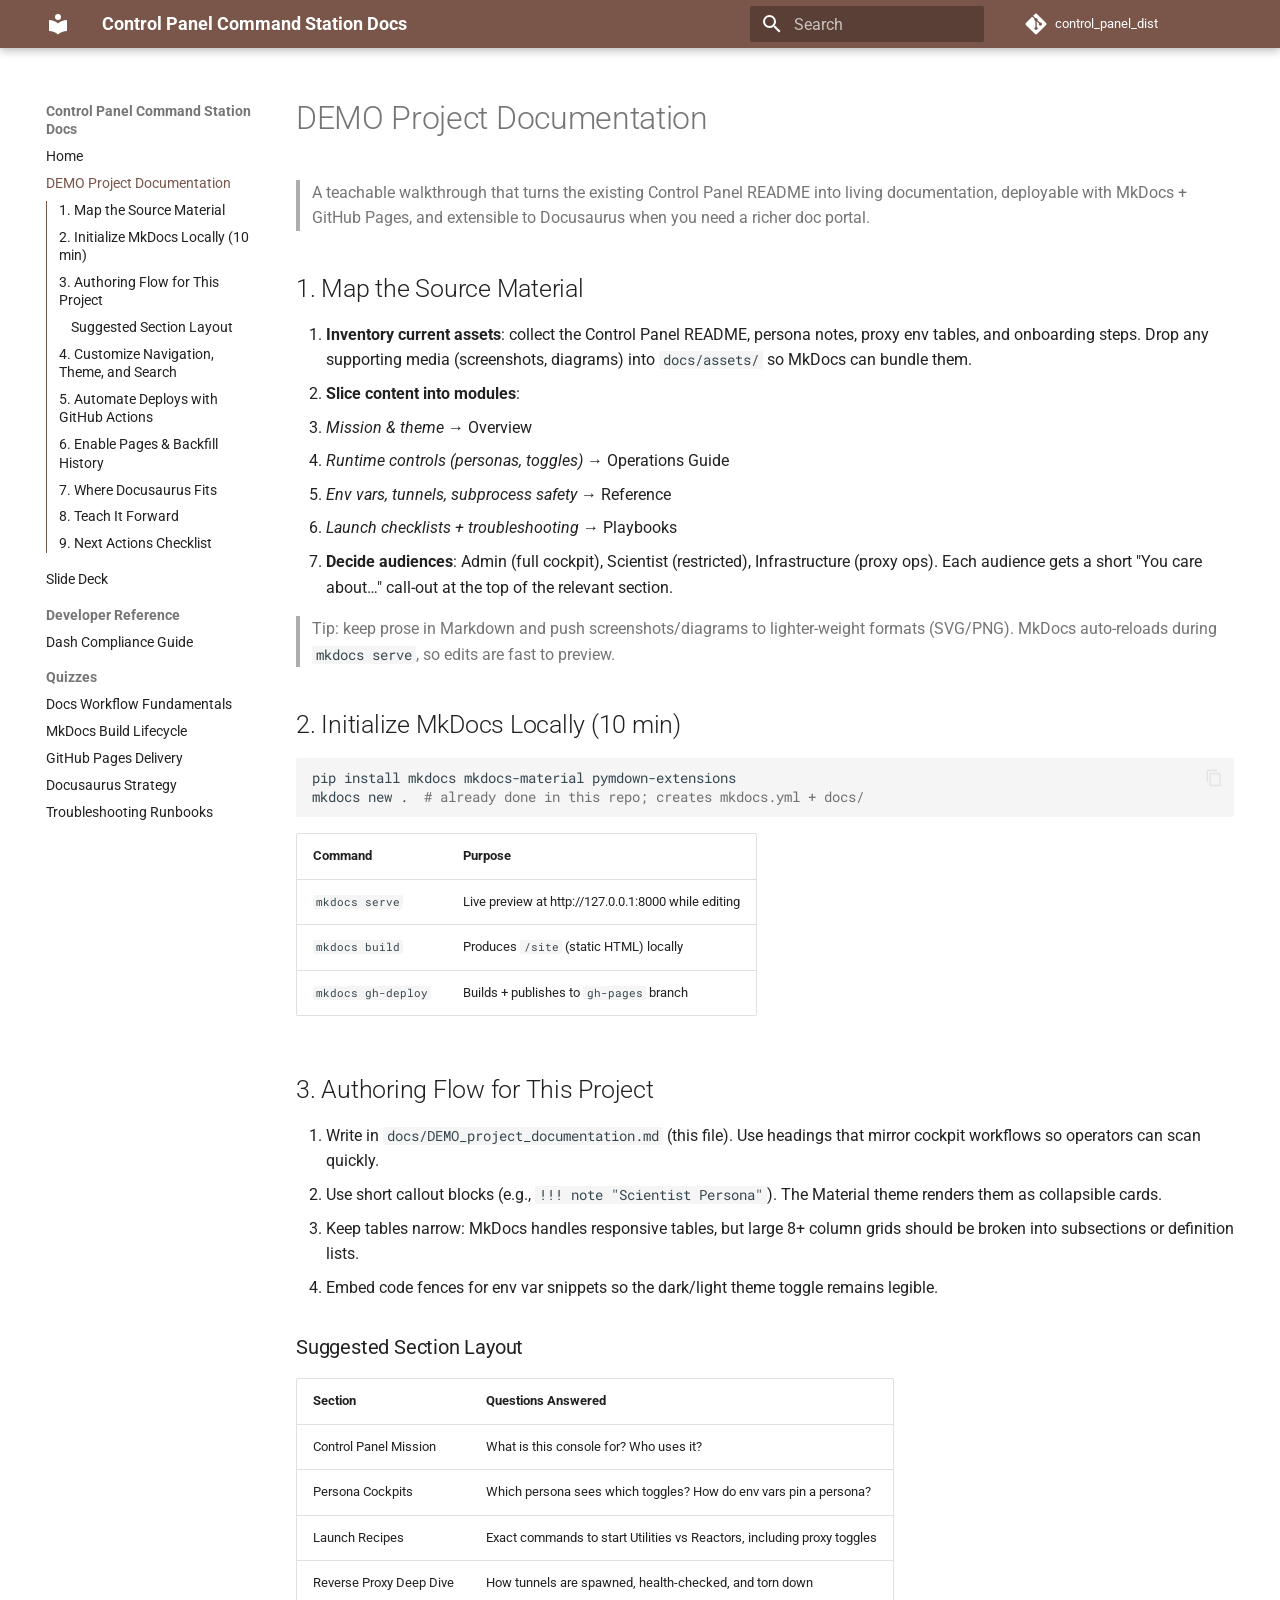
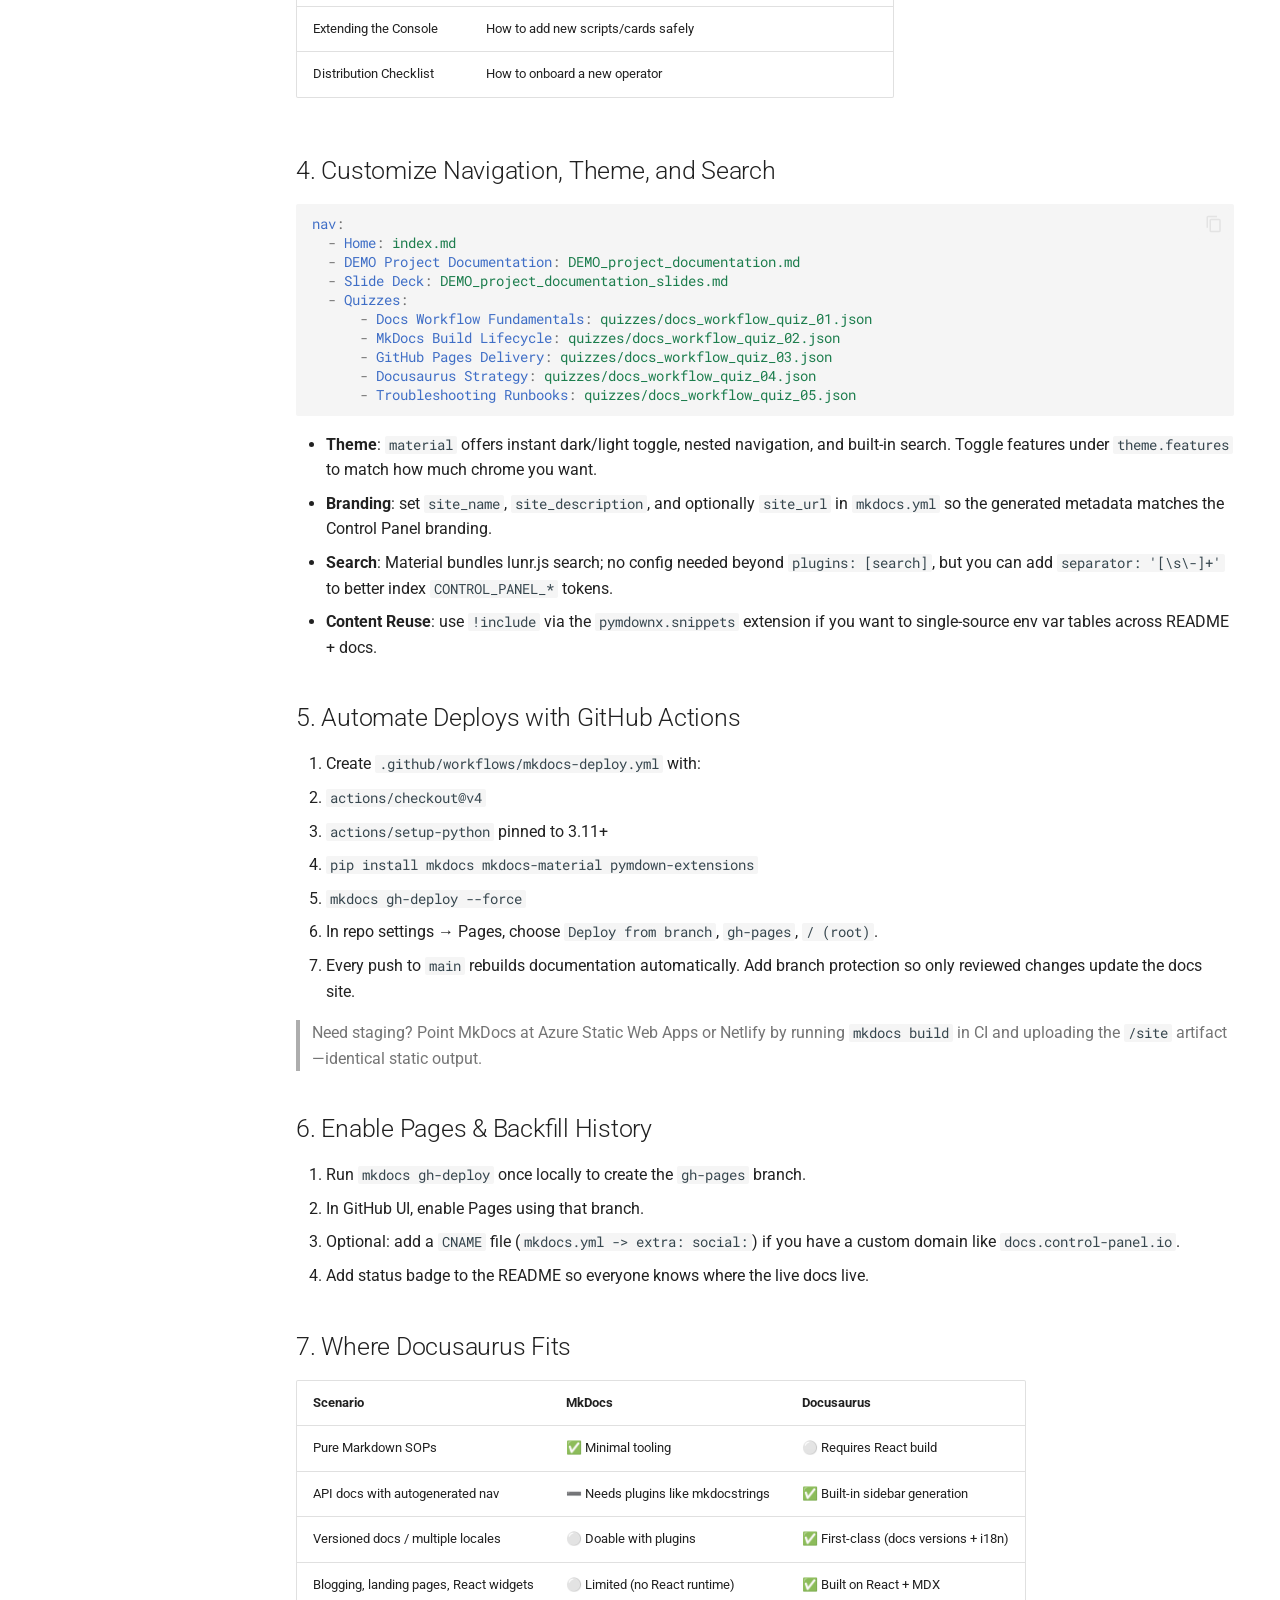
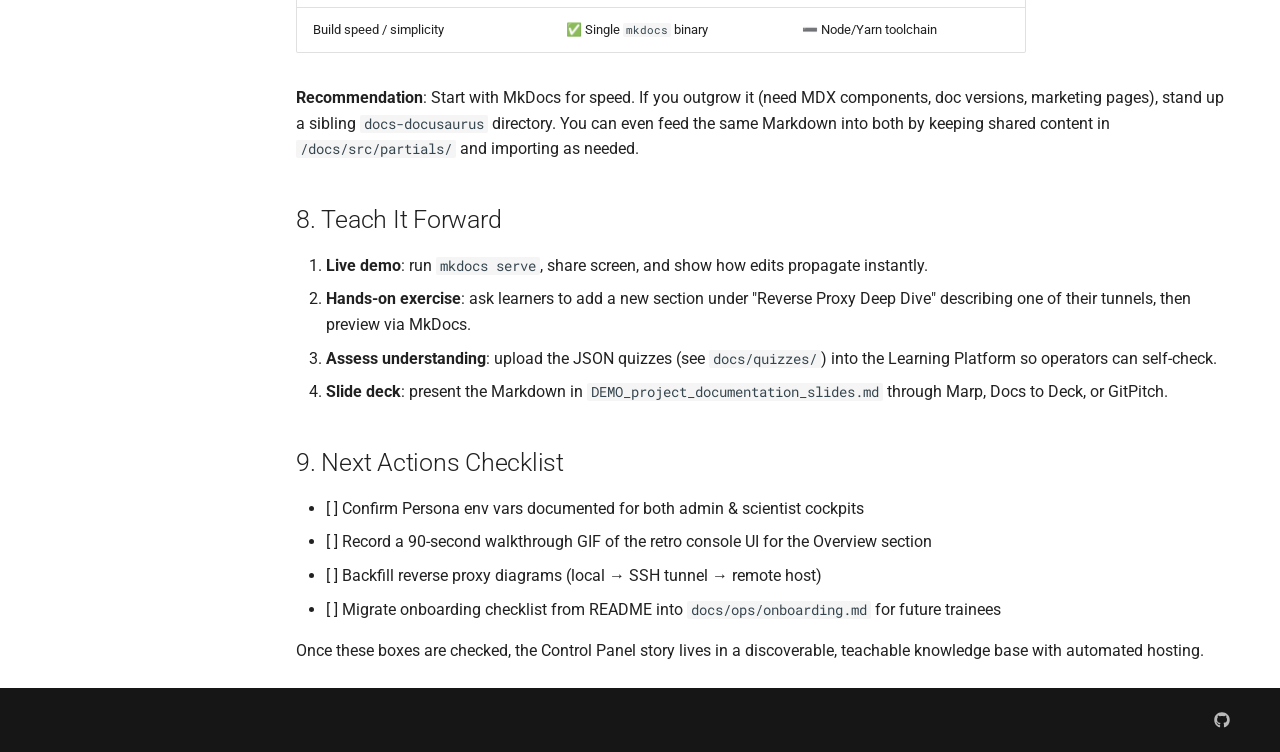
==== commit 8556e493: "Deployed caebdb1 with MkDocs version: 1.6.1" ====
--- a/DEMO_project_documentation/index.html
+++ b/DEMO_project_documentation/index.html
@@ -23,7 +23,7 @@
       
       
       <link rel="icon" href="../assets/images/favicon.png">
-      <meta name="generator" content="mkdocs-1.6.1, mkdocs-material-9.7.5">
+      <meta name="generator" content="mkdocs-1.6.1, mkdocs-material-9.7.6">
     
     
       
@@ -525,7 +525,7 @@
   <span class="md-ellipsis">
     
   
-    Quizzes
+    Developer Reference
   
 
     
@@ -538,6 +538,95 @@
         
         <nav class="md-nav" data-md-level="1" aria-labelledby="__nav_4_label" aria-expanded="false">
           <label class="md-nav__title" for="__nav_4">
+            <span class="md-nav__icon md-icon"></span>
+            
+  
+    Developer Reference
+  
+
+          </label>
+          <ul class="md-nav__list" data-md-scrollfix>
+            
+              
+                
+  
+  
+  
+  
+    <li class="md-nav__item">
+      <a href="../dash_compliance/" class="md-nav__link">
+        
+  
+  
+  <span class="md-ellipsis">
+    
+  
+    Dash Compliance Guide
+  
+
+    
+  </span>
+  
+  
+
+      </a>
+    </li>
+  
+
+              
+            
+          </ul>
+        </nav>
+      
+    </li>
+  
+
+    
+      
+      
+  
+  
+  
+  
+    
+    
+    
+    
+      
+        
+        
+      
+    
+    
+    <li class="md-nav__item md-nav__item--section md-nav__item--nested">
+      
+        
+        
+          
+        
+        <input class="md-nav__toggle md-toggle md-toggle--indeterminate" type="checkbox" id="__nav_5" >
+        
+          
+          <label class="md-nav__link" for="__nav_5" id="__nav_5_label" tabindex="">
+            
+  
+  
+  <span class="md-ellipsis">
+    
+  
+    Quizzes
+  
+
+    
+  </span>
+  
+  
+
+            <span class="md-nav__icon md-icon"></span>
+          </label>
+        
+        <nav class="md-nav" data-md-level="1" aria-labelledby="__nav_5_label" aria-expanded="false">
+          <label class="md-nav__title" for="__nav_5">
             <span class="md-nav__icon md-icon"></span>
             
   
